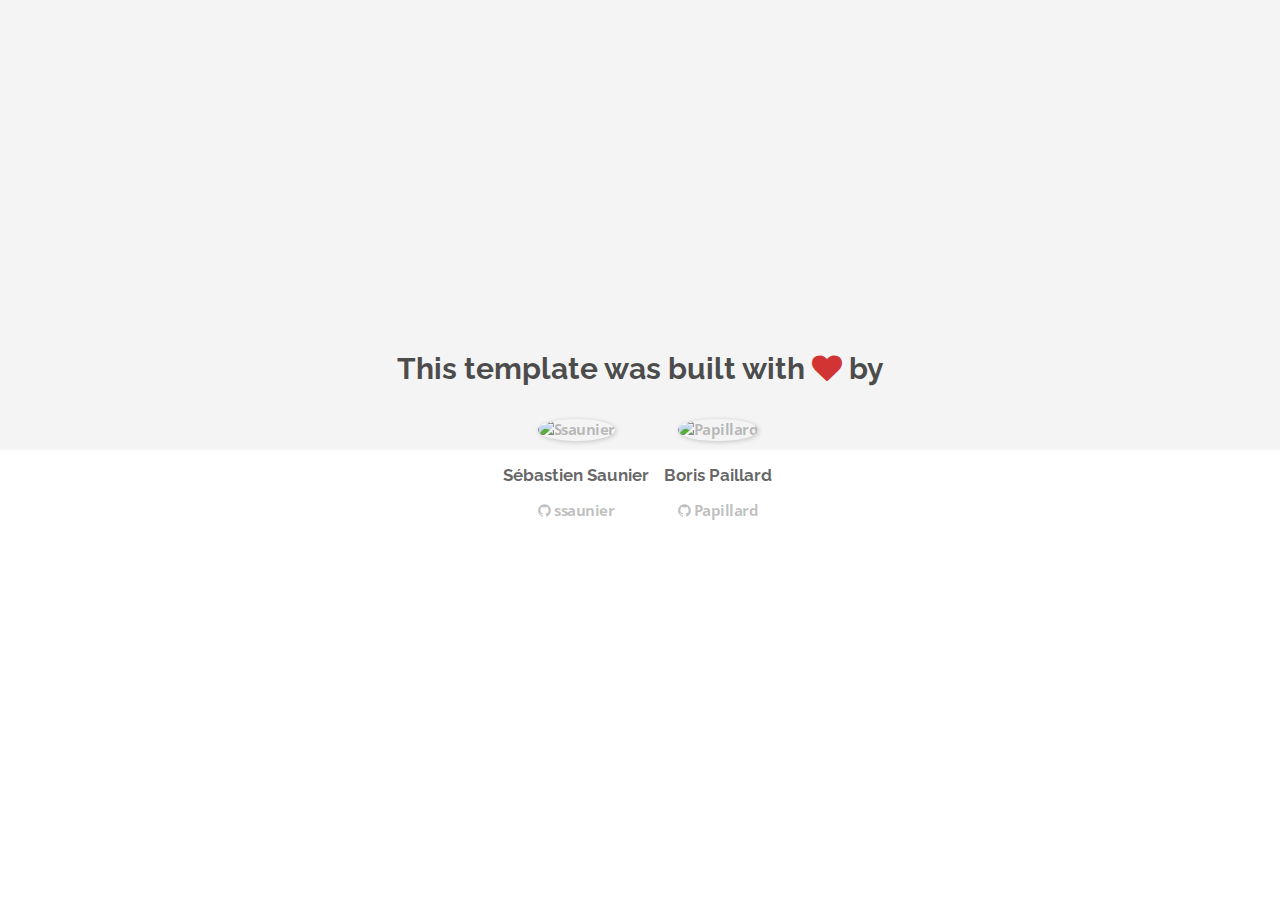
==== about.html @ 6f1a7b97 "Automated commit at 2018-03-19 13:56:42 UTC by middleman-deploy 2.0.0-alpha" ====
<!doctype html>
<html>
  <head>
    <meta charset="utf-8">
    <meta http-equiv="x-ua-compatible" content="ie=edge">
    <meta name="viewport"
          content="width=device-width, initial-scale=1, shrink-to-fit=no">
    <!-- Use the title from a page's frontmatter if it has one -->
    <title>Le Wagon - Middleman - About</title>
    <link href="stylesheets/application-3c48b980.css" rel="stylesheet" />
    <script src="javascripts/application-93de88c9.js"></script>
    <link href="images/favicon-f15af148.png" rel="icon" type="image/png" />
  </head>
  <body>
    <div id="about">
  <div class="about-content">
    <h1>This template was built with <i class="fa fa-heart"></i> by</h1>
    <ul class="list-inline">
        <li>
<a href="https://kitt.lewagon.com/alumni/ssaunier" target="_blank">            <img src="https://kitt.lewagon.com/placeholder/users/ssaunier" class="img-circle" alt="Ssaunier" />
</a>          <h2>Sébastien Saunier</h2>
          <p>
<a href="https://github.com/ssaunier" target="_blank">              <i class="fa fa-github"></i> ssaunier
</a>          </p>
        </li>
        <li>
<a href="https://kitt.lewagon.com/alumni/Papillard" target="_blank">            <img src="https://kitt.lewagon.com/placeholder/users/Papillard" class="img-circle" alt="Papillard" />
</a>          <h2>Boris Paillard</h2>
          <p>
<a href="https://github.com/Papillard" target="_blank">              <i class="fa fa-github"></i> Papillard
</a>          </p>
        </li>
    </ul>
  </div>
</div>

  </body>
</html>
---- stylesheets/application-3c48b980.css ----
@import url("https://fonts.googleapis.com/css?family=Open+Sans:400,300,700|Raleway:400,100,300,700,500");/*!
 * Bootstrap v3.3.7 (http://getbootstrap.com)
 * Copyright 2011-2016 Twitter, Inc.
 * Licensed under MIT (https://github.com/twbs/bootstrap/blob/master/LICENSE)
 *//*! normalize.css v3.0.3 | MIT License | github.com/necolas/normalize.css */html{font-family:sans-serif;-ms-text-size-adjust:100%;-webkit-text-size-adjust:100%}body{margin:0}article,aside,details,figcaption,figure,footer,header,hgroup,main,menu,nav,section,summary{display:block}audio,canvas,progress,video{display:inline-block;vertical-align:baseline}audio:not([controls]){display:none;height:0}[hidden],template{display:none}a{background-color:transparent}a:active,a:hover{outline:0}abbr[title]{border-bottom:1px dotted}b,strong{font-weight:bold}dfn{font-style:italic}h1{font-size:2em;margin:0.67em 0}mark{background:#ff0;color:#000}small{font-size:80%}sub,sup{font-size:75%;line-height:0;position:relative;vertical-align:baseline}sup{top:-0.5em}sub{bottom:-0.25em}img{border:0}svg:not(:root){overflow:hidden}figure{margin:1em 40px}hr{-webkit-box-sizing:content-box;box-sizing:content-box;height:0}pre{overflow:auto}code,kbd,pre,samp{font-family:monospace, monospace;font-size:1em}button,input,optgroup,select,textarea{color:inherit;font:inherit;margin:0}button{overflow:visible}button,select{text-transform:none}button,html input[type="button"],input[type="reset"],input[type="submit"]{-webkit-appearance:button;cursor:pointer}button[disabled],html input[disabled]{cursor:default}button::-moz-focus-inner,input::-moz-focus-inner{border:0;padding:0}input{line-height:normal}input[type="checkbox"],input[type="radio"]{-webkit-box-sizing:border-box;box-sizing:border-box;padding:0}input[type="number"]::-webkit-inner-spin-button,input[type="number"]::-webkit-outer-spin-button{height:auto}input[type="search"]{-webkit-appearance:textfield;-webkit-box-sizing:content-box;box-sizing:content-box}input[type="search"]::-webkit-search-cancel-button,input[type="search"]::-webkit-search-decoration{-webkit-appearance:none}fieldset{border:1px solid #c0c0c0;margin:0 2px;padding:0.35em 0.625em 0.75em}legend{border:0;padding:0}textarea{overflow:auto}optgroup{font-weight:bold}table{border-collapse:collapse;border-spacing:0}td,th{padding:0}/*! Source: https://github.com/h5bp/html5-boilerplate/blob/master/src/css/main.css */@media print{*,*:before,*:after{background:transparent !important;color:#000 !important;-webkit-box-shadow:none !important;box-shadow:none !important;text-shadow:none !important}a,a:visited{text-decoration:underline}a[href]:after{content:" (" attr(href) ")"}abbr[title]:after{content:" (" attr(title) ")"}a[href^="#"]:after,a[href^="javascript:"]:after{content:""}pre,blockquote{border:1px solid #999;page-break-inside:avoid}thead{display:table-header-group}tr,img{page-break-inside:avoid}img{max-width:100% !important}p,h2,h3{orphans:3;widows:3}h2,h3{page-break-after:avoid}.navbar{display:none}.btn>.caret,.dropup>.btn>.caret{border-top-color:#000 !important}.label{border:1px solid #000}.table{border-collapse:collapse !important}.table td,.table th{background-color:#fff !important}.table-bordered th,.table-bordered td{border:1px solid #ddd !important}}@font-face{font-family:'Glyphicons Halflings';src:url("../assets/bootstrap/glyphicons-halflings-regular-86b6f62b.eot");src:url("../assets/bootstrap/glyphicons-halflings-regular-86b6f62b.eot?#iefix") format("embedded-opentype"),url("../assets/bootstrap/glyphicons-halflings-regular-ca35b697.woff2") format("woff2"),url("../assets/bootstrap/glyphicons-halflings-regular-278e49a8.woff") format("woff"),url("../assets/bootstrap/glyphicons-halflings-regular-44bc1850.ttf") format("truetype"),url("../assets/bootstrap/glyphicons-halflings-regular-de51a849.svg#glyphicons_halflingsregular") format("svg")}.glyphicon{position:relative;top:1px;display:inline-block;font-family:'Glyphicons Halflings';font-style:normal;font-weight:normal;line-height:1;-webkit-font-smoothing:antialiased;-moz-osx-font-smoothing:grayscale}.glyphicon-asterisk:before{content:"\002a"}.glyphicon-plus:before{content:"\002b"}.glyphicon-euro:before,.glyphicon-eur:before{content:"\20ac"}.glyphicon-minus:before{content:"\2212"}.glyphicon-cloud:before{content:"\2601"}.glyphicon-envelope:before{content:"\2709"}.glyphicon-pencil:before{content:"\270f"}.glyphicon-glass:before{content:"\e001"}.glyphicon-music:before{content:"\e002"}.glyphicon-search:before{content:"\e003"}.glyphicon-heart:before{content:"\e005"}.glyphicon-star:before{content:"\e006"}.glyphicon-star-empty:before{content:"\e007"}.glyphicon-user:before{content:"\e008"}.glyphicon-film:before{content:"\e009"}.glyphicon-th-large:before{content:"\e010"}.glyphicon-th:before{content:"\e011"}.glyphicon-th-list:before{content:"\e012"}.glyphicon-ok:before{content:"\e013"}.glyphicon-remove:before{content:"\e014"}.glyphicon-zoom-in:before{content:"\e015"}.glyphicon-zoom-out:before{content:"\e016"}.glyphicon-off:before{content:"\e017"}.glyphicon-signal:before{content:"\e018"}.glyphicon-cog:before{content:"\e019"}.glyphicon-trash:before{content:"\e020"}.glyphicon-home:before{content:"\e021"}.glyphicon-file:before{content:"\e022"}.glyphicon-time:before{content:"\e023"}.glyphicon-road:before{content:"\e024"}.glyphicon-download-alt:before{content:"\e025"}.glyphicon-download:before{content:"\e026"}.glyphicon-upload:before{content:"\e027"}.glyphicon-inbox:before{content:"\e028"}.glyphicon-play-circle:before{content:"\e029"}.glyphicon-repeat:before{content:"\e030"}.glyphicon-refresh:before{content:"\e031"}.glyphicon-list-alt:before{content:"\e032"}.glyphicon-lock:before{content:"\e033"}.glyphicon-flag:before{content:"\e034"}.glyphicon-headphones:before{content:"\e035"}.glyphicon-volume-off:before{content:"\e036"}.glyphicon-volume-down:before{content:"\e037"}.glyphicon-volume-up:before{content:"\e038"}.glyphicon-qrcode:before{content:"\e039"}.glyphicon-barcode:before{content:"\e040"}.glyphicon-tag:before{content:"\e041"}.glyphicon-tags:before{content:"\e042"}.glyphicon-book:before{content:"\e043"}.glyphicon-bookmark:before{content:"\e044"}.glyphicon-print:before{content:"\e045"}.glyphicon-camera:before{content:"\e046"}.glyphicon-font:before{content:"\e047"}.glyphicon-bold:before{content:"\e048"}.glyphicon-italic:before{content:"\e049"}.glyphicon-text-height:before{content:"\e050"}.glyphicon-text-width:before{content:"\e051"}.glyphicon-align-left:before{content:"\e052"}.glyphicon-align-center:before{content:"\e053"}.glyphicon-align-right:before{content:"\e054"}.glyphicon-align-justify:before{content:"\e055"}.glyphicon-list:before{content:"\e056"}.glyphicon-indent-left:before{content:"\e057"}.glyphicon-indent-right:before{content:"\e058"}.glyphicon-facetime-video:before{content:"\e059"}.glyphicon-picture:before{content:"\e060"}.glyphicon-map-marker:before{content:"\e062"}.glyphicon-adjust:before{content:"\e063"}.glyphicon-tint:before{content:"\e064"}.glyphicon-edit:before{content:"\e065"}.glyphicon-share:before{content:"\e066"}.glyphicon-check:before{content:"\e067"}.glyphicon-move:before{content:"\e068"}.glyphicon-step-backward:before{content:"\e069"}.glyphicon-fast-backward:before{content:"\e070"}.glyphicon-backward:before{content:"\e071"}.glyphicon-play:before{content:"\e072"}.glyphicon-pause:before{content:"\e073"}.glyphicon-stop:before{content:"\e074"}.glyphicon-forward:before{content:"\e075"}.glyphicon-fast-forward:before{content:"\e076"}.glyphicon-step-forward:before{content:"\e077"}.glyphicon-eject:before{content:"\e078"}.glyphicon-chevron-left:before{content:"\e079"}.glyphicon-chevron-right:before{content:"\e080"}.glyphicon-plus-sign:before{content:"\e081"}.glyphicon-minus-sign:before{content:"\e082"}.glyphicon-remove-sign:before{content:"\e083"}.glyphicon-ok-sign:before{content:"\e084"}.glyphicon-question-sign:before{content:"\e085"}.glyphicon-info-sign:before{content:"\e086"}.glyphicon-screenshot:before{content:"\e087"}.glyphicon-remove-circle:before{content:"\e088"}.glyphicon-ok-circle:before{content:"\e089"}.glyphicon-ban-circle:before{content:"\e090"}.glyphicon-arrow-left:before{content:"\e091"}.glyphicon-arrow-right:before{content:"\e092"}.glyphicon-arrow-up:before{content:"\e093"}.glyphicon-arrow-down:before{content:"\e094"}.glyphicon-share-alt:before{content:"\e095"}.glyphicon-resize-full:before{content:"\e096"}.glyphicon-resize-small:before{content:"\e097"}.glyphicon-exclamation-sign:before{content:"\e101"}.glyphicon-gift:before{content:"\e102"}.glyphicon-leaf:before{content:"\e103"}.glyphicon-fire:before{content:"\e104"}.glyphicon-eye-open:before{content:"\e105"}.glyphicon-eye-close:before{content:"\e106"}.glyphicon-warning-sign:before{content:"\e107"}.glyphicon-plane:before{content:"\e108"}.glyphicon-calendar:before{content:"\e109"}.glyphicon-random:before{content:"\e110"}.glyphicon-comment:before{content:"\e111"}.glyphicon-magnet:before{content:"\e112"}.glyphicon-chevron-up:before{content:"\e113"}.glyphicon-chevron-down:before{content:"\e114"}.glyphicon-retweet:before{content:"\e115"}.glyphicon-shopping-cart:before{content:"\e116"}.glyphicon-folder-close:before{content:"\e117"}.glyphicon-folder-open:before{content:"\e118"}.glyphicon-resize-vertical:before{content:"\e119"}.glyphicon-resize-horizontal:before{content:"\e120"}.glyphicon-hdd:before{content:"\e121"}.glyphicon-bullhorn:before{content:"\e122"}.glyphicon-bell:before{content:"\e123"}.glyphicon-certificate:before{content:"\e124"}.glyphicon-thumbs-up:before{content:"\e125"}.glyphicon-thumbs-down:before{content:"\e126"}.glyphicon-hand-right:before{content:"\e127"}.glyphicon-hand-left:before{content:"\e128"}.glyphicon-hand-up:before{content:"\e129"}.glyphicon-hand-down:before{content:"\e130"}.glyphicon-circle-arrow-right:before{content:"\e131"}.glyphicon-circle-arrow-left:before{content:"\e132"}.glyphicon-circle-arrow-up:before{content:"\e133"}.glyphicon-circle-arrow-down:before{content:"\e134"}.glyphicon-globe:before{content:"\e135"}.glyphicon-wrench:before{content:"\e136"}.glyphicon-tasks:before{content:"\e137"}.glyphicon-filter:before{content:"\e138"}.glyphicon-briefcase:before{content:"\e139"}.glyphicon-fullscreen:before{content:"\e140"}.glyphicon-dashboard:before{content:"\e141"}.glyphicon-paperclip:before{content:"\e142"}.glyphicon-heart-empty:before{content:"\e143"}.glyphicon-link:before{content:"\e144"}.glyphicon-phone:before{content:"\e145"}.glyphicon-pushpin:before{content:"\e146"}.glyphicon-usd:before{content:"\e148"}.glyphicon-gbp:before{content:"\e149"}.glyphicon-sort:before{content:"\e150"}.glyphicon-sort-by-alphabet:before{content:"\e151"}.glyphicon-sort-by-alphabet-alt:before{content:"\e152"}.glyphicon-sort-by-order:before{content:"\e153"}.glyphicon-sort-by-order-alt:before{content:"\e154"}.glyphicon-sort-by-attributes:before{content:"\e155"}.glyphicon-sort-by-attributes-alt:before{content:"\e156"}.glyphicon-unchecked:before{content:"\e157"}.glyphicon-expand:before{content:"\e158"}.glyphicon-collapse-down:before{content:"\e159"}.glyphicon-collapse-up:before{content:"\e160"}.glyphicon-log-in:before{content:"\e161"}.glyphicon-flash:before{content:"\e162"}.glyphicon-log-out:before{content:"\e163"}.glyphicon-new-window:before{content:"\e164"}.glyphicon-record:before{content:"\e165"}.glyphicon-save:before{content:"\e166"}.glyphicon-open:before{content:"\e167"}.glyphicon-saved:before{content:"\e168"}.glyphicon-import:before{content:"\e169"}.glyphicon-export:before{content:"\e170"}.glyphicon-send:before{content:"\e171"}.glyphicon-floppy-disk:before{content:"\e172"}.glyphicon-floppy-saved:before{content:"\e173"}.glyphicon-floppy-remove:before{content:"\e174"}.glyphicon-floppy-save:before{content:"\e175"}.glyphicon-floppy-open:before{content:"\e176"}.glyphicon-credit-card:before{content:"\e177"}.glyphicon-transfer:before{content:"\e178"}.glyphicon-cutlery:before{content:"\e179"}.glyphicon-header:before{content:"\e180"}.glyphicon-compressed:before{content:"\e181"}.glyphicon-earphone:before{content:"\e182"}.glyphicon-phone-alt:before{content:"\e183"}.glyphicon-tower:before{content:"\e184"}.glyphicon-stats:before{content:"\e185"}.glyphicon-sd-video:before{content:"\e186"}.glyphicon-hd-video:before{content:"\e187"}.glyphicon-subtitles:before{content:"\e188"}.glyphicon-sound-stereo:before{content:"\e189"}.glyphicon-sound-dolby:before{content:"\e190"}.glyphicon-sound-5-1:before{content:"\e191"}.glyphicon-sound-6-1:before{content:"\e192"}.glyphicon-sound-7-1:before{content:"\e193"}.glyphicon-copyright-mark:before{content:"\e194"}.glyphicon-registration-mark:before{content:"\e195"}.glyphicon-cloud-download:before{content:"\e197"}.glyphicon-cloud-upload:before{content:"\e198"}.glyphicon-tree-conifer:before{content:"\e199"}.glyphicon-tree-deciduous:before{content:"\e200"}.glyphicon-cd:before{content:"\e201"}.glyphicon-save-file:before{content:"\e202"}.glyphicon-open-file:before{content:"\e203"}.glyphicon-level-up:before{content:"\e204"}.glyphicon-copy:before{content:"\e205"}.glyphicon-paste:before{content:"\e206"}.glyphicon-alert:before{content:"\e209"}.glyphicon-equalizer:before{content:"\e210"}.glyphicon-king:before{content:"\e211"}.glyphicon-queen:before{content:"\e212"}.glyphicon-pawn:before{content:"\e213"}.glyphicon-bishop:before{content:"\e214"}.glyphicon-knight:before{content:"\e215"}.glyphicon-baby-formula:before{content:"\e216"}.glyphicon-tent:before{content:"\26fa"}.glyphicon-blackboard:before{content:"\e218"}.glyphicon-bed:before{content:"\e219"}.glyphicon-apple:before{content:"\f8ff"}.glyphicon-erase:before{content:"\e221"}.glyphicon-hourglass:before{content:"\231b"}.glyphicon-lamp:before{content:"\e223"}.glyphicon-duplicate:before{content:"\e224"}.glyphicon-piggy-bank:before{content:"\e225"}.glyphicon-scissors:before{content:"\e226"}.glyphicon-bitcoin:before{content:"\e227"}.glyphicon-btc:before{content:"\e227"}.glyphicon-xbt:before{content:"\e227"}.glyphicon-yen:before{content:"\00a5"}.glyphicon-jpy:before{content:"\00a5"}.glyphicon-ruble:before{content:"\20bd"}.glyphicon-rub:before{content:"\20bd"}.glyphicon-scale:before{content:"\e230"}.glyphicon-ice-lolly:before{content:"\e231"}.glyphicon-ice-lolly-tasted:before{content:"\e232"}.glyphicon-education:before{content:"\e233"}.glyphicon-option-horizontal:before{content:"\e234"}.glyphicon-option-vertical:before{content:"\e235"}.glyphicon-menu-hamburger:before{content:"\e236"}.glyphicon-modal-window:before{content:"\e237"}.glyphicon-oil:before{content:"\e238"}.glyphicon-grain:before{content:"\e239"}.glyphicon-sunglasses:before{content:"\e240"}.glyphicon-text-size:before{content:"\e241"}.glyphicon-text-color:before{content:"\e242"}.glyphicon-text-background:before{content:"\e243"}.glyphicon-object-align-top:before{content:"\e244"}.glyphicon-object-align-bottom:before{content:"\e245"}.glyphicon-object-align-horizontal:before{content:"\e246"}.glyphicon-object-align-left:before{content:"\e247"}.glyphicon-object-align-vertical:before{content:"\e248"}.glyphicon-object-align-right:before{content:"\e249"}.glyphicon-triangle-right:before{content:"\e250"}.glyphicon-triangle-left:before{content:"\e251"}.glyphicon-triangle-bottom:before{content:"\e252"}.glyphicon-triangle-top:before{content:"\e253"}.glyphicon-console:before{content:"\e254"}.glyphicon-superscript:before{content:"\e255"}.glyphicon-subscript:before{content:"\e256"}.glyphicon-menu-left:before{content:"\e257"}.glyphicon-menu-right:before{content:"\e258"}.glyphicon-menu-down:before{content:"\e259"}.glyphicon-menu-up:before{content:"\e260"}*{-webkit-box-sizing:border-box;box-sizing:border-box}*:before,*:after{-webkit-box-sizing:border-box;box-sizing:border-box}html{font-size:10px;-webkit-tap-highlight-color:transparent}body{font-family:"Open Sans", "Helvetica", "sans-serif";font-size:18px;line-height:1.42857143;color:#333333;background-color:#F4F4F4}input,button,select,textarea{font-family:inherit;font-size:inherit;line-height:inherit}a{color:#469AE0;text-decoration:none}a:hover,a:focus{color:#1f74ba;text-decoration:underline}a:focus{outline:5px auto -webkit-focus-ring-color;outline-offset:-2px}figure{margin:0}img{vertical-align:middle}.img-responsive{display:block;max-width:100%;height:auto}.img-rounded{border-radius:2px}.img-thumbnail{padding:4px;line-height:1.42857143;background-color:#F4F4F4;border:1px solid #ddd;border-radius:2px;-webkit-transition:all 0.2s ease-in-out;transition:all 0.2s ease-in-out;display:inline-block;max-width:100%;height:auto}.img-circle{border-radius:50%}hr{margin-top:25px;margin-bottom:25px;border:0;border-top:1px solid #eeeeee}.sr-only{position:absolute;width:1px;height:1px;margin:-1px;padding:0;overflow:hidden;clip:rect(0, 0, 0, 0);border:0}.sr-only-focusable:active,.sr-only-focusable:focus{position:static;width:auto;height:auto;margin:0;overflow:visible;clip:auto}[role="button"]{cursor:pointer}h1,h2,h3,h4,h5,h6,.h1,.h2,.h3,.h4,.h5,.h6{font-family:"Raleway", "Helvetica", "sans-serif";font-weight:500;line-height:1.1;color:inherit}h1 small,h1 .small,h2 small,h2 .small,h3 small,h3 .small,h4 small,h4 .small,h5 small,h5 .small,h6 small,h6 .small,.h1 small,.h1 .small,.h2 small,.h2 .small,.h3 small,.h3 .small,.h4 small,.h4 .small,.h5 small,.h5 .small,.h6 small,.h6 .small{font-weight:normal;line-height:1;color:#777777}h1,.h1,h2,.h2,h3,.h3{margin-top:25px;margin-bottom:12.5px}h1 small,h1 .small,.h1 small,.h1 .small,h2 small,h2 .small,.h2 small,.h2 .small,h3 small,h3 .small,.h3 small,.h3 .small{font-size:65%}h4,.h4,h5,.h5,h6,.h6{margin-top:12.5px;margin-bottom:12.5px}h4 small,h4 .small,.h4 small,.h4 .small,h5 small,h5 .small,.h5 small,.h5 .small,h6 small,h6 .small,.h6 small,.h6 .small{font-size:75%}h1,.h1{font-size:46px}h2,.h2{font-size:38px}h3,.h3{font-size:31px}h4,.h4{font-size:23px}h5,.h5{font-size:18px}h6,.h6{font-size:16px}p{margin:0 0 12.5px}.lead{margin-bottom:25px;font-size:20px;font-weight:300;line-height:1.4}@media (min-width: 768px){.lead{font-size:27px}}small,.small{font-size:88%}mark,.mark{background-color:#fcf8e3;padding:.2em}.text-left{text-align:left}.text-right{text-align:right}.text-center{text-align:center}.text-justify{text-align:justify}.text-nowrap{white-space:nowrap}.text-lowercase{text-transform:lowercase}.text-uppercase,.initialism{text-transform:uppercase}.text-capitalize{text-transform:capitalize}.text-muted{color:#777777}.text-primary{color:#469AE0}a.text-primary:hover,a.text-primary:focus{color:#2381d0}.text-success{color:#3c763d}a.text-success:hover,a.text-success:focus{color:#2b542c}.text-info{color:#31708f}a.text-info:hover,a.text-info:focus{color:#245269}.text-warning{color:#8a6d3b}a.text-warning:hover,a.text-warning:focus{color:#66512c}.text-danger{color:#a94442}a.text-danger:hover,a.text-danger:focus{color:#843534}.bg-primary{color:#fff}.bg-primary{background-color:#469AE0}a.bg-primary:hover,a.bg-primary:focus{background-color:#2381d0}.bg-success{background-color:#dff0d8}a.bg-success:hover,a.bg-success:focus{background-color:#c1e2b3}.bg-info{background-color:#d9edf7}a.bg-info:hover,a.bg-info:focus{background-color:#afd9ee}.bg-warning{background-color:#fcf8e3}a.bg-warning:hover,a.bg-warning:focus{background-color:#f7ecb5}.bg-danger{background-color:#f2dede}a.bg-danger:hover,a.bg-danger:focus{background-color:#e4b9b9}.page-header{padding-bottom:11.5px;margin:50px 0 25px;border-bottom:1px solid #eeeeee}ul,ol{margin-top:0;margin-bottom:12.5px}ul ul,ul ol,ol ul,ol ol{margin-bottom:0}.list-unstyled{padding-left:0;list-style:none}.list-inline{padding-left:0;list-style:none;margin-left:-5px}.list-inline>li{display:inline-block;padding-left:5px;padding-right:5px}dl{margin-top:0;margin-bottom:25px}dt,dd{line-height:1.42857143}dt{font-weight:bold}dd{margin-left:0}.dl-horizontal dd:before,.dl-horizontal dd:after{content:" ";display:table}.dl-horizontal dd:after{clear:both}@media (min-width: 768px){.dl-horizontal dt{float:left;width:160px;clear:left;text-align:right;overflow:hidden;text-overflow:ellipsis;white-space:nowrap}.dl-horizontal dd{margin-left:180px}}abbr[title],abbr[data-original-title]{cursor:help;border-bottom:1px dotted #777777}.initialism{font-size:90%}blockquote{padding:12.5px 25px;margin:0 0 25px;font-size:22.5px;border-left:5px solid #eeeeee}blockquote p:last-child,blockquote ul:last-child,blockquote ol:last-child{margin-bottom:0}blockquote footer,blockquote small,blockquote .small{display:block;font-size:80%;line-height:1.42857143;color:#777777}blockquote footer:before,blockquote small:before,blockquote .small:before{content:'\2014 \00A0'}.blockquote-reverse,blockquote.pull-right{padding-right:15px;padding-left:0;border-right:5px solid #eeeeee;border-left:0;text-align:right}.blockquote-reverse footer:before,.blockquote-reverse small:before,.blockquote-reverse .small:before,blockquote.pull-right footer:before,blockquote.pull-right small:before,blockquote.pull-right .small:before{content:''}.blockquote-reverse footer:after,.blockquote-reverse small:after,.blockquote-reverse .small:after,blockquote.pull-right footer:after,blockquote.pull-right small:after,blockquote.pull-right .small:after{content:'\00A0 \2014'}address{margin-bottom:25px;font-style:normal;line-height:1.42857143}code,kbd,pre,samp{font-family:Menlo, Monaco, Consolas, "Courier New", monospace}code{padding:2px 4px;font-size:90%;color:#c7254e;background-color:#f9f2f4;border-radius:2px}kbd{padding:2px 4px;font-size:90%;color:#fff;background-color:#333;border-radius:2px;-webkit-box-shadow:inset 0 -1px 0 rgba(0,0,0,0.25);box-shadow:inset 0 -1px 0 rgba(0,0,0,0.25)}kbd kbd{padding:0;font-size:100%;font-weight:bold;-webkit-box-shadow:none;box-shadow:none}pre{display:block;padding:12px;margin:0 0 12.5px;font-size:17px;line-height:1.42857143;word-break:break-all;word-wrap:break-word;color:#333333;background-color:#f5f5f5;border:1px solid #ccc;border-radius:2px}pre code{padding:0;font-size:inherit;color:inherit;white-space:pre-wrap;background-color:transparent;border-radius:0}.pre-scrollable{max-height:340px;overflow-y:scroll}.container{margin-right:auto;margin-left:auto;padding-left:15px;padding-right:15px}.container:before,.container:after{content:" ";display:table}.container:after{clear:both}@media (min-width: 768px){.container{width:750px}}@media (min-width: 992px){.container{width:970px}}@media (min-width: 1200px){.container{width:1170px}}.container-fluid{margin-right:auto;margin-left:auto;padding-left:15px;padding-right:15px}.container-fluid:before,.container-fluid:after{content:" ";display:table}.container-fluid:after{clear:both}.row{margin-left:-15px;margin-right:-15px}.row:before,.row:after{content:" ";display:table}.row:after{clear:both}.col-xs-1,.col-sm-1,.col-md-1,.col-lg-1,.col-xs-2,.col-sm-2,.col-md-2,.col-lg-2,.col-xs-3,.col-sm-3,.col-md-3,.col-lg-3,.col-xs-4,.col-sm-4,.col-md-4,.col-lg-4,.col-xs-5,.col-sm-5,.col-md-5,.col-lg-5,.col-xs-6,.col-sm-6,.col-md-6,.col-lg-6,.col-xs-7,.col-sm-7,.col-md-7,.col-lg-7,.col-xs-8,.col-sm-8,.col-md-8,.col-lg-8,.col-xs-9,.col-sm-9,.col-md-9,.col-lg-9,.col-xs-10,.col-sm-10,.col-md-10,.col-lg-10,.col-xs-11,.col-sm-11,.col-md-11,.col-lg-11,.col-xs-12,.col-sm-12,.col-md-12,.col-lg-12{position:relative;min-height:1px;padding-left:15px;padding-right:15px}.col-xs-1,.col-xs-2,.col-xs-3,.col-xs-4,.col-xs-5,.col-xs-6,.col-xs-7,.col-xs-8,.col-xs-9,.col-xs-10,.col-xs-11,.col-xs-12{float:left}.col-xs-1{width:8.33333333%}.col-xs-2{width:16.66666667%}.col-xs-3{width:25%}.col-xs-4{width:33.33333333%}.col-xs-5{width:41.66666667%}.col-xs-6{width:50%}.col-xs-7{width:58.33333333%}.col-xs-8{width:66.66666667%}.col-xs-9{width:75%}.col-xs-10{width:83.33333333%}.col-xs-11{width:91.66666667%}.col-xs-12{width:100%}.col-xs-pull-0{right:auto}.col-xs-pull-1{right:8.33333333%}.col-xs-pull-2{right:16.66666667%}.col-xs-pull-3{right:25%}.col-xs-pull-4{right:33.33333333%}.col-xs-pull-5{right:41.66666667%}.col-xs-pull-6{right:50%}.col-xs-pull-7{right:58.33333333%}.col-xs-pull-8{right:66.66666667%}.col-xs-pull-9{right:75%}.col-xs-pull-10{right:83.33333333%}.col-xs-pull-11{right:91.66666667%}.col-xs-pull-12{right:100%}.col-xs-push-0{left:auto}.col-xs-push-1{left:8.33333333%}.col-xs-push-2{left:16.66666667%}.col-xs-push-3{left:25%}.col-xs-push-4{left:33.33333333%}.col-xs-push-5{left:41.66666667%}.col-xs-push-6{left:50%}.col-xs-push-7{left:58.33333333%}.col-xs-push-8{left:66.66666667%}.col-xs-push-9{left:75%}.col-xs-push-10{left:83.33333333%}.col-xs-push-11{left:91.66666667%}.col-xs-push-12{left:100%}.col-xs-offset-0{margin-left:0%}.col-xs-offset-1{margin-left:8.33333333%}.col-xs-offset-2{margin-left:16.66666667%}.col-xs-offset-3{margin-left:25%}.col-xs-offset-4{margin-left:33.33333333%}.col-xs-offset-5{margin-left:41.66666667%}.col-xs-offset-6{margin-left:50%}.col-xs-offset-7{margin-left:58.33333333%}.col-xs-offset-8{margin-left:66.66666667%}.col-xs-offset-9{margin-left:75%}.col-xs-offset-10{margin-left:83.33333333%}.col-xs-offset-11{margin-left:91.66666667%}.col-xs-offset-12{margin-left:100%}@media (min-width: 768px){.col-sm-1,.col-sm-2,.col-sm-3,.col-sm-4,.col-sm-5,.col-sm-6,.col-sm-7,.col-sm-8,.col-sm-9,.col-sm-10,.col-sm-11,.col-sm-12{float:left}.col-sm-1{width:8.33333333%}.col-sm-2{width:16.66666667%}.col-sm-3{width:25%}.col-sm-4{width:33.33333333%}.col-sm-5{width:41.66666667%}.col-sm-6{width:50%}.col-sm-7{width:58.33333333%}.col-sm-8{width:66.66666667%}.col-sm-9{width:75%}.col-sm-10{width:83.33333333%}.col-sm-11{width:91.66666667%}.col-sm-12{width:100%}.col-sm-pull-0{right:auto}.col-sm-pull-1{right:8.33333333%}.col-sm-pull-2{right:16.66666667%}.col-sm-pull-3{right:25%}.col-sm-pull-4{right:33.33333333%}.col-sm-pull-5{right:41.66666667%}.col-sm-pull-6{right:50%}.col-sm-pull-7{right:58.33333333%}.col-sm-pull-8{right:66.66666667%}.col-sm-pull-9{right:75%}.col-sm-pull-10{right:83.33333333%}.col-sm-pull-11{right:91.66666667%}.col-sm-pull-12{right:100%}.col-sm-push-0{left:auto}.col-sm-push-1{left:8.33333333%}.col-sm-push-2{left:16.66666667%}.col-sm-push-3{left:25%}.col-sm-push-4{left:33.33333333%}.col-sm-push-5{left:41.66666667%}.col-sm-push-6{left:50%}.col-sm-push-7{left:58.33333333%}.col-sm-push-8{left:66.66666667%}.col-sm-push-9{left:75%}.col-sm-push-10{left:83.33333333%}.col-sm-push-11{left:91.66666667%}.col-sm-push-12{left:100%}.col-sm-offset-0{margin-left:0%}.col-sm-offset-1{margin-left:8.33333333%}.col-sm-offset-2{margin-left:16.66666667%}.col-sm-offset-3{margin-left:25%}.col-sm-offset-4{margin-left:33.33333333%}.col-sm-offset-5{margin-left:41.66666667%}.col-sm-offset-6{margin-left:50%}.col-sm-offset-7{margin-left:58.33333333%}.col-sm-offset-8{margin-left:66.66666667%}.col-sm-offset-9{margin-left:75%}.col-sm-offset-10{margin-left:83.33333333%}.col-sm-offset-11{margin-left:91.66666667%}.col-sm-offset-12{margin-left:100%}}@media (min-width: 992px){.col-md-1,.col-md-2,.col-md-3,.col-md-4,.col-md-5,.col-md-6,.col-md-7,.col-md-8,.col-md-9,.col-md-10,.col-md-11,.col-md-12{float:left}.col-md-1{width:8.33333333%}.col-md-2{width:16.66666667%}.col-md-3{width:25%}.col-md-4{width:33.33333333%}.col-md-5{width:41.66666667%}.col-md-6{width:50%}.col-md-7{width:58.33333333%}.col-md-8{width:66.66666667%}.col-md-9{width:75%}.col-md-10{width:83.33333333%}.col-md-11{width:91.66666667%}.col-md-12{width:100%}.col-md-pull-0{right:auto}.col-md-pull-1{right:8.33333333%}.col-md-pull-2{right:16.66666667%}.col-md-pull-3{right:25%}.col-md-pull-4{right:33.33333333%}.col-md-pull-5{right:41.66666667%}.col-md-pull-6{right:50%}.col-md-pull-7{right:58.33333333%}.col-md-pull-8{right:66.66666667%}.col-md-pull-9{right:75%}.col-md-pull-10{right:83.33333333%}.col-md-pull-11{right:91.66666667%}.col-md-pull-12{right:100%}.col-md-push-0{left:auto}.col-md-push-1{left:8.33333333%}.col-md-push-2{left:16.66666667%}.col-md-push-3{left:25%}.col-md-push-4{left:33.33333333%}.col-md-push-5{left:41.66666667%}.col-md-push-6{left:50%}.col-md-push-7{left:58.33333333%}.col-md-push-8{left:66.66666667%}.col-md-push-9{left:75%}.col-md-push-10{left:83.33333333%}.col-md-push-11{left:91.66666667%}.col-md-push-12{left:100%}.col-md-offset-0{margin-left:0%}.col-md-offset-1{margin-left:8.33333333%}.col-md-offset-2{margin-left:16.66666667%}.col-md-offset-3{margin-left:25%}.col-md-offset-4{margin-left:33.33333333%}.col-md-offset-5{margin-left:41.66666667%}.col-md-offset-6{margin-left:50%}.col-md-offset-7{margin-left:58.33333333%}.col-md-offset-8{margin-left:66.66666667%}.col-md-offset-9{margin-left:75%}.col-md-offset-10{margin-left:83.33333333%}.col-md-offset-11{margin-left:91.66666667%}.col-md-offset-12{margin-left:100%}}@media (min-width: 1200px){.col-lg-1,.col-lg-2,.col-lg-3,.col-lg-4,.col-lg-5,.col-lg-6,.col-lg-7,.col-lg-8,.col-lg-9,.col-lg-10,.col-lg-11,.col-lg-12{float:left}.col-lg-1{width:8.33333333%}.col-lg-2{width:16.66666667%}.col-lg-3{width:25%}.col-lg-4{width:33.33333333%}.col-lg-5{width:41.66666667%}.col-lg-6{width:50%}.col-lg-7{width:58.33333333%}.col-lg-8{width:66.66666667%}.col-lg-9{width:75%}.col-lg-10{width:83.33333333%}.col-lg-11{width:91.66666667%}.col-lg-12{width:100%}.col-lg-pull-0{right:auto}.col-lg-pull-1{right:8.33333333%}.col-lg-pull-2{right:16.66666667%}.col-lg-pull-3{right:25%}.col-lg-pull-4{right:33.33333333%}.col-lg-pull-5{right:41.66666667%}.col-lg-pull-6{right:50%}.col-lg-pull-7{right:58.33333333%}.col-lg-pull-8{right:66.66666667%}.col-lg-pull-9{right:75%}.col-lg-pull-10{right:83.33333333%}.col-lg-pull-11{right:91.66666667%}.col-lg-pull-12{right:100%}.col-lg-push-0{left:auto}.col-lg-push-1{left:8.33333333%}.col-lg-push-2{left:16.66666667%}.col-lg-push-3{left:25%}.col-lg-push-4{left:33.33333333%}.col-lg-push-5{left:41.66666667%}.col-lg-push-6{left:50%}.col-lg-push-7{left:58.33333333%}.col-lg-push-8{left:66.66666667%}.col-lg-push-9{left:75%}.col-lg-push-10{left:83.33333333%}.col-lg-push-11{left:91.66666667%}.col-lg-push-12{left:100%}.col-lg-offset-0{margin-left:0%}.col-lg-offset-1{margin-left:8.33333333%}.col-lg-offset-2{margin-left:16.66666667%}.col-lg-offset-3{margin-left:25%}.col-lg-offset-4{margin-left:33.33333333%}.col-lg-offset-5{margin-left:41.66666667%}.col-lg-offset-6{margin-left:50%}.col-lg-offset-7{margin-left:58.33333333%}.col-lg-offset-8{margin-left:66.66666667%}.col-lg-offset-9{margin-left:75%}.col-lg-offset-10{margin-left:83.33333333%}.col-lg-offset-11{margin-left:91.66666667%}.col-lg-offset-12{margin-left:100%}}table{background-color:transparent}caption{padding-top:8px;padding-bottom:8px;color:#777777;text-align:left}th{text-align:left}.table{width:100%;max-width:100%;margin-bottom:25px}.table>thead>tr>th,.table>thead>tr>td,.table>tbody>tr>th,.table>tbody>tr>td,.table>tfoot>tr>th,.table>tfoot>tr>td{padding:8px;line-height:1.42857143;vertical-align:top;border-top:1px solid #ddd}.table>thead>tr>th{vertical-align:bottom;border-bottom:2px solid #ddd}.table>caption+thead>tr:first-child>th,.table>caption+thead>tr:first-child>td,.table>colgroup+thead>tr:first-child>th,.table>colgroup+thead>tr:first-child>td,.table>thead:first-child>tr:first-child>th,.table>thead:first-child>tr:first-child>td{border-top:0}.table>tbody+tbody{border-top:2px solid #ddd}.table .table{background-color:#F4F4F4}.table-condensed>thead>tr>th,.table-condensed>thead>tr>td,.table-condensed>tbody>tr>th,.table-condensed>tbody>tr>td,.table-condensed>tfoot>tr>th,.table-condensed>tfoot>tr>td{padding:5px}.table-bordered{border:1px solid #ddd}.table-bordered>thead>tr>th,.table-bordered>thead>tr>td,.table-bordered>tbody>tr>th,.table-bordered>tbody>tr>td,.table-bordered>tfoot>tr>th,.table-bordered>tfoot>tr>td{border:1px solid #ddd}.table-bordered>thead>tr>th,.table-bordered>thead>tr>td{border-bottom-width:2px}.table-striped>tbody>tr:nth-of-type(odd){background-color:#f9f9f9}.table-hover>tbody>tr:hover{background-color:#f5f5f5}table col[class*="col-"]{position:static;float:none;display:table-column}table td[class*="col-"],table th[class*="col-"]{position:static;float:none;display:table-cell}.table>thead>tr>td.active,.table>thead>tr>th.active,.table>thead>tr.active>td,.table>thead>tr.active>th,.table>tbody>tr>td.active,.table>tbody>tr>th.active,.table>tbody>tr.active>td,.table>tbody>tr.active>th,.table>tfoot>tr>td.active,.table>tfoot>tr>th.active,.table>tfoot>tr.active>td,.table>tfoot>tr.active>th{background-color:#f5f5f5}.table-hover>tbody>tr>td.active:hover,.table-hover>tbody>tr>th.active:hover,.table-hover>tbody>tr.active:hover>td,.table-hover>tbody>tr:hover>.active,.table-hover>tbody>tr.active:hover>th{background-color:#e8e8e8}.table>thead>tr>td.success,.table>thead>tr>th.success,.table>thead>tr.success>td,.table>thead>tr.success>th,.table>tbody>tr>td.success,.table>tbody>tr>th.success,.table>tbody>tr.success>td,.table>tbody>tr.success>th,.table>tfoot>tr>td.success,.table>tfoot>tr>th.success,.table>tfoot>tr.success>td,.table>tfoot>tr.success>th{background-color:#dff0d8}.table-hover>tbody>tr>td.success:hover,.table-hover>tbody>tr>th.success:hover,.table-hover>tbody>tr.success:hover>td,.table-hover>tbody>tr:hover>.success,.table-hover>tbody>tr.success:hover>th{background-color:#d0e9c6}.table>thead>tr>td.info,.table>thead>tr>th.info,.table>thead>tr.info>td,.table>thead>tr.info>th,.table>tbody>tr>td.info,.table>tbody>tr>th.info,.table>tbody>tr.info>td,.table>tbody>tr.info>th,.table>tfoot>tr>td.info,.table>tfoot>tr>th.info,.table>tfoot>tr.info>td,.table>tfoot>tr.info>th{background-color:#d9edf7}.table-hover>tbody>tr>td.info:hover,.table-hover>tbody>tr>th.info:hover,.table-hover>tbody>tr.info:hover>td,.table-hover>tbody>tr:hover>.info,.table-hover>tbody>tr.info:hover>th{background-color:#c4e3f3}.table>thead>tr>td.warning,.table>thead>tr>th.warning,.table>thead>tr.warning>td,.table>thead>tr.warning>th,.table>tbody>tr>td.warning,.table>tbody>tr>th.warning,.table>tbody>tr.warning>td,.table>tbody>tr.warning>th,.table>tfoot>tr>td.warning,.table>tfoot>tr>th.warning,.table>tfoot>tr.warning>td,.table>tfoot>tr.warning>th{background-color:#fcf8e3}.table-hover>tbody>tr>td.warning:hover,.table-hover>tbody>tr>th.warning:hover,.table-hover>tbody>tr.warning:hover>td,.table-hover>tbody>tr:hover>.warning,.table-hover>tbody>tr.warning:hover>th{background-color:#faf2cc}.table>thead>tr>td.danger,.table>thead>tr>th.danger,.table>thead>tr.danger>td,.table>thead>tr.danger>th,.table>tbody>tr>td.danger,.table>tbody>tr>th.danger,.table>tbody>tr.danger>td,.table>tbody>tr.danger>th,.table>tfoot>tr>td.danger,.table>tfoot>tr>th.danger,.table>tfoot>tr.danger>td,.table>tfoot>tr.danger>th{background-color:#f2dede}.table-hover>tbody>tr>td.danger:hover,.table-hover>tbody>tr>th.danger:hover,.table-hover>tbody>tr.danger:hover>td,.table-hover>tbody>tr:hover>.danger,.table-hover>tbody>tr.danger:hover>th{background-color:#ebcccc}.table-responsive{overflow-x:auto;min-height:0.01%}@media screen and (max-width: 767px){.table-responsive{width:100%;margin-bottom:18.75px;overflow-y:hidden;-ms-overflow-style:-ms-autohiding-scrollbar;border:1px solid #ddd}.table-responsive>.table{margin-bottom:0}.table-responsive>.table>thead>tr>th,.table-responsive>.table>thead>tr>td,.table-responsive>.table>tbody>tr>th,.table-responsive>.table>tbody>tr>td,.table-responsive>.table>tfoot>tr>th,.table-responsive>.table>tfoot>tr>td{white-space:nowrap}.table-responsive>.table-bordered{border:0}.table-responsive>.table-bordered>thead>tr>th:first-child,.table-responsive>.table-bordered>thead>tr>td:first-child,.table-responsive>.table-bordered>tbody>tr>th:first-child,.table-responsive>.table-bordered>tbody>tr>td:first-child,.table-responsive>.table-bordered>tfoot>tr>th:first-child,.table-responsive>.table-bordered>tfoot>tr>td:first-child{border-left:0}.table-responsive>.table-bordered>thead>tr>th:last-child,.table-responsive>.table-bordered>thead>tr>td:last-child,.table-responsive>.table-bordered>tbody>tr>th:last-child,.table-responsive>.table-bordered>tbody>tr>td:last-child,.table-responsive>.table-bordered>tfoot>tr>th:last-child,.table-responsive>.table-bordered>tfoot>tr>td:last-child{border-right:0}.table-responsive>.table-bordered>tbody>tr:last-child>th,.table-responsive>.table-bordered>tbody>tr:last-child>td,.table-responsive>.table-bordered>tfoot>tr:last-child>th,.table-responsive>.table-bordered>tfoot>tr:last-child>td{border-bottom:0}}fieldset{padding:0;margin:0;border:0;min-width:0}legend{display:block;width:100%;padding:0;margin-bottom:25px;font-size:27px;line-height:inherit;color:#333333;border:0;border-bottom:1px solid #e5e5e5}label{display:inline-block;max-width:100%;margin-bottom:5px;font-weight:bold}input[type="search"]{-webkit-box-sizing:border-box;box-sizing:border-box}input[type="radio"],input[type="checkbox"]{margin:4px 0 0;margin-top:1px \9;line-height:normal}input[type="file"]{display:block}input[type="range"]{display:block;width:100%}select[multiple],select[size]{height:auto}input[type="file"]:focus,input[type="radio"]:focus,input[type="checkbox"]:focus{outline:5px auto -webkit-focus-ring-color;outline-offset:-2px}output{display:block;padding-top:7px;font-size:18px;line-height:1.42857143;color:#000000}.form-control{display:block;width:100%;height:39px;padding:6px 12px;font-size:18px;line-height:1.42857143;color:#000000;background-color:#fff;background-image:none;border:1px solid #ccc;border-radius:2px;-webkit-box-shadow:inset 0 1px 1px rgba(0,0,0,0.075);box-shadow:inset 0 1px 1px rgba(0,0,0,0.075);-webkit-transition:border-color ease-in-out 0.15s, box-shadow ease-in-out 0.15s;-webkit-transition:border-color ease-in-out 0.15s, -webkit-box-shadow ease-in-out 0.15s;transition:border-color ease-in-out 0.15s, -webkit-box-shadow ease-in-out 0.15s;transition:border-color ease-in-out 0.15s, box-shadow ease-in-out 0.15s;transition:border-color ease-in-out 0.15s, box-shadow ease-in-out 0.15s, -webkit-box-shadow ease-in-out 0.15s}.form-control:focus{border-color:#66afe9;outline:0;-webkit-box-shadow:inset 0 1px 1px rgba(0,0,0,0.075),0 0 8px rgba(102,175,233,0.6);box-shadow:inset 0 1px 1px rgba(0,0,0,0.075),0 0 8px rgba(102,175,233,0.6)}.form-control::-moz-placeholder{color:#999;opacity:1}.form-control:-ms-input-placeholder{color:#999}.form-control::-webkit-input-placeholder{color:#999}.form-control::-ms-expand{border:0;background-color:transparent}.form-control[disabled],.form-control[readonly],fieldset[disabled] .form-control{background-color:#eeeeee;opacity:1}.form-control[disabled],fieldset[disabled] .form-control{cursor:not-allowed}textarea.form-control{height:auto}input[type="search"]{-webkit-appearance:none}@media screen and (-webkit-min-device-pixel-ratio: 0){input[type="date"].form-control,input[type="time"].form-control,input[type="datetime-local"].form-control,input[type="month"].form-control{line-height:39px}input[type="date"].input-sm,.input-group-sm>input[type="date"].form-control,.input-group-sm>input[type="date"].input-group-addon,.input-group-sm>.input-group-btn>input[type="date"].btn,.input-group-sm input[type="date"],input[type="time"].input-sm,.input-group-sm>input[type="time"].form-control,.input-group-sm>input[type="time"].input-group-addon,.input-group-sm>.input-group-btn>input[type="time"].btn,.input-group-sm input[type="time"],input[type="datetime-local"].input-sm,.input-group-sm>input[type="datetime-local"].form-control,.input-group-sm>input[type="datetime-local"].input-group-addon,.input-group-sm>.input-group-btn>input[type="datetime-local"].btn,.input-group-sm input[type="datetime-local"],input[type="month"].input-sm,.input-group-sm>input[type="month"].form-control,.input-group-sm>input[type="month"].input-group-addon,.input-group-sm>.input-group-btn>input[type="month"].btn,.input-group-sm input[type="month"]{line-height:36px}input[type="date"].input-lg,.input-group-lg>input[type="date"].form-control,.input-group-lg>input[type="date"].input-group-addon,.input-group-lg>.input-group-btn>input[type="date"].btn,.input-group-lg input[type="date"],input[type="time"].input-lg,.input-group-lg>input[type="time"].form-control,.input-group-lg>input[type="time"].input-group-addon,.input-group-lg>.input-group-btn>input[type="time"].btn,.input-group-lg input[type="time"],input[type="datetime-local"].input-lg,.input-group-lg>input[type="datetime-local"].form-control,.input-group-lg>input[type="datetime-local"].input-group-addon,.input-group-lg>.input-group-btn>input[type="datetime-local"].btn,.input-group-lg input[type="datetime-local"],input[type="month"].input-lg,.input-group-lg>input[type="month"].form-control,.input-group-lg>input[type="month"].input-group-addon,.input-group-lg>.input-group-btn>input[type="month"].btn,.input-group-lg input[type="month"]{line-height:53px}}.form-group{margin-bottom:15px}.radio,.checkbox{position:relative;display:block;margin-top:10px;margin-bottom:10px}.radio label,.checkbox label{min-height:25px;padding-left:20px;margin-bottom:0;font-weight:normal;cursor:pointer}.radio input[type="radio"],.radio-inline input[type="radio"],.checkbox input[type="checkbox"],.checkbox-inline input[type="checkbox"]{position:absolute;margin-left:-20px;margin-top:4px \9}.radio+.radio,.checkbox+.checkbox{margin-top:-5px}.radio-inline,.checkbox-inline{position:relative;display:inline-block;padding-left:20px;margin-bottom:0;vertical-align:middle;font-weight:normal;cursor:pointer}.radio-inline+.radio-inline,.checkbox-inline+.checkbox-inline{margin-top:0;margin-left:10px}input[type="radio"][disabled],input[type="radio"].disabled,fieldset[disabled] input[type="radio"],input[type="checkbox"][disabled],input[type="checkbox"].disabled,fieldset[disabled] input[type="checkbox"]{cursor:not-allowed}.radio-inline.disabled,fieldset[disabled] .radio-inline,.checkbox-inline.disabled,fieldset[disabled] .checkbox-inline{cursor:not-allowed}.radio.disabled label,fieldset[disabled] .radio label,.checkbox.disabled label,fieldset[disabled] .checkbox label{cursor:not-allowed}.form-control-static{padding-top:7px;padding-bottom:7px;margin-bottom:0;min-height:43px}.form-control-static.input-lg,.input-group-lg>.form-control-static.form-control,.input-group-lg>.form-control-static.input-group-addon,.input-group-lg>.input-group-btn>.form-control-static.btn,.form-control-static.input-sm,.input-group-sm>.form-control-static.form-control,.input-group-sm>.form-control-static.input-group-addon,.input-group-sm>.input-group-btn>.form-control-static.btn{padding-left:0;padding-right:0}.input-sm,.input-group-sm>.form-control,.input-group-sm>.input-group-addon,.input-group-sm>.input-group-btn>.btn{height:36px;padding:5px 10px;font-size:16px;line-height:1.5;border-radius:2px}select.input-sm,.input-group-sm>select.form-control,.input-group-sm>select.input-group-addon,.input-group-sm>.input-group-btn>select.btn{height:36px;line-height:36px}textarea.input-sm,.input-group-sm>textarea.form-control,.input-group-sm>textarea.input-group-addon,.input-group-sm>.input-group-btn>textarea.btn,select[multiple].input-sm,.input-group-sm>select[multiple].form-control,.input-group-sm>select[multiple].input-group-addon,.input-group-sm>.input-group-btn>select[multiple].btn{height:auto}.form-group-sm .form-control{height:36px;padding:5px 10px;font-size:16px;line-height:1.5;border-radius:2px}.form-group-sm select.form-control{height:36px;line-height:36px}.form-group-sm textarea.form-control,.form-group-sm select[multiple].form-control{height:auto}.form-group-sm .form-control-static{height:36px;min-height:41px;padding:6px 10px;font-size:16px;line-height:1.5}.input-lg,.input-group-lg>.form-control,.input-group-lg>.input-group-addon,.input-group-lg>.input-group-btn>.btn{height:53px;padding:10px 16px;font-size:23px;line-height:1.3333333;border-radius:2px}select.input-lg,.input-group-lg>select.form-control,.input-group-lg>select.input-group-addon,.input-group-lg>.input-group-btn>select.btn{height:53px;line-height:53px}textarea.input-lg,.input-group-lg>textarea.form-control,.input-group-lg>textarea.input-group-addon,.input-group-lg>.input-group-btn>textarea.btn,select[multiple].input-lg,.input-group-lg>select[multiple].form-control,.input-group-lg>select[multiple].input-group-addon,.input-group-lg>.input-group-btn>select[multiple].btn{height:auto}.form-group-lg .form-control{height:53px;padding:10px 16px;font-size:23px;line-height:1.3333333;border-radius:2px}.form-group-lg select.form-control{height:53px;line-height:53px}.form-group-lg textarea.form-control,.form-group-lg select[multiple].form-control{height:auto}.form-group-lg .form-control-static{height:53px;min-height:48px;padding:11px 16px;font-size:23px;line-height:1.3333333}.has-feedback{position:relative}.has-feedback .form-control{padding-right:48.75px}.form-control-feedback{position:absolute;top:0;right:0;z-index:2;display:block;width:39px;height:39px;line-height:39px;text-align:center;pointer-events:none}.input-lg+.form-control-feedback,.input-group-lg>.form-control+.form-control-feedback,.input-group-lg>.input-group-addon+.form-control-feedback,.input-group-lg>.input-group-btn>.btn+.form-control-feedback,.input-group-lg+.form-control-feedback,.form-group-lg .form-control+.form-control-feedback{width:53px;height:53px;line-height:53px}.input-sm+.form-control-feedback,.input-group-sm>.form-control+.form-control-feedback,.input-group-sm>.input-group-addon+.form-control-feedback,.input-group-sm>.input-group-btn>.btn+.form-control-feedback,.input-group-sm+.form-control-feedback,.form-group-sm .form-control+.form-control-feedback{width:36px;height:36px;line-height:36px}.has-success .help-block,.has-success .control-label,.has-success .radio,.has-success .checkbox,.has-success .radio-inline,.has-success .checkbox-inline,.has-success.radio label,.has-success.checkbox label,.has-success.radio-inline label,.has-success.checkbox-inline label{color:#3c763d}.has-success .form-control{border-color:#3c763d;-webkit-box-shadow:inset 0 1px 1px rgba(0,0,0,0.075);box-shadow:inset 0 1px 1px rgba(0,0,0,0.075)}.has-success .form-control:focus{border-color:#2b542c;-webkit-box-shadow:inset 0 1px 1px rgba(0,0,0,0.075),0 0 6px #67b168;box-shadow:inset 0 1px 1px rgba(0,0,0,0.075),0 0 6px #67b168}.has-success .input-group-addon{color:#3c763d;border-color:#3c763d;background-color:#dff0d8}.has-success .form-control-feedback{color:#3c763d}.has-warning .help-block,.has-warning .control-label,.has-warning .radio,.has-warning .checkbox,.has-warning .radio-inline,.has-warning .checkbox-inline,.has-warning.radio label,.has-warning.checkbox label,.has-warning.radio-inline label,.has-warning.checkbox-inline label{color:#8a6d3b}.has-warning .form-control{border-color:#8a6d3b;-webkit-box-shadow:inset 0 1px 1px rgba(0,0,0,0.075);box-shadow:inset 0 1px 1px rgba(0,0,0,0.075)}.has-warning .form-control:focus{border-color:#66512c;-webkit-box-shadow:inset 0 1px 1px rgba(0,0,0,0.075),0 0 6px #c0a16b;box-shadow:inset 0 1px 1px rgba(0,0,0,0.075),0 0 6px #c0a16b}.has-warning .input-group-addon{color:#8a6d3b;border-color:#8a6d3b;background-color:#fcf8e3}.has-warning .form-control-feedback{color:#8a6d3b}.has-error .help-block,.has-error .control-label,.has-error .radio,.has-error .checkbox,.has-error .radio-inline,.has-error .checkbox-inline,.has-error.radio label,.has-error.checkbox label,.has-error.radio-inline label,.has-error.checkbox-inline label{color:#a94442}.has-error .form-control{border-color:#a94442;-webkit-box-shadow:inset 0 1px 1px rgba(0,0,0,0.075);box-shadow:inset 0 1px 1px rgba(0,0,0,0.075)}.has-error .form-control:focus{border-color:#843534;-webkit-box-shadow:inset 0 1px 1px rgba(0,0,0,0.075),0 0 6px #ce8483;box-shadow:inset 0 1px 1px rgba(0,0,0,0.075),0 0 6px #ce8483}.has-error .input-group-addon{color:#a94442;border-color:#a94442;background-color:#f2dede}.has-error .form-control-feedback{color:#a94442}.has-feedback label ~ .form-control-feedback{top:30px}.has-feedback label.sr-only ~ .form-control-feedback{top:0}.help-block{display:block;margin-top:5px;margin-bottom:10px;color:#737373}@media (min-width: 768px){.form-inline .form-group{display:inline-block;margin-bottom:0;vertical-align:middle}.form-inline .form-control{display:inline-block;width:auto;vertical-align:middle}.form-inline .form-control-static{display:inline-block}.form-inline .input-group{display:inline-table;vertical-align:middle}.form-inline .input-group .input-group-addon,.form-inline .input-group .input-group-btn,.form-inline .input-group .form-control{width:auto}.form-inline .input-group>.form-control{width:100%}.form-inline .control-label{margin-bottom:0;vertical-align:middle}.form-inline .radio,.form-inline .checkbox{display:inline-block;margin-top:0;margin-bottom:0;vertical-align:middle}.form-inline .radio label,.form-inline .checkbox label{padding-left:0}.form-inline .radio input[type="radio"],.form-inline .checkbox input[type="checkbox"]{position:relative;margin-left:0}.form-inline .has-feedback .form-control-feedback{top:0}}.form-horizontal .radio,.form-horizontal .checkbox,.form-horizontal .radio-inline,.form-horizontal .checkbox-inline{margin-top:0;margin-bottom:0;padding-top:7px}.form-horizontal .radio,.form-horizontal .checkbox{min-height:32px}.form-horizontal .form-group{margin-left:-15px;margin-right:-15px}.form-horizontal .form-group:before,.form-horizontal .form-group:after{content:" ";display:table}.form-horizontal .form-group:after{clear:both}@media (min-width: 768px){.form-horizontal .control-label{text-align:right;margin-bottom:0;padding-top:7px}}.form-horizontal .has-feedback .form-control-feedback{right:15px}@media (min-width: 768px){.form-horizontal .form-group-lg .control-label{padding-top:11px;font-size:23px}}@media (min-width: 768px){.form-horizontal .form-group-sm .control-label{padding-top:6px;font-size:16px}}.btn{display:inline-block;margin-bottom:0;font-weight:normal;text-align:center;vertical-align:middle;-ms-touch-action:manipulation;touch-action:manipulation;cursor:pointer;background-image:none;border:1px solid transparent;white-space:nowrap;padding:6px 12px;font-size:18px;line-height:1.42857143;border-radius:2px;-webkit-user-select:none;-moz-user-select:none;-ms-user-select:none;user-select:none}.btn:focus,.btn.focus,.btn:active:focus,.btn:active.focus,.btn.active:focus,.btn.active.focus{outline:5px auto -webkit-focus-ring-color;outline-offset:-2px}.btn:hover,.btn:focus,.btn.focus{color:#333;text-decoration:none}.btn:active,.btn.active{outline:0;background-image:none;-webkit-box-shadow:inset 0 3px 5px rgba(0,0,0,0.125);box-shadow:inset 0 3px 5px rgba(0,0,0,0.125)}.btn.disabled,.btn[disabled],fieldset[disabled] .btn{cursor:not-allowed;opacity:0.65;filter:alpha(opacity=65);-webkit-box-shadow:none;box-shadow:none}a.btn.disabled,fieldset[disabled] a.btn{pointer-events:none}.btn-default{color:#333;background-color:#fff;border-color:#ccc}.btn-default:focus,.btn-default.focus{color:#333;background-color:#e6e6e6;border-color:#8c8c8c}.btn-default:hover{color:#333;background-color:#e6e6e6;border-color:#adadad}.btn-default:active,.btn-default.active,.open>.btn-default.dropdown-toggle{color:#333;background-color:#e6e6e6;border-color:#adadad}.btn-default:active:hover,.btn-default:active:focus,.btn-default:active.focus,.btn-default.active:hover,.btn-default.active:focus,.btn-default.active.focus,.open>.btn-default.dropdown-toggle:hover,.open>.btn-default.dropdown-toggle:focus,.open>.btn-default.dropdown-toggle.focus{color:#333;background-color:#d4d4d4;border-color:#8c8c8c}.btn-default:active,.btn-default.active,.open>.btn-default.dropdown-toggle{background-image:none}.btn-default.disabled:hover,.btn-default.disabled:focus,.btn-default.disabled.focus,.btn-default[disabled]:hover,.btn-default[disabled]:focus,.btn-default[disabled].focus,fieldset[disabled] .btn-default:hover,fieldset[disabled] .btn-default:focus,fieldset[disabled] .btn-default.focus{background-color:#fff;border-color:#ccc}.btn-default .badge{color:#fff;background-color:#333}.btn-primary{color:#fff;background-color:#469AE0;border-color:#308edc}.btn-primary:focus,.btn-primary.focus{color:#fff;background-color:#2381d0;border-color:#144b79}.btn-primary:hover{color:#fff;background-color:#2381d0;border-color:#1e6eb2}.btn-primary:active,.btn-primary.active,.open>.btn-primary.dropdown-toggle{color:#fff;background-color:#2381d0;border-color:#1e6eb2}.btn-primary:active:hover,.btn-primary:active:focus,.btn-primary:active.focus,.btn-primary.active:hover,.btn-primary.active:focus,.btn-primary.active.focus,.open>.btn-primary.dropdown-toggle:hover,.open>.btn-primary.dropdown-toggle:focus,.open>.btn-primary.dropdown-toggle.focus{color:#fff;background-color:#1e6eb2;border-color:#144b79}.btn-primary:active,.btn-primary.active,.open>.btn-primary.dropdown-toggle{background-image:none}.btn-primary.disabled:hover,.btn-primary.disabled:focus,.btn-primary.disabled.focus,.btn-primary[disabled]:hover,.btn-primary[disabled]:focus,.btn-primary[disabled].focus,fieldset[disabled] .btn-primary:hover,fieldset[disabled] .btn-primary:focus,fieldset[disabled] .btn-primary.focus{background-color:#469AE0;border-color:#308edc}.btn-primary .badge{color:#469AE0;background-color:#fff}.btn-success{color:#fff;background-color:#32B796;border-color:#2da386}.btn-success:focus,.btn-success.focus{color:#fff;background-color:#278f75;border-color:#113f34}.btn-success:hover{color:#fff;background-color:#278f75;border-color:#1f735e}.btn-success:active,.btn-success.active,.open>.btn-success.dropdown-toggle{color:#fff;background-color:#278f75;border-color:#1f735e}.btn-success:active:hover,.btn-success:active:focus,.btn-success:active.focus,.btn-success.active:hover,.btn-success.active:focus,.btn-success.active.focus,.open>.btn-success.dropdown-toggle:hover,.open>.btn-success.dropdown-toggle:focus,.open>.btn-success.dropdown-toggle.focus{color:#fff;background-color:#1f735e;border-color:#113f34}.btn-success:active,.btn-success.active,.open>.btn-success.dropdown-toggle{background-image:none}.btn-success.disabled:hover,.btn-success.disabled:focus,.btn-success.disabled.focus,.btn-success[disabled]:hover,.btn-success[disabled]:focus,.btn-success[disabled].focus,fieldset[disabled] .btn-success:hover,fieldset[disabled] .btn-success:focus,fieldset[disabled] .btn-success.focus{background-color:#32B796;border-color:#2da386}.btn-success .badge{color:#32B796;background-color:#fff}.btn-info{color:#fff;background-color:#FDB631;border-color:#fdad18}.btn-info:focus,.btn-info.focus{color:#fff;background-color:#f9a302;border-color:#946101}.btn-info:hover{color:#fff;background-color:#f9a302;border-color:#d58c02}.btn-info:active,.btn-info.active,.open>.btn-info.dropdown-toggle{color:#fff;background-color:#f9a302;border-color:#d58c02}.btn-info:active:hover,.btn-info:active:focus,.btn-info:active.focus,.btn-info.active:hover,.btn-info.active:focus,.btn-info.active.focus,.open>.btn-info.dropdown-toggle:hover,.open>.btn-info.dropdown-toggle:focus,.open>.btn-info.dropdown-toggle.focus{color:#fff;background-color:#d58c02;border-color:#946101}.btn-info:active,.btn-info.active,.open>.btn-info.dropdown-toggle{background-image:none}.btn-info.disabled:hover,.btn-info.disabled:focus,.btn-info.disabled.focus,.btn-info[disabled]:hover,.btn-info[disabled]:focus,.btn-info[disabled].focus,fieldset[disabled] .btn-info:hover,fieldset[disabled] .btn-info:focus,fieldset[disabled] .btn-info.focus{background-color:#FDB631;border-color:#fdad18}.btn-info .badge{color:#FDB631;background-color:#fff}.btn-warning{color:#fff;background-color:#E67E22;border-color:#d67118}.btn-warning:focus,.btn-warning.focus{color:#fff;background-color:#bf6516;border-color:#64350b}.btn-warning:hover{color:#fff;background-color:#bf6516;border-color:#9f5412}.btn-warning:active,.btn-warning.active,.open>.btn-warning.dropdown-toggle{color:#fff;background-color:#bf6516;border-color:#9f5412}.btn-warning:active:hover,.btn-warning:active:focus,.btn-warning:active.focus,.btn-warning.active:hover,.btn-warning.active:focus,.btn-warning.active.focus,.open>.btn-warning.dropdown-toggle:hover,.open>.btn-warning.dropdown-toggle:focus,.open>.btn-warning.dropdown-toggle.focus{color:#fff;background-color:#9f5412;border-color:#64350b}.btn-warning:active,.btn-warning.active,.open>.btn-warning.dropdown-toggle{background-image:none}.btn-warning.disabled:hover,.btn-warning.disabled:focus,.btn-warning.disabled.focus,.btn-warning[disabled]:hover,.btn-warning[disabled]:focus,.btn-warning[disabled].focus,fieldset[disabled] .btn-warning:hover,fieldset[disabled] .btn-warning:focus,fieldset[disabled] .btn-warning.focus{background-color:#E67E22;border-color:#d67118}.btn-warning .badge{color:#E67E22;background-color:#fff}.btn-danger{color:#fff;background-color:#EE5F5B;border-color:#ec4844}.btn-danger:focus,.btn-danger.focus{color:#fff;background-color:#e9322d;border-color:#9f1411}.btn-danger:hover{color:#fff;background-color:#e9322d;border-color:#dc1c17}.btn-danger:active,.btn-danger.active,.open>.btn-danger.dropdown-toggle{color:#fff;background-color:#e9322d;border-color:#dc1c17}.btn-danger:active:hover,.btn-danger:active:focus,.btn-danger:active.focus,.btn-danger.active:hover,.btn-danger.active:focus,.btn-danger.active.focus,.open>.btn-danger.dropdown-toggle:hover,.open>.btn-danger.dropdown-toggle:focus,.open>.btn-danger.dropdown-toggle.focus{color:#fff;background-color:#dc1c17;border-color:#9f1411}.btn-danger:active,.btn-danger.active,.open>.btn-danger.dropdown-toggle{background-image:none}.btn-danger.disabled:hover,.btn-danger.disabled:focus,.btn-danger.disabled.focus,.btn-danger[disabled]:hover,.btn-danger[disabled]:focus,.btn-danger[disabled].focus,fieldset[disabled] .btn-danger:hover,fieldset[disabled] .btn-danger:focus,fieldset[disabled] .btn-danger.focus{background-color:#EE5F5B;border-color:#ec4844}.btn-danger .badge{color:#EE5F5B;background-color:#fff}.btn-link{color:#469AE0;font-weight:normal;border-radius:0}.btn-link,.btn-link:active,.btn-link.active,.btn-link[disabled],fieldset[disabled] .btn-link{background-color:transparent;-webkit-box-shadow:none;box-shadow:none}.btn-link,.btn-link:hover,.btn-link:focus,.btn-link:active{border-color:transparent}.btn-link:hover,.btn-link:focus{color:#1f74ba;text-decoration:underline;background-color:transparent}.btn-link[disabled]:hover,.btn-link[disabled]:focus,fieldset[disabled] .btn-link:hover,fieldset[disabled] .btn-link:focus{color:#777777;text-decoration:none}.btn-lg,.btn-group-lg>.btn{padding:10px 16px;font-size:23px;line-height:1.3333333;border-radius:2px}.btn-sm,.btn-group-sm>.btn{padding:5px 10px;font-size:16px;line-height:1.5;border-radius:2px}.btn-xs,.btn-group-xs>.btn{padding:1px 5px;font-size:16px;line-height:1.5;border-radius:2px}.btn-block{display:block;width:100%}.btn-block+.btn-block{margin-top:5px}input[type="submit"].btn-block,input[type="reset"].btn-block,input[type="button"].btn-block{width:100%}.fade{opacity:0;-webkit-transition:opacity 0.15s linear;transition:opacity 0.15s linear}.fade.in{opacity:1}.collapse{display:none}.collapse.in{display:block}tr.collapse.in{display:table-row}tbody.collapse.in{display:table-row-group}.collapsing{position:relative;height:0;overflow:hidden;-webkit-transition-property:height, visibility;transition-property:height, visibility;-webkit-transition-duration:0.35s;transition-duration:0.35s;-webkit-transition-timing-function:ease;transition-timing-function:ease}.caret{display:inline-block;width:0;height:0;margin-left:2px;vertical-align:middle;border-top:4px dashed;border-top:4px solid \9;border-right:4px solid transparent;border-left:4px solid transparent}.dropup,.dropdown{position:relative}.dropdown-toggle:focus{outline:0}.dropdown-menu{position:absolute;top:100%;left:0;z-index:1000;display:none;float:left;min-width:160px;padding:5px 0;margin:2px 0 0;list-style:none;font-size:18px;text-align:left;background-color:#fff;border:1px solid #ccc;border:1px solid rgba(0,0,0,0.15);border-radius:2px;-webkit-box-shadow:0 6px 12px rgba(0,0,0,0.175);box-shadow:0 6px 12px rgba(0,0,0,0.175);background-clip:padding-box}.dropdown-menu.pull-right{right:0;left:auto}.dropdown-menu .divider{height:1px;margin:11.5px 0;overflow:hidden;background-color:#e5e5e5}.dropdown-menu>li>a{display:block;padding:3px 20px;clear:both;font-weight:normal;line-height:1.42857143;color:#333333;white-space:nowrap}.dropdown-menu>li>a:hover,.dropdown-menu>li>a:focus{text-decoration:none;color:#262626;background-color:#f5f5f5}.dropdown-menu>.active>a,.dropdown-menu>.active>a:hover,.dropdown-menu>.active>a:focus{color:#fff;text-decoration:none;outline:0;background-color:#469AE0}.dropdown-menu>.disabled>a,.dropdown-menu>.disabled>a:hover,.dropdown-menu>.disabled>a:focus{color:#777777}.dropdown-menu>.disabled>a:hover,.dropdown-menu>.disabled>a:focus{text-decoration:none;background-color:transparent;background-image:none;filter:progid:DXImageTransform.Microsoft.gradient(enabled = false);cursor:not-allowed}.open>.dropdown-menu{display:block}.open>a{outline:0}.dropdown-menu-right{left:auto;right:0}.dropdown-menu-left{left:0;right:auto}.dropdown-header{display:block;padding:3px 20px;font-size:16px;line-height:1.42857143;color:#777777;white-space:nowrap}.dropdown-backdrop{position:fixed;left:0;right:0;bottom:0;top:0;z-index:990}.pull-right>.dropdown-menu{right:0;left:auto}.dropup .caret,.navbar-fixed-bottom .dropdown .caret{border-top:0;border-bottom:4px dashed;border-bottom:4px solid \9;content:""}.dropup .dropdown-menu,.navbar-fixed-bottom .dropdown .dropdown-menu{top:auto;bottom:100%;margin-bottom:2px}@media (min-width: 768px){.navbar-right .dropdown-menu{right:0;left:auto}.navbar-right .dropdown-menu-left{left:0;right:auto}}.btn-group,.btn-group-vertical{position:relative;display:inline-block;vertical-align:middle}.btn-group>.btn,.btn-group-vertical>.btn{position:relative;float:left}.btn-group>.btn:hover,.btn-group>.btn:focus,.btn-group>.btn:active,.btn-group>.btn.active,.btn-group-vertical>.btn:hover,.btn-group-vertical>.btn:focus,.btn-group-vertical>.btn:active,.btn-group-vertical>.btn.active{z-index:2}.btn-group .btn+.btn,.btn-group .btn+.btn-group,.btn-group .btn-group+.btn,.btn-group .btn-group+.btn-group{margin-left:-1px}.btn-toolbar{margin-left:-5px}.btn-toolbar:before,.btn-toolbar:after{content:" ";display:table}.btn-toolbar:after{clear:both}.btn-toolbar .btn,.btn-toolbar .btn-group,.btn-toolbar .input-group{float:left}.btn-toolbar>.btn,.btn-toolbar>.btn-group,.btn-toolbar>.input-group{margin-left:5px}.btn-group>.btn:not(:first-child):not(:last-child):not(.dropdown-toggle){border-radius:0}.btn-group>.btn:first-child{margin-left:0}.btn-group>.btn:first-child:not(:last-child):not(.dropdown-toggle){border-bottom-right-radius:0;border-top-right-radius:0}.btn-group>.btn:last-child:not(:first-child),.btn-group>.dropdown-toggle:not(:first-child){border-bottom-left-radius:0;border-top-left-radius:0}.btn-group>.btn-group{float:left}.btn-group>.btn-group:not(:first-child):not(:last-child)>.btn{border-radius:0}.btn-group>.btn-group:first-child:not(:last-child)>.btn:last-child,.btn-group>.btn-group:first-child:not(:last-child)>.dropdown-toggle{border-bottom-right-radius:0;border-top-right-radius:0}.btn-group>.btn-group:last-child:not(:first-child)>.btn:first-child{border-bottom-left-radius:0;border-top-left-radius:0}.btn-group .dropdown-toggle:active,.btn-group.open .dropdown-toggle{outline:0}.btn-group>.btn+.dropdown-toggle{padding-left:8px;padding-right:8px}.btn-group>.btn-lg+.dropdown-toggle,.btn-group-lg.btn-group>.btn+.dropdown-toggle{padding-left:12px;padding-right:12px}.btn-group.open .dropdown-toggle{-webkit-box-shadow:inset 0 3px 5px rgba(0,0,0,0.125);box-shadow:inset 0 3px 5px rgba(0,0,0,0.125)}.btn-group.open .dropdown-toggle.btn-link{-webkit-box-shadow:none;box-shadow:none}.btn .caret{margin-left:0}.btn-lg .caret,.btn-group-lg>.btn .caret{border-width:5px 5px 0;border-bottom-width:0}.dropup .btn-lg .caret,.dropup .btn-group-lg>.btn .caret{border-width:0 5px 5px}.btn-group-vertical>.btn,.btn-group-vertical>.btn-group,.btn-group-vertical>.btn-group>.btn{display:block;float:none;width:100%;max-width:100%}.btn-group-vertical>.btn-group:before,.btn-group-vertical>.btn-group:after{content:" ";display:table}.btn-group-vertical>.btn-group:after{clear:both}.btn-group-vertical>.btn-group>.btn{float:none}.btn-group-vertical>.btn+.btn,.btn-group-vertical>.btn+.btn-group,.btn-group-vertical>.btn-group+.btn,.btn-group-vertical>.btn-group+.btn-group{margin-top:-1px;margin-left:0}.btn-group-vertical>.btn:not(:first-child):not(:last-child){border-radius:0}.btn-group-vertical>.btn:first-child:not(:last-child){border-top-right-radius:2px;border-top-left-radius:2px;border-bottom-right-radius:0;border-bottom-left-radius:0}.btn-group-vertical>.btn:last-child:not(:first-child){border-top-right-radius:0;border-top-left-radius:0;border-bottom-right-radius:2px;border-bottom-left-radius:2px}.btn-group-vertical>.btn-group:not(:first-child):not(:last-child)>.btn{border-radius:0}.btn-group-vertical>.btn-group:first-child:not(:last-child)>.btn:last-child,.btn-group-vertical>.btn-group:first-child:not(:last-child)>.dropdown-toggle{border-bottom-right-radius:0;border-bottom-left-radius:0}.btn-group-vertical>.btn-group:last-child:not(:first-child)>.btn:first-child{border-top-right-radius:0;border-top-left-radius:0}.btn-group-justified{display:table;width:100%;table-layout:fixed;border-collapse:separate}.btn-group-justified>.btn,.btn-group-justified>.btn-group{float:none;display:table-cell;width:1%}.btn-group-justified>.btn-group .btn{width:100%}.btn-group-justified>.btn-group .dropdown-menu{left:auto}[data-toggle="buttons"]>.btn input[type="radio"],[data-toggle="buttons"]>.btn input[type="checkbox"],[data-toggle="buttons"]>.btn-group>.btn input[type="radio"],[data-toggle="buttons"]>.btn-group>.btn input[type="checkbox"]{position:absolute;clip:rect(0, 0, 0, 0);pointer-events:none}.input-group{position:relative;display:table;border-collapse:separate}.input-group[class*="col-"]{float:none;padding-left:0;padding-right:0}.input-group .form-control{position:relative;z-index:2;float:left;width:100%;margin-bottom:0}.input-group .form-control:focus{z-index:3}.input-group-addon,.input-group-btn,.input-group .form-control{display:table-cell}.input-group-addon:not(:first-child):not(:last-child),.input-group-btn:not(:first-child):not(:last-child),.input-group .form-control:not(:first-child):not(:last-child){border-radius:0}.input-group-addon,.input-group-btn{width:1%;white-space:nowrap;vertical-align:middle}.input-group-addon{padding:6px 12px;font-size:18px;font-weight:normal;line-height:1;color:#000000;text-align:center;background-color:#eeeeee;border:1px solid #ccc;border-radius:2px}.input-group-addon.input-sm,.input-group-sm>.input-group-addon,.input-group-sm>.input-group-btn>.input-group-addon.btn{padding:5px 10px;font-size:16px;border-radius:2px}.input-group-addon.input-lg,.input-group-lg>.input-group-addon,.input-group-lg>.input-group-btn>.input-group-addon.btn{padding:10px 16px;font-size:23px;border-radius:2px}.input-group-addon input[type="radio"],.input-group-addon input[type="checkbox"]{margin-top:0}.input-group .form-control:first-child,.input-group-addon:first-child,.input-group-btn:first-child>.btn,.input-group-btn:first-child>.btn-group>.btn,.input-group-btn:first-child>.dropdown-toggle,.input-group-btn:last-child>.btn:not(:last-child):not(.dropdown-toggle),.input-group-btn:last-child>.btn-group:not(:last-child)>.btn{border-bottom-right-radius:0;border-top-right-radius:0}.input-group-addon:first-child{border-right:0}.input-group .form-control:last-child,.input-group-addon:last-child,.input-group-btn:last-child>.btn,.input-group-btn:last-child>.btn-group>.btn,.input-group-btn:last-child>.dropdown-toggle,.input-group-btn:first-child>.btn:not(:first-child),.input-group-btn:first-child>.btn-group:not(:first-child)>.btn{border-bottom-left-radius:0;border-top-left-radius:0}.input-group-addon:last-child{border-left:0}.input-group-btn{position:relative;font-size:0;white-space:nowrap}.input-group-btn>.btn{position:relative}.input-group-btn>.btn+.btn{margin-left:-1px}.input-group-btn>.btn:hover,.input-group-btn>.btn:focus,.input-group-btn>.btn:active{z-index:2}.input-group-btn:first-child>.btn,.input-group-btn:first-child>.btn-group{margin-right:-1px}.input-group-btn:last-child>.btn,.input-group-btn:last-child>.btn-group{z-index:2;margin-left:-1px}.nav{margin-bottom:0;padding-left:0;list-style:none}.nav:before,.nav:after{content:" ";display:table}.nav:after{clear:both}.nav>li{position:relative;display:block}.nav>li>a{position:relative;display:block;padding:10px 15px}.nav>li>a:hover,.nav>li>a:focus{text-decoration:none;background-color:#eeeeee}.nav>li.disabled>a{color:#777777}.nav>li.disabled>a:hover,.nav>li.disabled>a:focus{color:#777777;text-decoration:none;background-color:transparent;cursor:not-allowed}.nav .open>a,.nav .open>a:hover,.nav .open>a:focus{background-color:#eeeeee;border-color:#469AE0}.nav .nav-divider{height:1px;margin:11.5px 0;overflow:hidden;background-color:#e5e5e5}.nav>li>a>img{max-width:none}.nav-tabs{border-bottom:1px solid #ddd}.nav-tabs>li{float:left;margin-bottom:-1px}.nav-tabs>li>a{margin-right:2px;line-height:1.42857143;border:1px solid transparent;border-radius:2px 2px 0 0}.nav-tabs>li>a:hover{border-color:#eeeeee #eeeeee #ddd}.nav-tabs>li.active>a,.nav-tabs>li.active>a:hover,.nav-tabs>li.active>a:focus{color:#000000;background-color:#F4F4F4;border:1px solid #ddd;border-bottom-color:transparent;cursor:default}.nav-pills>li{float:left}.nav-pills>li>a{border-radius:2px}.nav-pills>li+li{margin-left:2px}.nav-pills>li.active>a,.nav-pills>li.active>a:hover,.nav-pills>li.active>a:focus{color:#fff;background-color:#469AE0}.nav-stacked>li{float:none}.nav-stacked>li+li{margin-top:2px;margin-left:0}.nav-justified,.nav-tabs.nav-justified{width:100%}.nav-justified>li,.nav-tabs.nav-justified>li{float:none}.nav-justified>li>a,.nav-tabs.nav-justified>li>a{text-align:center;margin-bottom:5px}.nav-justified>.dropdown .dropdown-menu{top:auto;left:auto}@media (min-width: 768px){.nav-justified>li,.nav-tabs.nav-justified>li{display:table-cell;width:1%}.nav-justified>li>a,.nav-tabs.nav-justified>li>a{margin-bottom:0}}.nav-tabs-justified,.nav-tabs.nav-justified{border-bottom:0}.nav-tabs-justified>li>a,.nav-tabs.nav-justified>li>a{margin-right:0;border-radius:2px}.nav-tabs-justified>.active>a,.nav-tabs.nav-justified>.active>a,.nav-tabs-justified>.active>a:hover,.nav-tabs.nav-justified>.active>a:hover,.nav-tabs-justified>.active>a:focus,.nav-tabs.nav-justified>.active>a:focus{border:1px solid #ddd}@media (min-width: 768px){.nav-tabs-justified>li>a,.nav-tabs.nav-justified>li>a{border-bottom:1px solid #ddd;border-radius:2px 2px 0 0}.nav-tabs-justified>.active>a,.nav-tabs.nav-justified>.active>a,.nav-tabs-justified>.active>a:hover,.nav-tabs.nav-justified>.active>a:hover,.nav-tabs-justified>.active>a:focus,.nav-tabs.nav-justified>.active>a:focus{border-bottom-color:#F4F4F4}}.tab-content>.tab-pane{display:none}.tab-content>.active{display:block}.nav-tabs .dropdown-menu{margin-top:-1px;border-top-right-radius:0;border-top-left-radius:0}.navbar{position:relative;min-height:50px;margin-bottom:25px;border:1px solid transparent}.navbar:before,.navbar:after{content:" ";display:table}.navbar:after{clear:both}@media (min-width: 768px){.navbar{border-radius:2px}}.navbar-header:before,.navbar-header:after{content:" ";display:table}.navbar-header:after{clear:both}@media (min-width: 768px){.navbar-header{float:left}}.navbar-collapse{overflow-x:visible;padding-right:15px;padding-left:15px;border-top:1px solid transparent;-webkit-box-shadow:inset 0 1px 0 rgba(255,255,255,0.1);box-shadow:inset 0 1px 0 rgba(255,255,255,0.1);-webkit-overflow-scrolling:touch}.navbar-collapse:before,.navbar-collapse:after{content:" ";display:table}.navbar-collapse:after{clear:both}.navbar-collapse.in{overflow-y:auto}@media (min-width: 768px){.navbar-collapse{width:auto;border-top:0;-webkit-box-shadow:none;box-shadow:none}.navbar-collapse.collapse{display:block !important;height:auto !important;padding-bottom:0;overflow:visible !important}.navbar-collapse.in{overflow-y:visible}.navbar-fixed-top .navbar-collapse,.navbar-static-top .navbar-collapse,.navbar-fixed-bottom .navbar-collapse{padding-left:0;padding-right:0}}.navbar-fixed-top .navbar-collapse,.navbar-fixed-bottom .navbar-collapse{max-height:340px}@media (max-device-width: 480px) and (orientation: landscape){.navbar-fixed-top .navbar-collapse,.navbar-fixed-bottom .navbar-collapse{max-height:200px}}.container>.navbar-header,.container>.navbar-collapse,.container-fluid>.navbar-header,.container-fluid>.navbar-collapse{margin-right:-15px;margin-left:-15px}@media (min-width: 768px){.container>.navbar-header,.container>.navbar-collapse,.container-fluid>.navbar-header,.container-fluid>.navbar-collapse{margin-right:0;margin-left:0}}.navbar-static-top{z-index:1000;border-width:0 0 1px}@media (min-width: 768px){.navbar-static-top{border-radius:0}}.navbar-fixed-top,.navbar-fixed-bottom{position:fixed;right:0;left:0;z-index:1030}@media (min-width: 768px){.navbar-fixed-top,.navbar-fixed-bottom{border-radius:0}}.navbar-fixed-top{top:0;border-width:0 0 1px}.navbar-fixed-bottom{bottom:0;margin-bottom:0;border-width:1px 0 0}.navbar-brand{float:left;padding:12.5px 15px;font-size:23px;line-height:25px;height:50px}.navbar-brand:hover,.navbar-brand:focus{text-decoration:none}.navbar-brand>img{display:block}@media (min-width: 768px){.navbar>.container .navbar-brand,.navbar>.container-fluid .navbar-brand{margin-left:-15px}}.navbar-toggle{position:relative;float:right;margin-right:15px;padding:9px 10px;margin-top:8px;margin-bottom:8px;background-color:transparent;background-image:none;border:1px solid transparent;border-radius:2px}.navbar-toggle:focus{outline:0}.navbar-toggle .icon-bar{display:block;width:22px;height:2px;border-radius:1px}.navbar-toggle .icon-bar+.icon-bar{margin-top:4px}@media (min-width: 768px){.navbar-toggle{display:none}}.navbar-nav{margin:6.25px -15px}.navbar-nav>li>a{padding-top:10px;padding-bottom:10px;line-height:25px}@media (max-width: 767px){.navbar-nav .open .dropdown-menu{position:static;float:none;width:auto;margin-top:0;background-color:transparent;border:0;-webkit-box-shadow:none;box-shadow:none}.navbar-nav .open .dropdown-menu>li>a,.navbar-nav .open .dropdown-menu .dropdown-header{padding:5px 15px 5px 25px}.navbar-nav .open .dropdown-menu>li>a{line-height:25px}.navbar-nav .open .dropdown-menu>li>a:hover,.navbar-nav .open .dropdown-menu>li>a:focus{background-image:none}}@media (min-width: 768px){.navbar-nav{float:left;margin:0}.navbar-nav>li{float:left}.navbar-nav>li>a{padding-top:12.5px;padding-bottom:12.5px}}.navbar-form{margin-left:-15px;margin-right:-15px;padding:10px 15px;border-top:1px solid transparent;border-bottom:1px solid transparent;-webkit-box-shadow:inset 0 1px 0 rgba(255,255,255,0.1),0 1px 0 rgba(255,255,255,0.1);box-shadow:inset 0 1px 0 rgba(255,255,255,0.1),0 1px 0 rgba(255,255,255,0.1);margin-top:5.5px;margin-bottom:5.5px}@media (min-width: 768px){.navbar-form .form-group{display:inline-block;margin-bottom:0;vertical-align:middle}.navbar-form .form-control{display:inline-block;width:auto;vertical-align:middle}.navbar-form .form-control-static{display:inline-block}.navbar-form .input-group{display:inline-table;vertical-align:middle}.navbar-form .input-group .input-group-addon,.navbar-form .input-group .input-group-btn,.navbar-form .input-group .form-control{width:auto}.navbar-form .input-group>.form-control{width:100%}.navbar-form .control-label{margin-bottom:0;vertical-align:middle}.navbar-form .radio,.navbar-form .checkbox{display:inline-block;margin-top:0;margin-bottom:0;vertical-align:middle}.navbar-form .radio label,.navbar-form .checkbox label{padding-left:0}.navbar-form .radio input[type="radio"],.navbar-form .checkbox input[type="checkbox"]{position:relative;margin-left:0}.navbar-form .has-feedback .form-control-feedback{top:0}}@media (max-width: 767px){.navbar-form .form-group{margin-bottom:5px}.navbar-form .form-group:last-child{margin-bottom:0}}@media (min-width: 768px){.navbar-form{width:auto;border:0;margin-left:0;margin-right:0;padding-top:0;padding-bottom:0;-webkit-box-shadow:none;box-shadow:none}}.navbar-nav>li>.dropdown-menu{margin-top:0;border-top-right-radius:0;border-top-left-radius:0}.navbar-fixed-bottom .navbar-nav>li>.dropdown-menu{margin-bottom:0;border-top-right-radius:2px;border-top-left-radius:2px;border-bottom-right-radius:0;border-bottom-left-radius:0}.navbar-btn{margin-top:5.5px;margin-bottom:5.5px}.navbar-btn.btn-sm,.btn-group-sm>.navbar-btn.btn{margin-top:7px;margin-bottom:7px}.navbar-btn.btn-xs,.btn-group-xs>.navbar-btn.btn{margin-top:14px;margin-bottom:14px}.navbar-text{margin-top:12.5px;margin-bottom:12.5px}@media (min-width: 768px){.navbar-text{float:left;margin-left:15px;margin-right:15px}}@media (min-width: 768px){.navbar-left{float:left !important}.navbar-right{float:right !important;margin-right:-15px}.navbar-right ~ .navbar-right{margin-right:0}}.navbar-default{background-color:#f8f8f8;border-color:#e7e7e7}.navbar-default .navbar-brand{color:#777}.navbar-default .navbar-brand:hover,.navbar-default .navbar-brand:focus{color:#5e5e5e;background-color:transparent}.navbar-default .navbar-text{color:#777}.navbar-default .navbar-nav>li>a{color:#777}.navbar-default .navbar-nav>li>a:hover,.navbar-default .navbar-nav>li>a:focus{color:#333;background-color:transparent}.navbar-default .navbar-nav>.active>a,.navbar-default .navbar-nav>.active>a:hover,.navbar-default .navbar-nav>.active>a:focus{color:#555;background-color:#e7e7e7}.navbar-default .navbar-nav>.disabled>a,.navbar-default .navbar-nav>.disabled>a:hover,.navbar-default .navbar-nav>.disabled>a:focus{color:#ccc;background-color:transparent}.navbar-default .navbar-toggle{border-color:#ddd}.navbar-default .navbar-toggle:hover,.navbar-default .navbar-toggle:focus{background-color:#ddd}.navbar-default .navbar-toggle .icon-bar{background-color:#888}.navbar-default .navbar-collapse,.navbar-default .navbar-form{border-color:#e7e7e7}.navbar-default .navbar-nav>.open>a,.navbar-default .navbar-nav>.open>a:hover,.navbar-default .navbar-nav>.open>a:focus{background-color:#e7e7e7;color:#555}@media (max-width: 767px){.navbar-default .navbar-nav .open .dropdown-menu>li>a{color:#777}.navbar-default .navbar-nav .open .dropdown-menu>li>a:hover,.navbar-default .navbar-nav .open .dropdown-menu>li>a:focus{color:#333;background-color:transparent}.navbar-default .navbar-nav .open .dropdown-menu>.active>a,.navbar-default .navbar-nav .open .dropdown-menu>.active>a:hover,.navbar-default .navbar-nav .open .dropdown-menu>.active>a:focus{color:#555;background-color:#e7e7e7}.navbar-default .navbar-nav .open .dropdown-menu>.disabled>a,.navbar-default .navbar-nav .open .dropdown-menu>.disabled>a:hover,.navbar-default .navbar-nav .open .dropdown-menu>.disabled>a:focus{color:#ccc;background-color:transparent}}.navbar-default .navbar-link{color:#777}.navbar-default .navbar-link:hover{color:#333}.navbar-default .btn-link{color:#777}.navbar-default .btn-link:hover,.navbar-default .btn-link:focus{color:#333}.navbar-default .btn-link[disabled]:hover,.navbar-default .btn-link[disabled]:focus,fieldset[disabled] .navbar-default .btn-link:hover,fieldset[disabled] .navbar-default .btn-link:focus{color:#ccc}.navbar-inverse{background-color:#222;border-color:#090909}.navbar-inverse .navbar-brand{color:#9d9d9d}.navbar-inverse .navbar-brand:hover,.navbar-inverse .navbar-brand:focus{color:#fff;background-color:transparent}.navbar-inverse .navbar-text{color:#9d9d9d}.navbar-inverse .navbar-nav>li>a{color:#9d9d9d}.navbar-inverse .navbar-nav>li>a:hover,.navbar-inverse .navbar-nav>li>a:focus{color:#fff;background-color:transparent}.navbar-inverse .navbar-nav>.active>a,.navbar-inverse .navbar-nav>.active>a:hover,.navbar-inverse .navbar-nav>.active>a:focus{color:#fff;background-color:#090909}.navbar-inverse .navbar-nav>.disabled>a,.navbar-inverse .navbar-nav>.disabled>a:hover,.navbar-inverse .navbar-nav>.disabled>a:focus{color:#444;background-color:transparent}.navbar-inverse .navbar-toggle{border-color:#333}.navbar-inverse .navbar-toggle:hover,.navbar-inverse .navbar-toggle:focus{background-color:#333}.navbar-inverse .navbar-toggle .icon-bar{background-color:#fff}.navbar-inverse .navbar-collapse,.navbar-inverse .navbar-form{border-color:#101010}.navbar-inverse .navbar-nav>.open>a,.navbar-inverse .navbar-nav>.open>a:hover,.navbar-inverse .navbar-nav>.open>a:focus{background-color:#090909;color:#fff}@media (max-width: 767px){.navbar-inverse .navbar-nav .open .dropdown-menu>.dropdown-header{border-color:#090909}.navbar-inverse .navbar-nav .open .dropdown-menu .divider{background-color:#090909}.navbar-inverse .navbar-nav .open .dropdown-menu>li>a{color:#9d9d9d}.navbar-inverse .navbar-nav .open .dropdown-menu>li>a:hover,.navbar-inverse .navbar-nav .open .dropdown-menu>li>a:focus{color:#fff;background-color:transparent}.navbar-inverse .navbar-nav .open .dropdown-menu>.active>a,.navbar-inverse .navbar-nav .open .dropdown-menu>.active>a:hover,.navbar-inverse .navbar-nav .open .dropdown-menu>.active>a:focus{color:#fff;background-color:#090909}.navbar-inverse .navbar-nav .open .dropdown-menu>.disabled>a,.navbar-inverse .navbar-nav .open .dropdown-menu>.disabled>a:hover,.navbar-inverse .navbar-nav .open .dropdown-menu>.disabled>a:focus{color:#444;background-color:transparent}}.navbar-inverse .navbar-link{color:#9d9d9d}.navbar-inverse .navbar-link:hover{color:#fff}.navbar-inverse .btn-link{color:#9d9d9d}.navbar-inverse .btn-link:hover,.navbar-inverse .btn-link:focus{color:#fff}.navbar-inverse .btn-link[disabled]:hover,.navbar-inverse .btn-link[disabled]:focus,fieldset[disabled] .navbar-inverse .btn-link:hover,fieldset[disabled] .navbar-inverse .btn-link:focus{color:#444}.breadcrumb{padding:8px 15px;margin-bottom:25px;list-style:none;background-color:#f5f5f5;border-radius:2px}.breadcrumb>li{display:inline-block}.breadcrumb>li+li:before{content:"/ ";padding:0 5px;color:#ccc}.breadcrumb>.active{color:#777777}.pagination{display:inline-block;padding-left:0;margin:25px 0;border-radius:2px}.pagination>li{display:inline}.pagination>li>a,.pagination>li>span{position:relative;float:left;padding:6px 12px;line-height:1.42857143;text-decoration:none;color:#469AE0;background-color:#fff;border:1px solid #ddd;margin-left:-1px}.pagination>li:first-child>a,.pagination>li:first-child>span{margin-left:0;border-bottom-left-radius:2px;border-top-left-radius:2px}.pagination>li:last-child>a,.pagination>li:last-child>span{border-bottom-right-radius:2px;border-top-right-radius:2px}.pagination>li>a:hover,.pagination>li>a:focus,.pagination>li>span:hover,.pagination>li>span:focus{z-index:2;color:#1f74ba;background-color:#eeeeee;border-color:#ddd}.pagination>.active>a,.pagination>.active>a:hover,.pagination>.active>a:focus,.pagination>.active>span,.pagination>.active>span:hover,.pagination>.active>span:focus{z-index:3;color:#fff;background-color:#469AE0;border-color:#469AE0;cursor:default}.pagination>.disabled>span,.pagination>.disabled>span:hover,.pagination>.disabled>span:focus,.pagination>.disabled>a,.pagination>.disabled>a:hover,.pagination>.disabled>a:focus{color:#777777;background-color:#fff;border-color:#ddd;cursor:not-allowed}.pagination-lg>li>a,.pagination-lg>li>span{padding:10px 16px;font-size:23px;line-height:1.3333333}.pagination-lg>li:first-child>a,.pagination-lg>li:first-child>span{border-bottom-left-radius:2px;border-top-left-radius:2px}.pagination-lg>li:last-child>a,.pagination-lg>li:last-child>span{border-bottom-right-radius:2px;border-top-right-radius:2px}.pagination-sm>li>a,.pagination-sm>li>span{padding:5px 10px;font-size:16px;line-height:1.5}.pagination-sm>li:first-child>a,.pagination-sm>li:first-child>span{border-bottom-left-radius:2px;border-top-left-radius:2px}.pagination-sm>li:last-child>a,.pagination-sm>li:last-child>span{border-bottom-right-radius:2px;border-top-right-radius:2px}.pager{padding-left:0;margin:25px 0;list-style:none;text-align:center}.pager:before,.pager:after{content:" ";display:table}.pager:after{clear:both}.pager li{display:inline}.pager li>a,.pager li>span{display:inline-block;padding:5px 14px;background-color:#fff;border:1px solid #ddd;border-radius:15px}.pager li>a:hover,.pager li>a:focus{text-decoration:none;background-color:#eeeeee}.pager .next>a,.pager .next>span{float:right}.pager .previous>a,.pager .previous>span{float:left}.pager .disabled>a,.pager .disabled>a:hover,.pager .disabled>a:focus,.pager .disabled>span{color:#777777;background-color:#fff;cursor:not-allowed}.label{display:inline;padding:.2em .6em .3em;font-size:75%;font-weight:bold;line-height:1;color:#fff;text-align:center;white-space:nowrap;vertical-align:baseline;border-radius:.25em}.label:empty{display:none}.btn .label{position:relative;top:-1px}a.label:hover,a.label:focus{color:#fff;text-decoration:none;cursor:pointer}.label-default{background-color:#777777}.label-default[href]:hover,.label-default[href]:focus{background-color:#5e5e5e}.label-primary{background-color:#469AE0}.label-primary[href]:hover,.label-primary[href]:focus{background-color:#2381d0}.label-success{background-color:#32B796}.label-success[href]:hover,.label-success[href]:focus{background-color:#278f75}.label-info{background-color:#FDB631}.label-info[href]:hover,.label-info[href]:focus{background-color:#f9a302}.label-warning{background-color:#E67E22}.label-warning[href]:hover,.label-warning[href]:focus{background-color:#bf6516}.label-danger{background-color:#EE5F5B}.label-danger[href]:hover,.label-danger[href]:focus{background-color:#e9322d}.badge{display:inline-block;min-width:10px;padding:3px 7px;font-size:16px;font-weight:bold;color:#fff;line-height:1;vertical-align:middle;white-space:nowrap;text-align:center;background-color:#777777;border-radius:10px}.badge:empty{display:none}.btn .badge{position:relative;top:-1px}.btn-xs .badge,.btn-group-xs>.btn .badge,.btn-group-xs>.btn .badge{top:0;padding:1px 5px}.list-group-item.active>.badge,.nav-pills>.active>a>.badge{color:#469AE0;background-color:#fff}.list-group-item>.badge{float:right}.list-group-item>.badge+.badge{margin-right:5px}.nav-pills>li>a>.badge{margin-left:3px}a.badge:hover,a.badge:focus{color:#fff;text-decoration:none;cursor:pointer}.jumbotron{padding-top:30px;padding-bottom:30px;margin-bottom:30px;color:inherit;background-color:#eeeeee}.jumbotron h1,.jumbotron .h1{color:inherit}.jumbotron p{margin-bottom:15px;font-size:27px;font-weight:200}.jumbotron>hr{border-top-color:#d5d5d5}.container .jumbotron,.container-fluid .jumbotron{border-radius:2px;padding-left:15px;padding-right:15px}.jumbotron .container{max-width:100%}@media screen and (min-width: 768px){.jumbotron{padding-top:48px;padding-bottom:48px}.container .jumbotron,.container-fluid .jumbotron{padding-left:60px;padding-right:60px}.jumbotron h1,.jumbotron .h1{font-size:81px}}.thumbnail{display:block;padding:4px;margin-bottom:25px;line-height:1.42857143;background-color:#F4F4F4;border:1px solid #ddd;border-radius:2px;-webkit-transition:border 0.2s ease-in-out;transition:border 0.2s ease-in-out}.thumbnail>img,.thumbnail a>img{display:block;max-width:100%;height:auto;margin-left:auto;margin-right:auto}.thumbnail .caption{padding:9px;color:#333333}a.thumbnail:hover,a.thumbnail:focus,a.thumbnail.active{border-color:#469AE0}.alert{padding:15px;margin-bottom:25px;border:1px solid transparent;border-radius:2px}.alert h4{margin-top:0;color:inherit}.alert .alert-link{font-weight:bold}.alert>p,.alert>ul{margin-bottom:0}.alert>p+p{margin-top:5px}.alert-dismissable,.alert-dismissible{padding-right:35px}.alert-dismissable .close,.alert-dismissible .close{position:relative;top:-2px;right:-21px;color:inherit}.alert-success{background-color:#dff0d8;border-color:#d6e9c6;color:#3c763d}.alert-success hr{border-top-color:#c9e2b3}.alert-success .alert-link{color:#2b542c}.alert-info{background-color:#d9edf7;border-color:#bce8f1;color:#31708f}.alert-info hr{border-top-color:#a6e1ec}.alert-info .alert-link{color:#245269}.alert-warning{background-color:#fcf8e3;border-color:#faebcc;color:#8a6d3b}.alert-warning hr{border-top-color:#f7e1b5}.alert-warning .alert-link{color:#66512c}.alert-danger{background-color:#f2dede;border-color:#ebccd1;color:#a94442}.alert-danger hr{border-top-color:#e4b9c0}.alert-danger .alert-link{color:#843534}@-webkit-keyframes progress-bar-stripes{from{background-position:40px 0}to{background-position:0 0}}@keyframes progress-bar-stripes{from{background-position:40px 0}to{background-position:0 0}}.progress{overflow:hidden;height:25px;margin-bottom:25px;background-color:#f5f5f5;border-radius:2px;-webkit-box-shadow:inset 0 1px 2px rgba(0,0,0,0.1);box-shadow:inset 0 1px 2px rgba(0,0,0,0.1)}.progress-bar{float:left;width:0%;height:100%;font-size:16px;line-height:25px;color:#fff;text-align:center;background-color:#469AE0;-webkit-box-shadow:inset 0 -1px 0 rgba(0,0,0,0.15);box-shadow:inset 0 -1px 0 rgba(0,0,0,0.15);-webkit-transition:width 0.6s ease;transition:width 0.6s ease}.progress-striped .progress-bar,.progress-bar-striped{background-image:linear-gradient(45deg, rgba(255,255,255,0.15) 25%, transparent 25%, transparent 50%, rgba(255,255,255,0.15) 50%, rgba(255,255,255,0.15) 75%, transparent 75%, transparent);background-size:40px 40px}.progress.active .progress-bar,.progress-bar.active{-webkit-animation:progress-bar-stripes 2s linear infinite;animation:progress-bar-stripes 2s linear infinite}.progress-bar-success{background-color:#32B796}.progress-striped .progress-bar-success{background-image:linear-gradient(45deg, rgba(255,255,255,0.15) 25%, transparent 25%, transparent 50%, rgba(255,255,255,0.15) 50%, rgba(255,255,255,0.15) 75%, transparent 75%, transparent)}.progress-bar-info{background-color:#FDB631}.progress-striped .progress-bar-info{background-image:linear-gradient(45deg, rgba(255,255,255,0.15) 25%, transparent 25%, transparent 50%, rgba(255,255,255,0.15) 50%, rgba(255,255,255,0.15) 75%, transparent 75%, transparent)}.progress-bar-warning{background-color:#E67E22}.progress-striped .progress-bar-warning{background-image:linear-gradient(45deg, rgba(255,255,255,0.15) 25%, transparent 25%, transparent 50%, rgba(255,255,255,0.15) 50%, rgba(255,255,255,0.15) 75%, transparent 75%, transparent)}.progress-bar-danger{background-color:#EE5F5B}.progress-striped .progress-bar-danger{background-image:linear-gradient(45deg, rgba(255,255,255,0.15) 25%, transparent 25%, transparent 50%, rgba(255,255,255,0.15) 50%, rgba(255,255,255,0.15) 75%, transparent 75%, transparent)}.media{margin-top:15px}.media:first-child{margin-top:0}.media,.media-body{zoom:1;overflow:hidden}.media-body{width:10000px}.media-object{display:block}.media-object.img-thumbnail{max-width:none}.media-right,.media>.pull-right{padding-left:10px}.media-left,.media>.pull-left{padding-right:10px}.media-left,.media-right,.media-body{display:table-cell;vertical-align:top}.media-middle{vertical-align:middle}.media-bottom{vertical-align:bottom}.media-heading{margin-top:0;margin-bottom:5px}.media-list{padding-left:0;list-style:none}.list-group{margin-bottom:20px;padding-left:0}.list-group-item{position:relative;display:block;padding:10px 15px;margin-bottom:-1px;background-color:#fff;border:1px solid #ddd}.list-group-item:first-child{border-top-right-radius:2px;border-top-left-radius:2px}.list-group-item:last-child{margin-bottom:0;border-bottom-right-radius:2px;border-bottom-left-radius:2px}a.list-group-item,button.list-group-item{color:#555}a.list-group-item .list-group-item-heading,button.list-group-item .list-group-item-heading{color:#333}a.list-group-item:hover,a.list-group-item:focus,button.list-group-item:hover,button.list-group-item:focus{text-decoration:none;color:#555;background-color:#f5f5f5}button.list-group-item{width:100%;text-align:left}.list-group-item.disabled,.list-group-item.disabled:hover,.list-group-item.disabled:focus{background-color:#eeeeee;color:#777777;cursor:not-allowed}.list-group-item.disabled .list-group-item-heading,.list-group-item.disabled:hover .list-group-item-heading,.list-group-item.disabled:focus .list-group-item-heading{color:inherit}.list-group-item.disabled .list-group-item-text,.list-group-item.disabled:hover .list-group-item-text,.list-group-item.disabled:focus .list-group-item-text{color:#777777}.list-group-item.active,.list-group-item.active:hover,.list-group-item.active:focus{z-index:2;color:#fff;background-color:#469AE0;border-color:#469AE0}.list-group-item.active .list-group-item-heading,.list-group-item.active .list-group-item-heading>small,.list-group-item.active .list-group-item-heading>.small,.list-group-item.active:hover .list-group-item-heading,.list-group-item.active:hover .list-group-item-heading>small,.list-group-item.active:hover .list-group-item-heading>.small,.list-group-item.active:focus .list-group-item-heading,.list-group-item.active:focus .list-group-item-heading>small,.list-group-item.active:focus .list-group-item-heading>.small{color:inherit}.list-group-item.active .list-group-item-text,.list-group-item.active:hover .list-group-item-text,.list-group-item.active:focus .list-group-item-text{color:#f5f9fd}.list-group-item-success{color:#3c763d;background-color:#dff0d8}a.list-group-item-success,button.list-group-item-success{color:#3c763d}a.list-group-item-success .list-group-item-heading,button.list-group-item-success .list-group-item-heading{color:inherit}a.list-group-item-success:hover,a.list-group-item-success:focus,button.list-group-item-success:hover,button.list-group-item-success:focus{color:#3c763d;background-color:#d0e9c6}a.list-group-item-success.active,a.list-group-item-success.active:hover,a.list-group-item-success.active:focus,button.list-group-item-success.active,button.list-group-item-success.active:hover,button.list-group-item-success.active:focus{color:#fff;background-color:#3c763d;border-color:#3c763d}.list-group-item-info{color:#31708f;background-color:#d9edf7}a.list-group-item-info,button.list-group-item-info{color:#31708f}a.list-group-item-info .list-group-item-heading,button.list-group-item-info .list-group-item-heading{color:inherit}a.list-group-item-info:hover,a.list-group-item-info:focus,button.list-group-item-info:hover,button.list-group-item-info:focus{color:#31708f;background-color:#c4e3f3}a.list-group-item-info.active,a.list-group-item-info.active:hover,a.list-group-item-info.active:focus,button.list-group-item-info.active,button.list-group-item-info.active:hover,button.list-group-item-info.active:focus{color:#fff;background-color:#31708f;border-color:#31708f}.list-group-item-warning{color:#8a6d3b;background-color:#fcf8e3}a.list-group-item-warning,button.list-group-item-warning{color:#8a6d3b}a.list-group-item-warning .list-group-item-heading,button.list-group-item-warning .list-group-item-heading{color:inherit}a.list-group-item-warning:hover,a.list-group-item-warning:focus,button.list-group-item-warning:hover,button.list-group-item-warning:focus{color:#8a6d3b;background-color:#faf2cc}a.list-group-item-warning.active,a.list-group-item-warning.active:hover,a.list-group-item-warning.active:focus,button.list-group-item-warning.active,button.list-group-item-warning.active:hover,button.list-group-item-warning.active:focus{color:#fff;background-color:#8a6d3b;border-color:#8a6d3b}.list-group-item-danger{color:#a94442;background-color:#f2dede}a.list-group-item-danger,button.list-group-item-danger{color:#a94442}a.list-group-item-danger .list-group-item-heading,button.list-group-item-danger .list-group-item-heading{color:inherit}a.list-group-item-danger:hover,a.list-group-item-danger:focus,button.list-group-item-danger:hover,button.list-group-item-danger:focus{color:#a94442;background-color:#ebcccc}a.list-group-item-danger.active,a.list-group-item-danger.active:hover,a.list-group-item-danger.active:focus,button.list-group-item-danger.active,button.list-group-item-danger.active:hover,button.list-group-item-danger.active:focus{color:#fff;background-color:#a94442;border-color:#a94442}.list-group-item-heading{margin-top:0;margin-bottom:5px}.list-group-item-text{margin-bottom:0;line-height:1.3}.panel{margin-bottom:25px;background-color:#fff;border:1px solid transparent;border-radius:2px;-webkit-box-shadow:0 1px 1px rgba(0,0,0,0.05);box-shadow:0 1px 1px rgba(0,0,0,0.05)}.panel-body{padding:15px}.panel-body:before,.panel-body:after{content:" ";display:table}.panel-body:after{clear:both}.panel-heading{padding:10px 15px;border-bottom:1px solid transparent;border-top-right-radius:1px;border-top-left-radius:1px}.panel-heading>.dropdown .dropdown-toggle{color:inherit}.panel-title{margin-top:0;margin-bottom:0;font-size:21px;color:inherit}.panel-title>a,.panel-title>small,.panel-title>.small,.panel-title>small>a,.panel-title>.small>a{color:inherit}.panel-footer{padding:10px 15px;background-color:#f5f5f5;border-top:1px solid #ddd;border-bottom-right-radius:1px;border-bottom-left-radius:1px}.panel>.list-group,.panel>.panel-collapse>.list-group{margin-bottom:0}.panel>.list-group .list-group-item,.panel>.panel-collapse>.list-group .list-group-item{border-width:1px 0;border-radius:0}.panel>.list-group:first-child .list-group-item:first-child,.panel>.panel-collapse>.list-group:first-child .list-group-item:first-child{border-top:0;border-top-right-radius:1px;border-top-left-radius:1px}.panel>.list-group:last-child .list-group-item:last-child,.panel>.panel-collapse>.list-group:last-child .list-group-item:last-child{border-bottom:0;border-bottom-right-radius:1px;border-bottom-left-radius:1px}.panel>.panel-heading+.panel-collapse>.list-group .list-group-item:first-child{border-top-right-radius:0;border-top-left-radius:0}.panel-heading+.list-group .list-group-item:first-child{border-top-width:0}.list-group+.panel-footer{border-top-width:0}.panel>.table,.panel>.table-responsive>.table,.panel>.panel-collapse>.table{margin-bottom:0}.panel>.table caption,.panel>.table-responsive>.table caption,.panel>.panel-collapse>.table caption{padding-left:15px;padding-right:15px}.panel>.table:first-child,.panel>.table-responsive:first-child>.table:first-child{border-top-right-radius:1px;border-top-left-radius:1px}.panel>.table:first-child>thead:first-child>tr:first-child,.panel>.table:first-child>tbody:first-child>tr:first-child,.panel>.table-responsive:first-child>.table:first-child>thead:first-child>tr:first-child,.panel>.table-responsive:first-child>.table:first-child>tbody:first-child>tr:first-child{border-top-left-radius:1px;border-top-right-radius:1px}.panel>.table:first-child>thead:first-child>tr:first-child td:first-child,.panel>.table:first-child>thead:first-child>tr:first-child th:first-child,.panel>.table:first-child>tbody:first-child>tr:first-child td:first-child,.panel>.table:first-child>tbody:first-child>tr:first-child th:first-child,.panel>.table-responsive:first-child>.table:first-child>thead:first-child>tr:first-child td:first-child,.panel>.table-responsive:first-child>.table:first-child>thead:first-child>tr:first-child th:first-child,.panel>.table-responsive:first-child>.table:first-child>tbody:first-child>tr:first-child td:first-child,.panel>.table-responsive:first-child>.table:first-child>tbody:first-child>tr:first-child th:first-child{border-top-left-radius:1px}.panel>.table:first-child>thead:first-child>tr:first-child td:last-child,.panel>.table:first-child>thead:first-child>tr:first-child th:last-child,.panel>.table:first-child>tbody:first-child>tr:first-child td:last-child,.panel>.table:first-child>tbody:first-child>tr:first-child th:last-child,.panel>.table-responsive:first-child>.table:first-child>thead:first-child>tr:first-child td:last-child,.panel>.table-responsive:first-child>.table:first-child>thead:first-child>tr:first-child th:last-child,.panel>.table-responsive:first-child>.table:first-child>tbody:first-child>tr:first-child td:last-child,.panel>.table-responsive:first-child>.table:first-child>tbody:first-child>tr:first-child th:last-child{border-top-right-radius:1px}.panel>.table:last-child,.panel>.table-responsive:last-child>.table:last-child{border-bottom-right-radius:1px;border-bottom-left-radius:1px}.panel>.table:last-child>tbody:last-child>tr:last-child,.panel>.table:last-child>tfoot:last-child>tr:last-child,.panel>.table-responsive:last-child>.table:last-child>tbody:last-child>tr:last-child,.panel>.table-responsive:last-child>.table:last-child>tfoot:last-child>tr:last-child{border-bottom-left-radius:1px;border-bottom-right-radius:1px}.panel>.table:last-child>tbody:last-child>tr:last-child td:first-child,.panel>.table:last-child>tbody:last-child>tr:last-child th:first-child,.panel>.table:last-child>tfoot:last-child>tr:last-child td:first-child,.panel>.table:last-child>tfoot:last-child>tr:last-child th:first-child,.panel>.table-responsive:last-child>.table:last-child>tbody:last-child>tr:last-child td:first-child,.panel>.table-responsive:last-child>.table:last-child>tbody:last-child>tr:last-child th:first-child,.panel>.table-responsive:last-child>.table:last-child>tfoot:last-child>tr:last-child td:first-child,.panel>.table-responsive:last-child>.table:last-child>tfoot:last-child>tr:last-child th:first-child{border-bottom-left-radius:1px}.panel>.table:last-child>tbody:last-child>tr:last-child td:last-child,.panel>.table:last-child>tbody:last-child>tr:last-child th:last-child,.panel>.table:last-child>tfoot:last-child>tr:last-child td:last-child,.panel>.table:last-child>tfoot:last-child>tr:last-child th:last-child,.panel>.table-responsive:last-child>.table:last-child>tbody:last-child>tr:last-child td:last-child,.panel>.table-responsive:last-child>.table:last-child>tbody:last-child>tr:last-child th:last-child,.panel>.table-responsive:last-child>.table:last-child>tfoot:last-child>tr:last-child td:last-child,.panel>.table-responsive:last-child>.table:last-child>tfoot:last-child>tr:last-child th:last-child{border-bottom-right-radius:1px}.panel>.panel-body+.table,.panel>.panel-body+.table-responsive,.panel>.table+.panel-body,.panel>.table-responsive+.panel-body{border-top:1px solid #ddd}.panel>.table>tbody:first-child>tr:first-child th,.panel>.table>tbody:first-child>tr:first-child td{border-top:0}.panel>.table-bordered,.panel>.table-responsive>.table-bordered{border:0}.panel>.table-bordered>thead>tr>th:first-child,.panel>.table-bordered>thead>tr>td:first-child,.panel>.table-bordered>tbody>tr>th:first-child,.panel>.table-bordered>tbody>tr>td:first-child,.panel>.table-bordered>tfoot>tr>th:first-child,.panel>.table-bordered>tfoot>tr>td:first-child,.panel>.table-responsive>.table-bordered>thead>tr>th:first-child,.panel>.table-responsive>.table-bordered>thead>tr>td:first-child,.panel>.table-responsive>.table-bordered>tbody>tr>th:first-child,.panel>.table-responsive>.table-bordered>tbody>tr>td:first-child,.panel>.table-responsive>.table-bordered>tfoot>tr>th:first-child,.panel>.table-responsive>.table-bordered>tfoot>tr>td:first-child{border-left:0}.panel>.table-bordered>thead>tr>th:last-child,.panel>.table-bordered>thead>tr>td:last-child,.panel>.table-bordered>tbody>tr>th:last-child,.panel>.table-bordered>tbody>tr>td:last-child,.panel>.table-bordered>tfoot>tr>th:last-child,.panel>.table-bordered>tfoot>tr>td:last-child,.panel>.table-responsive>.table-bordered>thead>tr>th:last-child,.panel>.table-responsive>.table-bordered>thead>tr>td:last-child,.panel>.table-responsive>.table-bordered>tbody>tr>th:last-child,.panel>.table-responsive>.table-bordered>tbody>tr>td:last-child,.panel>.table-responsive>.table-bordered>tfoot>tr>th:last-child,.panel>.table-responsive>.table-bordered>tfoot>tr>td:last-child{border-right:0}.panel>.table-bordered>thead>tr:first-child>td,.panel>.table-bordered>thead>tr:first-child>th,.panel>.table-bordered>tbody>tr:first-child>td,.panel>.table-bordered>tbody>tr:first-child>th,.panel>.table-responsive>.table-bordered>thead>tr:first-child>td,.panel>.table-responsive>.table-bordered>thead>tr:first-child>th,.panel>.table-responsive>.table-bordered>tbody>tr:first-child>td,.panel>.table-responsive>.table-bordered>tbody>tr:first-child>th{border-bottom:0}.panel>.table-bordered>tbody>tr:last-child>td,.panel>.table-bordered>tbody>tr:last-child>th,.panel>.table-bordered>tfoot>tr:last-child>td,.panel>.table-bordered>tfoot>tr:last-child>th,.panel>.table-responsive>.table-bordered>tbody>tr:last-child>td,.panel>.table-responsive>.table-bordered>tbody>tr:last-child>th,.panel>.table-responsive>.table-bordered>tfoot>tr:last-child>td,.panel>.table-responsive>.table-bordered>tfoot>tr:last-child>th{border-bottom:0}.panel>.table-responsive{border:0;margin-bottom:0}.panel-group{margin-bottom:25px}.panel-group .panel{margin-bottom:0;border-radius:2px}.panel-group .panel+.panel{margin-top:5px}.panel-group .panel-heading{border-bottom:0}.panel-group .panel-heading+.panel-collapse>.panel-body,.panel-group .panel-heading+.panel-collapse>.list-group{border-top:1px solid #ddd}.panel-group .panel-footer{border-top:0}.panel-group .panel-footer+.panel-collapse .panel-body{border-bottom:1px solid #ddd}.panel-default{border-color:#ddd}.panel-default>.panel-heading{color:#333333;background-color:#f5f5f5;border-color:#ddd}.panel-default>.panel-heading+.panel-collapse>.panel-body{border-top-color:#ddd}.panel-default>.panel-heading .badge{color:#f5f5f5;background-color:#333333}.panel-default>.panel-footer+.panel-collapse>.panel-body{border-bottom-color:#ddd}.panel-primary{border-color:#469AE0}.panel-primary>.panel-heading{color:#fff;background-color:#469AE0;border-color:#469AE0}.panel-primary>.panel-heading+.panel-collapse>.panel-body{border-top-color:#469AE0}.panel-primary>.panel-heading .badge{color:#469AE0;background-color:#fff}.panel-primary>.panel-footer+.panel-collapse>.panel-body{border-bottom-color:#469AE0}.panel-success{border-color:#d6e9c6}.panel-success>.panel-heading{color:#3c763d;background-color:#dff0d8;border-color:#d6e9c6}.panel-success>.panel-heading+.panel-collapse>.panel-body{border-top-color:#d6e9c6}.panel-success>.panel-heading .badge{color:#dff0d8;background-color:#3c763d}.panel-success>.panel-footer+.panel-collapse>.panel-body{border-bottom-color:#d6e9c6}.panel-info{border-color:#bce8f1}.panel-info>.panel-heading{color:#31708f;background-color:#d9edf7;border-color:#bce8f1}.panel-info>.panel-heading+.panel-collapse>.panel-body{border-top-color:#bce8f1}.panel-info>.panel-heading .badge{color:#d9edf7;background-color:#31708f}.panel-info>.panel-footer+.panel-collapse>.panel-body{border-bottom-color:#bce8f1}.panel-warning{border-color:#faebcc}.panel-warning>.panel-heading{color:#8a6d3b;background-color:#fcf8e3;border-color:#faebcc}.panel-warning>.panel-heading+.panel-collapse>.panel-body{border-top-color:#faebcc}.panel-warning>.panel-heading .badge{color:#fcf8e3;background-color:#8a6d3b}.panel-warning>.panel-footer+.panel-collapse>.panel-body{border-bottom-color:#faebcc}.panel-danger{border-color:#ebccd1}.panel-danger>.panel-heading{color:#a94442;background-color:#f2dede;border-color:#ebccd1}.panel-danger>.panel-heading+.panel-collapse>.panel-body{border-top-color:#ebccd1}.panel-danger>.panel-heading .badge{color:#f2dede;background-color:#a94442}.panel-danger>.panel-footer+.panel-collapse>.panel-body{border-bottom-color:#ebccd1}.embed-responsive{position:relative;display:block;height:0;padding:0;overflow:hidden}.embed-responsive .embed-responsive-item,.embed-responsive iframe,.embed-responsive embed,.embed-responsive object,.embed-responsive video{position:absolute;top:0;left:0;bottom:0;height:100%;width:100%;border:0}.embed-responsive-16by9{padding-bottom:56.25%}.embed-responsive-4by3{padding-bottom:75%}.well{min-height:20px;padding:19px;margin-bottom:20px;background-color:#f5f5f5;border:1px solid #e3e3e3;border-radius:2px;-webkit-box-shadow:inset 0 1px 1px rgba(0,0,0,0.05);box-shadow:inset 0 1px 1px rgba(0,0,0,0.05)}.well blockquote{border-color:#ddd;border-color:rgba(0,0,0,0.15)}.well-lg{padding:24px;border-radius:2px}.well-sm{padding:9px;border-radius:2px}.close{float:right;font-size:27px;font-weight:bold;line-height:1;color:#000;text-shadow:0 1px 0 #fff;opacity:0.2;filter:alpha(opacity=20)}.close:hover,.close:focus{color:#000;text-decoration:none;cursor:pointer;opacity:0.5;filter:alpha(opacity=50)}button.close{padding:0;cursor:pointer;background:transparent;border:0;-webkit-appearance:none}.modal-open{overflow:hidden}.modal{display:none;overflow:hidden;position:fixed;top:0;right:0;bottom:0;left:0;z-index:1050;-webkit-overflow-scrolling:touch;outline:0}.modal.fade .modal-dialog{-webkit-transform:translate(0, -25%);transform:translate(0, -25%);-webkit-transition:-webkit-transform 0.3s ease-out;transition:-webkit-transform 0.3s ease-out;transition:transform 0.3s ease-out;transition:transform 0.3s ease-out, -webkit-transform 0.3s ease-out}.modal.in .modal-dialog{-webkit-transform:translate(0, 0);transform:translate(0, 0)}.modal-open .modal{overflow-x:hidden;overflow-y:auto}.modal-dialog{position:relative;width:auto;margin:10px}.modal-content{position:relative;background-color:#fff;border:1px solid #999;border:1px solid rgba(0,0,0,0.2);border-radius:2px;-webkit-box-shadow:0 3px 9px rgba(0,0,0,0.5);box-shadow:0 3px 9px rgba(0,0,0,0.5);background-clip:padding-box;outline:0}.modal-backdrop{position:fixed;top:0;right:0;bottom:0;left:0;z-index:1040;background-color:#000}.modal-backdrop.fade{opacity:0;filter:alpha(opacity=0)}.modal-backdrop.in{opacity:0.5;filter:alpha(opacity=50)}.modal-header{padding:15px;border-bottom:1px solid #e5e5e5}.modal-header:before,.modal-header:after{content:" ";display:table}.modal-header:after{clear:both}.modal-header .close{margin-top:-2px}.modal-title{margin:0;line-height:1.42857143}.modal-body{position:relative;padding:15px}.modal-footer{padding:15px;text-align:right;border-top:1px solid #e5e5e5}.modal-footer:before,.modal-footer:after{content:" ";display:table}.modal-footer:after{clear:both}.modal-footer .btn+.btn{margin-left:5px;margin-bottom:0}.modal-footer .btn-group .btn+.btn{margin-left:-1px}.modal-footer .btn-block+.btn-block{margin-left:0}.modal-scrollbar-measure{position:absolute;top:-9999px;width:50px;height:50px;overflow:scroll}@media (min-width: 768px){.modal-dialog{width:600px;margin:30px auto}.modal-content{-webkit-box-shadow:0 5px 15px rgba(0,0,0,0.5);box-shadow:0 5px 15px rgba(0,0,0,0.5)}.modal-sm{width:300px}}@media (min-width: 992px){.modal-lg{width:900px}}.tooltip{position:absolute;z-index:1070;display:block;font-family:"Open Sans", "Helvetica", "sans-serif";font-style:normal;font-weight:normal;letter-spacing:normal;line-break:auto;line-height:1.42857143;text-align:left;text-align:start;text-decoration:none;text-shadow:none;text-transform:none;white-space:normal;word-break:normal;word-spacing:normal;word-wrap:normal;font-size:16px;opacity:0;filter:alpha(opacity=0)}.tooltip.in{opacity:0.9;filter:alpha(opacity=90)}.tooltip.top{margin-top:-3px;padding:5px 0}.tooltip.right{margin-left:3px;padding:0 5px}.tooltip.bottom{margin-top:3px;padding:5px 0}.tooltip.left{margin-left:-3px;padding:0 5px}.tooltip-inner{max-width:200px;padding:3px 8px;color:#fff;text-align:center;background-color:#000;border-radius:2px}.tooltip-arrow{position:absolute;width:0;height:0;border-color:transparent;border-style:solid}.tooltip.top .tooltip-arrow{bottom:0;left:50%;margin-left:-5px;border-width:5px 5px 0;border-top-color:#000}.tooltip.top-left .tooltip-arrow{bottom:0;right:5px;margin-bottom:-5px;border-width:5px 5px 0;border-top-color:#000}.tooltip.top-right .tooltip-arrow{bottom:0;left:5px;margin-bottom:-5px;border-width:5px 5px 0;border-top-color:#000}.tooltip.right .tooltip-arrow{top:50%;left:0;margin-top:-5px;border-width:5px 5px 5px 0;border-right-color:#000}.tooltip.left .tooltip-arrow{top:50%;right:0;margin-top:-5px;border-width:5px 0 5px 5px;border-left-color:#000}.tooltip.bottom .tooltip-arrow{top:0;left:50%;margin-left:-5px;border-width:0 5px 5px;border-bottom-color:#000}.tooltip.bottom-left .tooltip-arrow{top:0;right:5px;margin-top:-5px;border-width:0 5px 5px;border-bottom-color:#000}.tooltip.bottom-right .tooltip-arrow{top:0;left:5px;margin-top:-5px;border-width:0 5px 5px;border-bottom-color:#000}.popover{position:absolute;top:0;left:0;z-index:1060;display:none;max-width:276px;padding:1px;font-family:"Open Sans", "Helvetica", "sans-serif";font-style:normal;font-weight:normal;letter-spacing:normal;line-break:auto;line-height:1.42857143;text-align:left;text-align:start;text-decoration:none;text-shadow:none;text-transform:none;white-space:normal;word-break:normal;word-spacing:normal;word-wrap:normal;font-size:18px;background-color:#fff;background-clip:padding-box;border:1px solid #ccc;border:1px solid rgba(0,0,0,0.2);border-radius:2px;-webkit-box-shadow:0 5px 10px rgba(0,0,0,0.2);box-shadow:0 5px 10px rgba(0,0,0,0.2)}.popover.top{margin-top:-10px}.popover.right{margin-left:10px}.popover.bottom{margin-top:10px}.popover.left{margin-left:-10px}.popover-title{margin:0;padding:8px 14px;font-size:18px;background-color:#f7f7f7;border-bottom:1px solid #ebebeb;border-radius:1px 1px 0 0}.popover-content{padding:9px 14px}.popover>.arrow,.popover>.arrow:after{position:absolute;display:block;width:0;height:0;border-color:transparent;border-style:solid}.popover>.arrow{border-width:11px}.popover>.arrow:after{border-width:10px;content:""}.popover.top>.arrow{left:50%;margin-left:-11px;border-bottom-width:0;border-top-color:#999999;border-top-color:rgba(0,0,0,0.25);bottom:-11px}.popover.top>.arrow:after{content:" ";bottom:1px;margin-left:-10px;border-bottom-width:0;border-top-color:#fff}.popover.right>.arrow{top:50%;left:-11px;margin-top:-11px;border-left-width:0;border-right-color:#999999;border-right-color:rgba(0,0,0,0.25)}.popover.right>.arrow:after{content:" ";left:1px;bottom:-10px;border-left-width:0;border-right-color:#fff}.popover.bottom>.arrow{left:50%;margin-left:-11px;border-top-width:0;border-bottom-color:#999999;border-bottom-color:rgba(0,0,0,0.25);top:-11px}.popover.bottom>.arrow:after{content:" ";top:1px;margin-left:-10px;border-top-width:0;border-bottom-color:#fff}.popover.left>.arrow{top:50%;right:-11px;margin-top:-11px;border-right-width:0;border-left-color:#999999;border-left-color:rgba(0,0,0,0.25)}.popover.left>.arrow:after{content:" ";right:1px;border-right-width:0;border-left-color:#fff;bottom:-10px}.carousel{position:relative}.carousel-inner{position:relative;overflow:hidden;width:100%}.carousel-inner>.item{display:none;position:relative;-webkit-transition:0.6s ease-in-out left;transition:0.6s ease-in-out left}.carousel-inner>.item>img,.carousel-inner>.item>a>img{display:block;max-width:100%;height:auto;line-height:1}@media all and (transform-3d), (-webkit-transform-3d){.carousel-inner>.item{-webkit-transition:-webkit-transform 0.6s ease-in-out;transition:-webkit-transform 0.6s ease-in-out;transition:transform 0.6s ease-in-out;transition:transform 0.6s ease-in-out, -webkit-transform 0.6s ease-in-out;-webkit-backface-visibility:hidden;backface-visibility:hidden;-webkit-perspective:1000px;perspective:1000px}.carousel-inner>.item.next,.carousel-inner>.item.active.right{-webkit-transform:translate3d(100%, 0, 0);transform:translate3d(100%, 0, 0);left:0}.carousel-inner>.item.prev,.carousel-inner>.item.active.left{-webkit-transform:translate3d(-100%, 0, 0);transform:translate3d(-100%, 0, 0);left:0}.carousel-inner>.item.next.left,.carousel-inner>.item.prev.right,.carousel-inner>.item.active{-webkit-transform:translate3d(0, 0, 0);transform:translate3d(0, 0, 0);left:0}}.carousel-inner>.active,.carousel-inner>.next,.carousel-inner>.prev{display:block}.carousel-inner>.active{left:0}.carousel-inner>.next,.carousel-inner>.prev{position:absolute;top:0;width:100%}.carousel-inner>.next{left:100%}.carousel-inner>.prev{left:-100%}.carousel-inner>.next.left,.carousel-inner>.prev.right{left:0}.carousel-inner>.active.left{left:-100%}.carousel-inner>.active.right{left:100%}.carousel-control{position:absolute;top:0;left:0;bottom:0;width:15%;opacity:0.5;filter:alpha(opacity=50);font-size:20px;color:#fff;text-align:center;text-shadow:0 1px 2px rgba(0,0,0,0.6);background-color:transparent}.carousel-control.left{background-image:-webkit-gradient(linear, left top, right top, from(rgba(0,0,0,0.5)), to(rgba(0,0,0,0.0001)));background-image:linear-gradient(to right, rgba(0,0,0,0.5) 0%, rgba(0,0,0,0.0001) 100%);background-repeat:repeat-x;filter:progid:DXImageTransform.Microsoft.gradient(startColorstr='#80000000', endColorstr='#00000000', GradientType=1)}.carousel-control.right{left:auto;right:0;background-image:-webkit-gradient(linear, left top, right top, from(rgba(0,0,0,0.0001)), to(rgba(0,0,0,0.5)));background-image:linear-gradient(to right, rgba(0,0,0,0.0001) 0%, rgba(0,0,0,0.5) 100%);background-repeat:repeat-x;filter:progid:DXImageTransform.Microsoft.gradient(startColorstr='#00000000', endColorstr='#80000000', GradientType=1)}.carousel-control:hover,.carousel-control:focus{outline:0;color:#fff;text-decoration:none;opacity:0.9;filter:alpha(opacity=90)}.carousel-control .icon-prev,.carousel-control .icon-next,.carousel-control .glyphicon-chevron-left,.carousel-control .glyphicon-chevron-right{position:absolute;top:50%;margin-top:-10px;z-index:5;display:inline-block}.carousel-control .icon-prev,.carousel-control .glyphicon-chevron-left{left:50%;margin-left:-10px}.carousel-control .icon-next,.carousel-control .glyphicon-chevron-right{right:50%;margin-right:-10px}.carousel-control .icon-prev,.carousel-control .icon-next{width:20px;height:20px;line-height:1;font-family:serif}.carousel-control .icon-prev:before{content:'\2039'}.carousel-control .icon-next:before{content:'\203a'}.carousel-indicators{position:absolute;bottom:10px;left:50%;z-index:15;width:60%;margin-left:-30%;padding-left:0;list-style:none;text-align:center}.carousel-indicators li{display:inline-block;width:10px;height:10px;margin:1px;text-indent:-999px;border:1px solid #fff;border-radius:10px;cursor:pointer;background-color:#000 \9;background-color:transparent}.carousel-indicators .active{margin:0;width:12px;height:12px;background-color:#fff}.carousel-caption{position:absolute;left:15%;right:15%;bottom:20px;z-index:10;padding-top:20px;padding-bottom:20px;color:#fff;text-align:center;text-shadow:0 1px 2px rgba(0,0,0,0.6)}.carousel-caption .btn{text-shadow:none}@media screen and (min-width: 768px){.carousel-control .glyphicon-chevron-left,.carousel-control .glyphicon-chevron-right,.carousel-control .icon-prev,.carousel-control .icon-next{width:30px;height:30px;margin-top:-10px;font-size:30px}.carousel-control .glyphicon-chevron-left,.carousel-control .icon-prev{margin-left:-10px}.carousel-control .glyphicon-chevron-right,.carousel-control .icon-next{margin-right:-10px}.carousel-caption{left:20%;right:20%;padding-bottom:30px}.carousel-indicators{bottom:20px}}.clearfix:before,.clearfix:after{content:" ";display:table}.clearfix:after{clear:both}.center-block{display:block;margin-left:auto;margin-right:auto}.pull-right{float:right !important}.pull-left{float:left !important}.hide{display:none !important}.show{display:block !important}.invisible{visibility:hidden}.text-hide{font:0/0 a;color:transparent;text-shadow:none;background-color:transparent;border:0}.hidden{display:none !important}.affix{position:fixed}@-ms-viewport{width:device-width}.visible-xs{display:none !important}.visible-sm{display:none !important}.visible-md{display:none !important}.visible-lg{display:none !important}.visible-xs-block,.visible-xs-inline,.visible-xs-inline-block,.visible-sm-block,.visible-sm-inline,.visible-sm-inline-block,.visible-md-block,.visible-md-inline,.visible-md-inline-block,.visible-lg-block,.visible-lg-inline,.visible-lg-inline-block{display:none !important}@media (max-width: 767px){.visible-xs{display:block !important}table.visible-xs{display:table !important}tr.visible-xs{display:table-row !important}th.visible-xs,td.visible-xs{display:table-cell !important}}@media (max-width: 767px){.visible-xs-block{display:block !important}}@media (max-width: 767px){.visible-xs-inline{display:inline !important}}@media (max-width: 767px){.visible-xs-inline-block{display:inline-block !important}}@media (min-width: 768px) and (max-width: 991px){.visible-sm{display:block !important}table.visible-sm{display:table !important}tr.visible-sm{display:table-row !important}th.visible-sm,td.visible-sm{display:table-cell !important}}@media (min-width: 768px) and (max-width: 991px){.visible-sm-block{display:block !important}}@media (min-width: 768px) and (max-width: 991px){.visible-sm-inline{display:inline !important}}@media (min-width: 768px) and (max-width: 991px){.visible-sm-inline-block{display:inline-block !important}}@media (min-width: 992px) and (max-width: 1199px){.visible-md{display:block !important}table.visible-md{display:table !important}tr.visible-md{display:table-row !important}th.visible-md,td.visible-md{display:table-cell !important}}@media (min-width: 992px) and (max-width: 1199px){.visible-md-block{display:block !important}}@media (min-width: 992px) and (max-width: 1199px){.visible-md-inline{display:inline !important}}@media (min-width: 992px) and (max-width: 1199px){.visible-md-inline-block{display:inline-block !important}}@media (min-width: 1200px){.visible-lg{display:block !important}table.visible-lg{display:table !important}tr.visible-lg{display:table-row !important}th.visible-lg,td.visible-lg{display:table-cell !important}}@media (min-width: 1200px){.visible-lg-block{display:block !important}}@media (min-width: 1200px){.visible-lg-inline{display:inline !important}}@media (min-width: 1200px){.visible-lg-inline-block{display:inline-block !important}}@media (max-width: 767px){.hidden-xs{display:none !important}}@media (min-width: 768px) and (max-width: 991px){.hidden-sm{display:none !important}}@media (min-width: 992px) and (max-width: 1199px){.hidden-md{display:none !important}}@media (min-width: 1200px){.hidden-lg{display:none !important}}.visible-print{display:none !important}@media print{.visible-print{display:block !important}table.visible-print{display:table !important}tr.visible-print{display:table-row !important}th.visible-print,td.visible-print{display:table-cell !important}}.visible-print-block{display:none !important}@media print{.visible-print-block{display:block !important}}.visible-print-inline{display:none !important}@media print{.visible-print-inline{display:inline !important}}.visible-print-inline-block{display:none !important}@media print{.visible-print-inline-block{display:inline-block !important}}@media print{.hidden-print{display:none !important}}/*!
 *  Font Awesome 4.2.0 by @davegandy - http://fontawesome.io - @fontawesome
 *  License - http://fontawesome.io/license (Font: SIL OFL 1.1, CSS: MIT License)
 */@font-face{font-family:'FontAwesome';src:url(../assets/fontawesome-webfont-01839790.eot?v=4.2.0);src:url(../assets/fontawesome-webfont-01839790.eot?#iefix&v=4.2.0) format("embedded-opentype"),url(../assets/fontawesome-webfont-7d65e022.woff?v=4.2.0) format("woff"),url(../assets/fontawesome-webfont-6225ccc4.ttf?v=4.2.0) format("truetype"),url(../assets/fontawesome-webfont-cd980eab.svg?v=4.2.0#fontawesomeregular) format("svg");font-weight:normal;font-style:normal}.fa{display:inline-block;font:normal normal normal 14px/1 FontAwesome;font-size:inherit;text-rendering:auto;-webkit-font-smoothing:antialiased;-moz-osx-font-smoothing:grayscale}.fa-lg{font-size:1.33333333em;line-height:0.75em;vertical-align:-15%}.fa-2x{font-size:2em}.fa-3x{font-size:3em}.fa-4x{font-size:4em}.fa-5x{font-size:5em}.fa-fw{width:1.28571429em;text-align:center}.fa-ul{padding-left:0;margin-left:2.14285714em;list-style-type:none}.fa-ul>li{position:relative}.fa-li{position:absolute;left:-2.14285714em;width:2.14285714em;top:0.14285714em;text-align:center}.fa-li.fa-lg{left:-1.85714286em}.fa-border{padding:.2em .25em .15em;border:solid 0.08em #eee;border-radius:.1em}.pull-right{float:right}.pull-left{float:left}.fa.pull-left{margin-right:.3em}.fa.pull-right{margin-left:.3em}.fa-spin{-webkit-animation:fa-spin 2s infinite linear;animation:fa-spin 2s infinite linear}@-webkit-keyframes fa-spin{0%{-webkit-transform:rotate(0deg);transform:rotate(0deg)}100%{-webkit-transform:rotate(359deg);transform:rotate(359deg)}}@keyframes fa-spin{0%{-webkit-transform:rotate(0deg);transform:rotate(0deg)}100%{-webkit-transform:rotate(359deg);transform:rotate(359deg)}}.fa-rotate-90{filter:progid:DXImageTransform.Microsoft.BasicImage(rotation=1);-webkit-transform:rotate(90deg);transform:rotate(90deg)}.fa-rotate-180{filter:progid:DXImageTransform.Microsoft.BasicImage(rotation=2);-webkit-transform:rotate(180deg);transform:rotate(180deg)}.fa-rotate-270{filter:progid:DXImageTransform.Microsoft.BasicImage(rotation=3);-webkit-transform:rotate(270deg);transform:rotate(270deg)}.fa-flip-horizontal{filter:progid:DXImageTransform.Microsoft.BasicImage(rotation=0);-webkit-transform:scale(-1, 1);transform:scale(-1, 1)}.fa-flip-vertical{filter:progid:DXImageTransform.Microsoft.BasicImage(rotation=2);-webkit-transform:scale(1, -1);transform:scale(1, -1)}:root .fa-rotate-90,:root .fa-rotate-180,:root .fa-rotate-270,:root .fa-flip-horizontal,:root .fa-flip-vertical{-webkit-filter:none;filter:none}.fa-stack{position:relative;display:inline-block;width:2em;height:2em;line-height:2em;vertical-align:middle}.fa-stack-1x,.fa-stack-2x{position:absolute;left:0;width:100%;text-align:center}.fa-stack-1x{line-height:inherit}.fa-stack-2x{font-size:2em}.fa-inverse{color:#fff}.fa-glass:before{content:""}.fa-music:before{content:""}.fa-search:before{content:""}.fa-envelope-o:before{content:""}.fa-heart:before{content:""}.fa-star:before{content:""}.fa-star-o:before{content:""}.fa-user:before{content:""}.fa-film:before{content:""}.fa-th-large:before{content:""}.fa-th:before{content:""}.fa-th-list:before{content:""}.fa-check:before{content:""}.fa-remove:before,.fa-close:before,.fa-times:before{content:""}.fa-search-plus:before{content:""}.fa-search-minus:before{content:""}.fa-power-off:before{content:""}.fa-signal:before{content:""}.fa-gear:before,.fa-cog:before{content:""}.fa-trash-o:before{content:""}.fa-home:before{content:""}.fa-file-o:before{content:""}.fa-clock-o:before{content:""}.fa-road:before{content:""}.fa-download:before{content:""}.fa-arrow-circle-o-down:before{content:""}.fa-arrow-circle-o-up:before{content:""}.fa-inbox:before{content:""}.fa-play-circle-o:before{content:""}.fa-rotate-right:before,.fa-repeat:before{content:""}.fa-refresh:before{content:""}.fa-list-alt:before{content:""}.fa-lock:before{content:""}.fa-flag:before{content:""}.fa-headphones:before{content:""}.fa-volume-off:before{content:""}.fa-volume-down:before{content:""}.fa-volume-up:before{content:""}.fa-qrcode:before{content:""}.fa-barcode:before{content:""}.fa-tag:before{content:""}.fa-tags:before{content:""}.fa-book:before{content:""}.fa-bookmark:before{content:""}.fa-print:before{content:""}.fa-camera:before{content:""}.fa-font:before{content:""}.fa-bold:before{content:""}.fa-italic:before{content:""}.fa-text-height:before{content:""}.fa-text-width:before{content:""}.fa-align-left:before{content:""}.fa-align-center:before{content:""}.fa-align-right:before{content:""}.fa-align-justify:before{content:""}.fa-list:before{content:""}.fa-dedent:before,.fa-outdent:before{content:""}.fa-indent:before{content:""}.fa-video-camera:before{content:""}.fa-photo:before,.fa-image:before,.fa-picture-o:before{content:""}.fa-pencil:before{content:""}.fa-map-marker:before{content:""}.fa-adjust:before{content:""}.fa-tint:before{content:""}.fa-edit:before,.fa-pencil-square-o:before{content:""}.fa-share-square-o:before{content:""}.fa-check-square-o:before{content:""}.fa-arrows:before{content:""}.fa-step-backward:before{content:""}.fa-fast-backward:before{content:""}.fa-backward:before{content:""}.fa-play:before{content:""}.fa-pause:before{content:""}.fa-stop:before{content:""}.fa-forward:before{content:""}.fa-fast-forward:before{content:""}.fa-step-forward:before{content:""}.fa-eject:before{content:""}.fa-chevron-left:before{content:""}.fa-chevron-right:before{content:""}.fa-plus-circle:before{content:""}.fa-minus-circle:before{content:""}.fa-times-circle:before{content:""}.fa-check-circle:before{content:""}.fa-question-circle:before{content:""}.fa-info-circle:before{content:""}.fa-crosshairs:before{content:""}.fa-times-circle-o:before{content:""}.fa-check-circle-o:before{content:""}.fa-ban:before{content:""}.fa-arrow-left:before{content:""}.fa-arrow-right:before{content:""}.fa-arrow-up:before{content:""}.fa-arrow-down:before{content:""}.fa-mail-forward:before,.fa-share:before{content:""}.fa-expand:before{content:""}.fa-compress:before{content:""}.fa-plus:before{content:""}.fa-minus:before{content:""}.fa-asterisk:before{content:""}.fa-exclamation-circle:before{content:""}.fa-gift:before{content:""}.fa-leaf:before{content:""}.fa-fire:before{content:""}.fa-eye:before{content:""}.fa-eye-slash:before{content:""}.fa-warning:before,.fa-exclamation-triangle:before{content:""}.fa-plane:before{content:""}.fa-calendar:before{content:""}.fa-random:before{content:""}.fa-comment:before{content:""}.fa-magnet:before{content:""}.fa-chevron-up:before{content:""}.fa-chevron-down:before{content:""}.fa-retweet:before{content:""}.fa-shopping-cart:before{content:""}.fa-folder:before{content:""}.fa-folder-open:before{content:""}.fa-arrows-v:before{content:""}.fa-arrows-h:before{content:""}.fa-bar-chart-o:before,.fa-bar-chart:before{content:""}.fa-twitter-square:before{content:""}.fa-facebook-square:before{content:""}.fa-camera-retro:before{content:""}.fa-key:before{content:""}.fa-gears:before,.fa-cogs:before{content:""}.fa-comments:before{content:""}.fa-thumbs-o-up:before{content:""}.fa-thumbs-o-down:before{content:""}.fa-star-half:before{content:""}.fa-heart-o:before{content:""}.fa-sign-out:before{content:""}.fa-linkedin-square:before{content:""}.fa-thumb-tack:before{content:""}.fa-external-link:before{content:""}.fa-sign-in:before{content:""}.fa-trophy:before{content:""}.fa-github-square:before{content:""}.fa-upload:before{content:""}.fa-lemon-o:before{content:""}.fa-phone:before{content:""}.fa-square-o:before{content:""}.fa-bookmark-o:before{content:""}.fa-phone-square:before{content:""}.fa-twitter:before{content:""}.fa-facebook:before{content:""}.fa-github:before{content:""}.fa-unlock:before{content:""}.fa-credit-card:before{content:""}.fa-rss:before{content:""}.fa-hdd-o:before{content:""}.fa-bullhorn:before{content:""}.fa-bell:before{content:""}.fa-certificate:before{content:""}.fa-hand-o-right:before{content:""}.fa-hand-o-left:before{content:""}.fa-hand-o-up:before{content:""}.fa-hand-o-down:before{content:""}.fa-arrow-circle-left:before{content:""}.fa-arrow-circle-right:before{content:""}.fa-arrow-circle-up:before{content:""}.fa-arrow-circle-down:before{content:""}.fa-globe:before{content:""}.fa-wrench:before{content:""}.fa-tasks:before{content:""}.fa-filter:before{content:""}.fa-briefcase:before{content:""}.fa-arrows-alt:before{content:""}.fa-group:before,.fa-users:before{content:""}.fa-chain:before,.fa-link:before{content:""}.fa-cloud:before{content:""}.fa-flask:before{content:""}.fa-cut:before,.fa-scissors:before{content:""}.fa-copy:before,.fa-files-o:before{content:""}.fa-paperclip:before{content:""}.fa-save:before,.fa-floppy-o:before{content:""}.fa-square:before{content:""}.fa-navicon:before,.fa-reorder:before,.fa-bars:before{content:""}.fa-list-ul:before{content:""}.fa-list-ol:before{content:""}.fa-strikethrough:before{content:""}.fa-underline:before{content:""}.fa-table:before{content:""}.fa-magic:before{content:""}.fa-truck:before{content:""}.fa-pinterest:before{content:""}.fa-pinterest-square:before{content:""}.fa-google-plus-square:before{content:""}.fa-google-plus:before{content:""}.fa-money:before{content:""}.fa-caret-down:before{content:""}.fa-caret-up:before{content:""}.fa-caret-left:before{content:""}.fa-caret-right:before{content:""}.fa-columns:before{content:""}.fa-unsorted:before,.fa-sort:before{content:""}.fa-sort-down:before,.fa-sort-desc:before{content:""}.fa-sort-up:before,.fa-sort-asc:before{content:""}.fa-envelope:before{content:""}.fa-linkedin:before{content:""}.fa-rotate-left:before,.fa-undo:before{content:""}.fa-legal:before,.fa-gavel:before{content:""}.fa-dashboard:before,.fa-tachometer:before{content:""}.fa-comment-o:before{content:""}.fa-comments-o:before{content:""}.fa-flash:before,.fa-bolt:before{content:""}.fa-sitemap:before{content:""}.fa-umbrella:before{content:""}.fa-paste:before,.fa-clipboard:before{content:""}.fa-lightbulb-o:before{content:""}.fa-exchange:before{content:""}.fa-cloud-download:before{content:""}.fa-cloud-upload:before{content:""}.fa-user-md:before{content:""}.fa-stethoscope:before{content:""}.fa-suitcase:before{content:""}.fa-bell-o:before{content:""}.fa-coffee:before{content:""}.fa-cutlery:before{content:""}.fa-file-text-o:before{content:""}.fa-building-o:before{content:""}.fa-hospital-o:before{content:""}.fa-ambulance:before{content:""}.fa-medkit:before{content:""}.fa-fighter-jet:before{content:""}.fa-beer:before{content:""}.fa-h-square:before{content:""}.fa-plus-square:before{content:""}.fa-angle-double-left:before{content:""}.fa-angle-double-right:before{content:""}.fa-angle-double-up:before{content:""}.fa-angle-double-down:before{content:""}.fa-angle-left:before{content:""}.fa-angle-right:before{content:""}.fa-angle-up:before{content:""}.fa-angle-down:before{content:""}.fa-desktop:before{content:""}.fa-laptop:before{content:""}.fa-tablet:before{content:""}.fa-mobile-phone:before,.fa-mobile:before{content:""}.fa-circle-o:before{content:""}.fa-quote-left:before{content:""}.fa-quote-right:before{content:""}.fa-spinner:before{content:""}.fa-circle:before{content:""}.fa-mail-reply:before,.fa-reply:before{content:""}.fa-github-alt:before{content:""}.fa-folder-o:before{content:""}.fa-folder-open-o:before{content:""}.fa-smile-o:before{content:""}.fa-frown-o:before{content:""}.fa-meh-o:before{content:""}.fa-gamepad:before{content:""}.fa-keyboard-o:before{content:""}.fa-flag-o:before{content:""}.fa-flag-checkered:before{content:""}.fa-terminal:before{content:""}.fa-code:before{content:""}.fa-mail-reply-all:before,.fa-reply-all:before{content:""}.fa-star-half-empty:before,.fa-star-half-full:before,.fa-star-half-o:before{content:""}.fa-location-arrow:before{content:""}.fa-crop:before{content:""}.fa-code-fork:before{content:""}.fa-unlink:before,.fa-chain-broken:before{content:""}.fa-question:before{content:""}.fa-info:before{content:""}.fa-exclamation:before{content:""}.fa-superscript:before{content:""}.fa-subscript:before{content:""}.fa-eraser:before{content:""}.fa-puzzle-piece:before{content:""}.fa-microphone:before{content:""}.fa-microphone-slash:before{content:""}.fa-shield:before{content:""}.fa-calendar-o:before{content:""}.fa-fire-extinguisher:before{content:""}.fa-rocket:before{content:""}.fa-maxcdn:before{content:""}.fa-chevron-circle-left:before{content:""}.fa-chevron-circle-right:before{content:""}.fa-chevron-circle-up:before{content:""}.fa-chevron-circle-down:before{content:""}.fa-html5:before{content:""}.fa-css3:before{content:""}.fa-anchor:before{content:""}.fa-unlock-alt:before{content:""}.fa-bullseye:before{content:""}.fa-ellipsis-h:before{content:""}.fa-ellipsis-v:before{content:""}.fa-rss-square:before{content:""}.fa-play-circle:before{content:""}.fa-ticket:before{content:""}.fa-minus-square:before{content:""}.fa-minus-square-o:before{content:""}.fa-level-up:before{content:""}.fa-level-down:before{content:""}.fa-check-square:before{content:""}.fa-pencil-square:before{content:""}.fa-external-link-square:before{content:""}.fa-share-square:before{content:""}.fa-compass:before{content:""}.fa-toggle-down:before,.fa-caret-square-o-down:before{content:""}.fa-toggle-up:before,.fa-caret-square-o-up:before{content:""}.fa-toggle-right:before,.fa-caret-square-o-right:before{content:""}.fa-euro:before,.fa-eur:before{content:""}.fa-gbp:before{content:""}.fa-dollar:before,.fa-usd:before{content:""}.fa-rupee:before,.fa-inr:before{content:""}.fa-cny:before,.fa-rmb:before,.fa-yen:before,.fa-jpy:before{content:""}.fa-ruble:before,.fa-rouble:before,.fa-rub:before{content:""}.fa-won:before,.fa-krw:before{content:""}.fa-bitcoin:before,.fa-btc:before{content:""}.fa-file:before{content:""}.fa-file-text:before{content:""}.fa-sort-alpha-asc:before{content:""}.fa-sort-alpha-desc:before{content:""}.fa-sort-amount-asc:before{content:""}.fa-sort-amount-desc:before{content:""}.fa-sort-numeric-asc:before{content:""}.fa-sort-numeric-desc:before{content:""}.fa-thumbs-up:before{content:""}.fa-thumbs-down:before{content:""}.fa-youtube-square:before{content:""}.fa-youtube:before{content:""}.fa-xing:before{content:""}.fa-xing-square:before{content:""}.fa-youtube-play:before{content:""}.fa-dropbox:before{content:""}.fa-stack-overflow:before{content:""}.fa-instagram:before{content:""}.fa-flickr:before{content:""}.fa-adn:before{content:""}.fa-bitbucket:before{content:""}.fa-bitbucket-square:before{content:""}.fa-tumblr:before{content:""}.fa-tumblr-square:before{content:""}.fa-long-arrow-down:before{content:""}.fa-long-arrow-up:before{content:""}.fa-long-arrow-left:before{content:""}.fa-long-arrow-right:before{content:""}.fa-apple:before{content:""}.fa-windows:before{content:""}.fa-android:before{content:""}.fa-linux:before{content:""}.fa-dribbble:before{content:""}.fa-skype:before{content:""}.fa-foursquare:before{content:""}.fa-trello:before{content:""}.fa-female:before{content:""}.fa-male:before{content:""}.fa-gittip:before{content:""}.fa-sun-o:before{content:""}.fa-moon-o:before{content:""}.fa-archive:before{content:""}.fa-bug:before{content:""}.fa-vk:before{content:""}.fa-weibo:before{content:""}.fa-renren:before{content:""}.fa-pagelines:before{content:""}.fa-stack-exchange:before{content:""}.fa-arrow-circle-o-right:before{content:""}.fa-arrow-circle-o-left:before{content:""}.fa-toggle-left:before,.fa-caret-square-o-left:before{content:""}.fa-dot-circle-o:before{content:""}.fa-wheelchair:before{content:""}.fa-vimeo-square:before{content:""}.fa-turkish-lira:before,.fa-try:before{content:""}.fa-plus-square-o:before{content:""}.fa-space-shuttle:before{content:""}.fa-slack:before{content:""}.fa-envelope-square:before{content:""}.fa-wordpress:before{content:""}.fa-openid:before{content:""}.fa-institution:before,.fa-bank:before,.fa-university:before{content:""}.fa-mortar-board:before,.fa-graduation-cap:before{content:""}.fa-yahoo:before{content:""}.fa-google:before{content:""}.fa-reddit:before{content:""}.fa-reddit-square:before{content:""}.fa-stumbleupon-circle:before{content:""}.fa-stumbleupon:before{content:""}.fa-delicious:before{content:""}.fa-digg:before{content:""}.fa-pied-piper:before{content:""}.fa-pied-piper-alt:before{content:""}.fa-drupal:before{content:""}.fa-joomla:before{content:""}.fa-language:before{content:""}.fa-fax:before{content:""}.fa-building:before{content:""}.fa-child:before{content:""}.fa-paw:before{content:""}.fa-spoon:before{content:""}.fa-cube:before{content:""}.fa-cubes:before{content:""}.fa-behance:before{content:""}.fa-behance-square:before{content:""}.fa-steam:before{content:""}.fa-steam-square:before{content:""}.fa-recycle:before{content:""}.fa-automobile:before,.fa-car:before{content:""}.fa-cab:before,.fa-taxi:before{content:""}.fa-tree:before{content:""}.fa-spotify:before{content:""}.fa-deviantart:before{content:""}.fa-soundcloud:before{content:""}.fa-database:before{content:""}.fa-file-pdf-o:before{content:""}.fa-file-word-o:before{content:""}.fa-file-excel-o:before{content:""}.fa-file-powerpoint-o:before{content:""}.fa-file-photo-o:before,.fa-file-picture-o:before,.fa-file-image-o:before{content:""}.fa-file-zip-o:before,.fa-file-archive-o:before{content:""}.fa-file-sound-o:before,.fa-file-audio-o:before{content:""}.fa-file-movie-o:before,.fa-file-video-o:before{content:""}.fa-file-code-o:before{content:""}.fa-vine:before{content:""}.fa-codepen:before{content:""}.fa-jsfiddle:before{content:""}.fa-life-bouy:before,.fa-life-buoy:before,.fa-life-saver:before,.fa-support:before,.fa-life-ring:before{content:""}.fa-circle-o-notch:before{content:""}.fa-ra:before,.fa-rebel:before{content:""}.fa-ge:before,.fa-empire:before{content:""}.fa-git-square:before{content:""}.fa-git:before{content:""}.fa-hacker-news:before{content:""}.fa-tencent-weibo:before{content:""}.fa-qq:before{content:""}.fa-wechat:before,.fa-weixin:before{content:""}.fa-send:before,.fa-paper-plane:before{content:""}.fa-send-o:before,.fa-paper-plane-o:before{content:""}.fa-history:before{content:""}.fa-circle-thin:before{content:""}.fa-header:before{content:""}.fa-paragraph:before{content:""}.fa-sliders:before{content:""}.fa-share-alt:before{content:""}.fa-share-alt-square:before{content:""}.fa-bomb:before{content:""}.fa-soccer-ball-o:before,.fa-futbol-o:before{content:""}.fa-tty:before{content:""}.fa-binoculars:before{content:""}.fa-plug:before{content:""}.fa-slideshare:before{content:""}.fa-twitch:before{content:""}.fa-yelp:before{content:""}.fa-newspaper-o:before{content:""}.fa-wifi:before{content:""}.fa-calculator:before{content:""}.fa-paypal:before{content:""}.fa-google-wallet:before{content:""}.fa-cc-visa:before{content:""}.fa-cc-mastercard:before{content:""}.fa-cc-discover:before{content:""}.fa-cc-amex:before{content:""}.fa-cc-paypal:before{content:""}.fa-cc-stripe:before{content:""}.fa-bell-slash:before{content:""}.fa-bell-slash-o:before{content:""}.fa-trash:before{content:""}.fa-copyright:before{content:""}.fa-at:before{content:""}.fa-eyedropper:before{content:""}.fa-paint-brush:before{content:""}.fa-birthday-cake:before{content:""}.fa-area-chart:before{content:""}.fa-pie-chart:before{content:""}.fa-line-chart:before{content:""}.fa-lastfm:before{content:""}.fa-lastfm-square:before{content:""}.fa-toggle-off:before{content:""}.fa-toggle-on:before{content:""}.fa-bicycle:before{content:""}.fa-bus:before{content:""}.fa-ioxhost:before{content:""}.fa-angellist:before{content:""}.fa-cc:before{content:""}.fa-shekel:before,.fa-sheqel:before,.fa-ils:before{content:""}.fa-meanpath:before{content:""}.alert{margin:0;text-align:center;color:white}.alert-info{background:#32B796}.alert-warning{background:#EE5F5B}.navbar-wagon{-webkit-box-shadow:0 1px 5px 0 rgba(0,0,0,0.07),0 1px 0 0 rgba(0,0,0,0.03);box-shadow:0 1px 5px 0 rgba(0,0,0,0.07),0 1px 0 0 rgba(0,0,0,0.03);background:white;-webkit-transition:all 0.3s ease;transition:all 0.3s ease;height:70px;padding:0px 30px;display:-webkit-box;display:-ms-flexbox;display:flex;-webkit-box-align:center;-ms-flex-align:center;align-items:center;-webkit-box-pack:justify;-ms-flex-pack:justify;justify-content:space-between}.navbar-wagon-brand img{height:50px}.navbar-wagon .avatar{height:35px;width:35px;border-radius:50%}.navbar-wagon-right{display:-webkit-box;display:-ms-flexbox;display:flex;-webkit-box-align:center;-ms-flex-align:center;align-items:center;-webkit-box-pack:justify;-ms-flex-pack:justify;justify-content:space-between}.navbar-wagon-item{cursor:pointer;padding:0 20px}.navbar-wagon-link{color:#616668;font-size:14px}.navbar-wagon-link:hover{color:#da552f;text-decoration:none}.navbar-wagon-dropdown-menu{margin-top:15px;-webkit-box-shadow:1px 1px 4px #E6E6E6;box-shadow:1px 1px 4px #E6E6E6;border-color:#E6E6E6}.navbar-wagon-dropdown-menu li>a{-webkit-transition:color 0.3s ease;transition:color 0.3s ease;font-weight:lighter !important;color:#999999 !important;font-size:15px !important;line-height:22px !important;padding:10px 20px}.navbar-wagon-dropdown-menu li>a:hover{background:transparent !important;color:black !important}.navbar-wagon-dropdown-menu:before{content:' ';height:10px;width:10px;position:absolute;right:10px;top:-6px;background-color:white;-webkit-transform:rotate(45deg);transform:rotate(45deg);border-left:1px solid #E6E6E6;border-top:1px solid #E6E6E6}#home{background-color:#D23333;color:white;height:100vh;display:-webkit-box;display:-ms-flexbox;display:flex;-webkit-box-align:center;-ms-flex-align:center;align-items:center;-ms-flex-pack:distribute;justify-content:space-around;text-align:center}#home p{margin-top:1.5em}#home a{color:rgba(0,0,0,0.4);font-weight:bold;font-size:16px}#about{height:100vh;display:-webkit-box;display:-ms-flexbox;display:flex;-webkit-box-align:center;-ms-flex-align:center;align-items:center;-ms-flex-pack:distribute;justify-content:space-around;text-align:center;background-image:-webkit-gradient(linear, left bottom, left top, color-stop(50%, #fff), color-stop(50%, #F4F4F4));background-image:linear-gradient(0deg, #fff 50%, #F4F4F4 50%)}#about img{width:150px;-webkit-box-shadow:1px 1px 5px rgba(0,0,0,0.2);box-shadow:1px 1px 5px rgba(0,0,0,0.2)}#about h1{font-size:30px;font-weight:bolder;margin-bottom:30px;margin-top:0px;color:rgba(0,0,0,0.7)}#about h2{font-size:17px;font-weight:bold;color:rgba(0,0,0,0.6)}#about a{color:rgba(0,0,0,0.25);font-weight:bold;letter-spacing:-0.5px;font-size:15px}#about .fa-heart{color:#D23333}
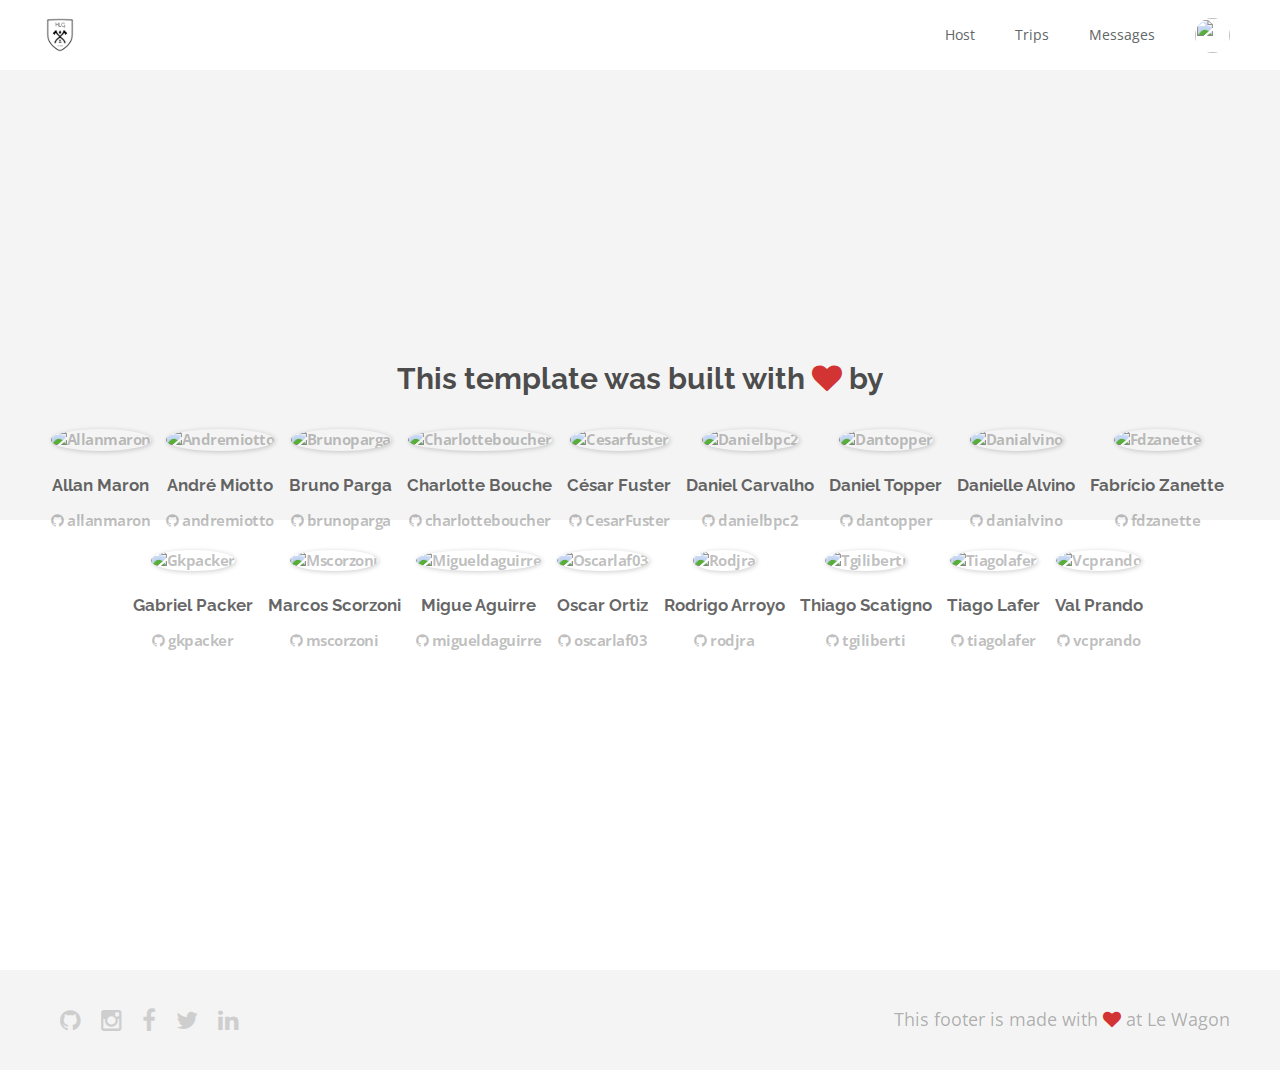
==== commit 5ed847ad: "Automated commit at 2018-03-19 17:03:56 UTC by middleman-deploy 2.0.0-alpha" ====
--- a/about.html
+++ b/about.html
@@ -7,32 +7,189 @@
           content="width=device-width, initial-scale=1, shrink-to-fit=no">
     <!-- Use the title from a page's frontmatter if it has one -->
     <title>Le Wagon - Middleman - About</title>
-    <link href="stylesheets/application-3c48b980.css" rel="stylesheet" />
+    <link href="stylesheets/application-3ba89e00.css" rel="stylesheet" />
     <script src="javascripts/application-93de88c9.js"></script>
     <link href="images/favicon-f15af148.png" rel="icon" type="image/png" />
   </head>
   <body>
+    <div class="navbar-wagon">
+  <!-- Logo -->
+  <a href="/" class="navbar-wagon-brand">
+    <img src="images/logo-37efecc7.png" alt="logo">
+  </a>
+
+  <!-- Right Navigation -->
+  <div class="navbar-wagon-right hidden-xs hidden-sm">
+
+    <a href="" class="navbar-wagon-item navbar-wagon-link">Host</a>
+    <a href="" class="navbar-wagon-item navbar-wagon-link">Trips</a>
+    <a href="" class="navbar-wagon-item navbar-wagon-link">Messages</a>
+
+    <!-- Profile picture with dropdown list -->
+    <div class="navbar-wagon-item">
+      <div class="dropdown">
+        <img src="https://kitt.lewagon.com/placeholder/users/ssaunier" class="avatar dropdown-toggle" id="navbar-wagon-menu" data-toggle="dropdown">
+        <ul class="dropdown-menu dropdown-menu-right navbar-wagon-dropdown-menu">
+          <li><a href="#">Profile</a></li>
+          <li><a href="#">Dashboard</a></li>
+          <li><a href="#">Log Out</a></li>
+        </ul>
+      </div>
+    </div>
+  </div>
+
+  <!-- Dropdown appearing on mobile only -->
+  <div class="navbar-wagon-item hidden-md hidden-lg">
+    <div class="dropdown">
+      <i class="fa fa-bars dropdown-toggle" data-toggle="dropdown"></i>
+      <ul class="dropdown-menu dropdown-menu-right navbar-wagon-dropdown-menu">
+        <li><a href="#">Host</a></li>
+        <li><a href="#">Trips</a></li>
+        <li><a href="#">Messagese</a></li>
+      </ul>
+    </div>
+  </div>
+</div>
+
     <div id="about">
   <div class="about-content">
     <h1>This template was built with <i class="fa fa-heart"></i> by</h1>
     <ul class="list-inline">
         <li>
-<a href="https://kitt.lewagon.com/alumni/ssaunier" target="_blank">            <img src="https://kitt.lewagon.com/placeholder/users/ssaunier" class="img-circle" alt="Ssaunier" />
-</a>          <h2>Sébastien Saunier</h2>
+<a href="https://kitt.lewagon.com/alumni/allanmaron" target="_blank">            <img src="https://kitt.lewagon.com/placeholder/users/allanmaron" class="img-circle" alt="Allanmaron" />
+</a>          <h2>Allan Maron</h2>
           <p>
-<a href="https://github.com/ssaunier" target="_blank">              <i class="fa fa-github"></i> ssaunier
+<a href="https://github.com/allanmaron" target="_blank">              <i class="fa fa-github"></i> allanmaron
 </a>          </p>
         </li>
         <li>
-<a href="https://kitt.lewagon.com/alumni/Papillard" target="_blank">            <img src="https://kitt.lewagon.com/placeholder/users/Papillard" class="img-circle" alt="Papillard" />
-</a>          <h2>Boris Paillard</h2>
+<a href="https://kitt.lewagon.com/alumni/andremiotto" target="_blank">            <img src="https://kitt.lewagon.com/placeholder/users/andremiotto" class="img-circle" alt="Andremiotto" />
+</a>          <h2>André Miotto</h2>
           <p>
-<a href="https://github.com/Papillard" target="_blank">              <i class="fa fa-github"></i> Papillard
+<a href="https://github.com/andremiotto" target="_blank">              <i class="fa fa-github"></i> andremiotto
+</a>          </p>
+        </li>
+        <li>
+<a href="https://kitt.lewagon.com/alumni/brunoparga" target="_blank">            <img src="https://kitt.lewagon.com/placeholder/users/brunoparga" class="img-circle" alt="Brunoparga" />
+</a>          <h2>Bruno Parga </h2>
+          <p>
+<a href="https://github.com/brunoparga" target="_blank">              <i class="fa fa-github"></i> brunoparga
+</a>          </p>
+        </li>
+        <li>
+<a href="https://kitt.lewagon.com/alumni/charlotteboucher" target="_blank">            <img src="https://kitt.lewagon.com/placeholder/users/charlotteboucher" class="img-circle" alt="Charlotteboucher" />
+</a>          <h2>Charlotte Bouche</h2>
+          <p>
+<a href="https://github.com/charlotteboucher" target="_blank">              <i class="fa fa-github"></i> charlotteboucher
+</a>          </p>
+        </li>
+        <li>
+<a href="https://kitt.lewagon.com/alumni/CesarFuster" target="_blank">            <img src="https://kitt.lewagon.com/placeholder/users/CesarFuster" class="img-circle" alt="Cesarfuster" />
+</a>          <h2>César Fuster</h2>
+          <p>
+<a href="https://github.com/CesarFuster" target="_blank">              <i class="fa fa-github"></i> CesarFuster
+</a>          </p>
+        </li>
+        <li>
+<a href="https://kitt.lewagon.com/alumni/danielbpc2" target="_blank">            <img src="https://kitt.lewagon.com/placeholder/users/danielbpc2" class="img-circle" alt="Danielbpc2" />
+</a>          <h2>Daniel Carvalho</h2>
+          <p>
+<a href="https://github.com/danielbpc2" target="_blank">              <i class="fa fa-github"></i> danielbpc2
+</a>          </p>
+        </li>
+        <li>
+<a href="https://kitt.lewagon.com/alumni/dantopper" target="_blank">            <img src="https://kitt.lewagon.com/placeholder/users/dantopper" class="img-circle" alt="Dantopper" />
+</a>          <h2>Daniel Topper</h2>
+          <p>
+<a href="https://github.com/dantopper" target="_blank">              <i class="fa fa-github"></i> dantopper
+</a>          </p>
+        </li>
+        <li>
+<a href="https://kitt.lewagon.com/alumni/danialvino" target="_blank">            <img src="https://kitt.lewagon.com/placeholder/users/danialvino" class="img-circle" alt="Danialvino" />
+</a>          <h2>Danielle Alvino</h2>
+          <p>
+<a href="https://github.com/danialvino" target="_blank">              <i class="fa fa-github"></i> danialvino
+</a>          </p>
+        </li>
+        <li>
+<a href="https://kitt.lewagon.com/alumni/fdzanette" target="_blank">            <img src="https://kitt.lewagon.com/placeholder/users/fdzanette" class="img-circle" alt="Fdzanette" />
+</a>          <h2>Fabrício Zanette</h2>
+          <p>
+<a href="https://github.com/fdzanette" target="_blank">              <i class="fa fa-github"></i> fdzanette
+</a>          </p>
+        </li>
+        <li>
+<a href="https://kitt.lewagon.com/alumni/gkpacker" target="_blank">            <img src="https://kitt.lewagon.com/placeholder/users/gkpacker" class="img-circle" alt="Gkpacker" />
+</a>          <h2>Gabriel Packer</h2>
+          <p>
+<a href="https://github.com/gkpacker" target="_blank">              <i class="fa fa-github"></i> gkpacker
+</a>          </p>
+        </li>
+        <li>
+<a href="https://kitt.lewagon.com/alumni/mscorzoni" target="_blank">            <img src="https://kitt.lewagon.com/placeholder/users/mscorzoni" class="img-circle" alt="Mscorzoni" />
+</a>          <h2>Marcos Scorzoni</h2>
+          <p>
+<a href="https://github.com/mscorzoni" target="_blank">              <i class="fa fa-github"></i> mscorzoni
+</a>          </p>
+        </li>
+        <li>
+<a href="https://kitt.lewagon.com/alumni/migueldaguirre" target="_blank">            <img src="https://kitt.lewagon.com/placeholder/users/migueldaguirre" class="img-circle" alt="Migueldaguirre" />
+</a>          <h2>Migue Aguirre</h2>
+          <p>
+<a href="https://github.com/migueldaguirre" target="_blank">              <i class="fa fa-github"></i> migueldaguirre
+</a>          </p>
+        </li>
+        <li>
+<a href="https://kitt.lewagon.com/alumni/oscarlaf03" target="_blank">            <img src="https://kitt.lewagon.com/placeholder/users/oscarlaf03" class="img-circle" alt="Oscarlaf03" />
+</a>          <h2>Oscar Ortiz</h2>
+          <p>
+<a href="https://github.com/oscarlaf03" target="_blank">              <i class="fa fa-github"></i> oscarlaf03
+</a>          </p>
+        </li>
+        <li>
+<a href="https://kitt.lewagon.com/alumni/rodjra" target="_blank">            <img src="https://kitt.lewagon.com/placeholder/users/rodjra" class="img-circle" alt="Rodjra" />
+</a>          <h2>Rodrigo Arroyo</h2>
+          <p>
+<a href="https://github.com/rodjra" target="_blank">              <i class="fa fa-github"></i> rodjra
+</a>          </p>
+        </li>
+        <li>
+<a href="https://kitt.lewagon.com/alumni/tgiliberti" target="_blank">            <img src="https://kitt.lewagon.com/placeholder/users/tgiliberti" class="img-circle" alt="Tgiliberti" />
+</a>          <h2>Thiago Scatigno</h2>
+          <p>
+<a href="https://github.com/tgiliberti" target="_blank">              <i class="fa fa-github"></i> tgiliberti
+</a>          </p>
+        </li>
+        <li>
+<a href="https://kitt.lewagon.com/alumni/tiagolafer" target="_blank">            <img src="https://kitt.lewagon.com/placeholder/users/tiagolafer" class="img-circle" alt="Tiagolafer" />
+</a>          <h2>Tiago Lafer</h2>
+          <p>
+<a href="https://github.com/tiagolafer" target="_blank">              <i class="fa fa-github"></i> tiagolafer
+</a>          </p>
+        </li>
+        <li>
+<a href="https://kitt.lewagon.com/alumni/vcprando" target="_blank">            <img src="https://kitt.lewagon.com/placeholder/users/vcprando" class="img-circle" alt="Vcprando" />
+</a>          <h2>Val Prando</h2>
+          <p>
+<a href="https://github.com/vcprando" target="_blank">              <i class="fa fa-github"></i> vcprando
 </a>          </p>
         </li>
     </ul>
   </div>
 </div>
 
+    <div class="footer">
+  <div class="footer-links">
+    <a href="#"><i class="fa fa-github"></i></a>
+    <a href="#"><i class="fa fa-instagram"></i></a>
+    <a href="#"><i class="fa fa-facebook"></i></a>
+    <a href="#"><i class="fa fa-twitter"></i></a>
+    <a href="#"><i class="fa fa-linkedin"></i></a>
+  </div>
+  <div class="footer-copyright">
+    This footer is made with <i class="fa fa-heart"></i> at Le Wagon
+  </div>
+</div>
+
   </body>
 </html>
--- a/stylesheets/application-3ba89e00.css
+++ b/stylesheets/application-3ba89e00.css
@@ -0,0 +1,8 @@
+@import url("https://fonts.googleapis.com/css?family=Open+Sans:400,300,700|Raleway:400,100,300,700,500");/*!
+ * Bootstrap v3.3.7 (http://getbootstrap.com)
+ * Copyright 2011-2016 Twitter, Inc.
+ * Licensed under MIT (https://github.com/twbs/bootstrap/blob/master/LICENSE)
+ *//*! normalize.css v3.0.3 | MIT License | github.com/necolas/normalize.css */html{font-family:sans-serif;-ms-text-size-adjust:100%;-webkit-text-size-adjust:100%}body{margin:0}article,aside,details,figcaption,figure,footer,header,hgroup,main,menu,nav,section,summary{display:block}audio,canvas,progress,video{display:inline-block;vertical-align:baseline}audio:not([controls]){display:none;height:0}[hidden],template{display:none}a{background-color:transparent}a:active,a:hover{outline:0}abbr[title]{border-bottom:1px dotted}b,strong{font-weight:bold}dfn{font-style:italic}h1{font-size:2em;margin:0.67em 0}mark{background:#ff0;color:#000}small{font-size:80%}sub,sup{font-size:75%;line-height:0;position:relative;vertical-align:baseline}sup{top:-0.5em}sub{bottom:-0.25em}img{border:0}svg:not(:root){overflow:hidden}figure{margin:1em 40px}hr{-webkit-box-sizing:content-box;box-sizing:content-box;height:0}pre{overflow:auto}code,kbd,pre,samp{font-family:monospace, monospace;font-size:1em}button,input,optgroup,select,textarea{color:inherit;font:inherit;margin:0}button{overflow:visible}button,select{text-transform:none}button,html input[type="button"],input[type="reset"],input[type="submit"]{-webkit-appearance:button;cursor:pointer}button[disabled],html input[disabled]{cursor:default}button::-moz-focus-inner,input::-moz-focus-inner{border:0;padding:0}input{line-height:normal}input[type="checkbox"],input[type="radio"]{-webkit-box-sizing:border-box;box-sizing:border-box;padding:0}input[type="number"]::-webkit-inner-spin-button,input[type="number"]::-webkit-outer-spin-button{height:auto}input[type="search"]{-webkit-appearance:textfield;-webkit-box-sizing:content-box;box-sizing:content-box}input[type="search"]::-webkit-search-cancel-button,input[type="search"]::-webkit-search-decoration{-webkit-appearance:none}fieldset{border:1px solid #c0c0c0;margin:0 2px;padding:0.35em 0.625em 0.75em}legend{border:0;padding:0}textarea{overflow:auto}optgroup{font-weight:bold}table{border-collapse:collapse;border-spacing:0}td,th{padding:0}/*! Source: https://github.com/h5bp/html5-boilerplate/blob/master/src/css/main.css */@media print{*,*:before,*:after{background:transparent !important;color:#000 !important;-webkit-box-shadow:none !important;box-shadow:none !important;text-shadow:none !important}a,a:visited{text-decoration:underline}a[href]:after{content:" (" attr(href) ")"}abbr[title]:after{content:" (" attr(title) ")"}a[href^="#"]:after,a[href^="javascript:"]:after{content:""}pre,blockquote{border:1px solid #999;page-break-inside:avoid}thead{display:table-header-group}tr,img{page-break-inside:avoid}img{max-width:100% !important}p,h2,h3{orphans:3;widows:3}h2,h3{page-break-after:avoid}.navbar{display:none}.btn>.caret,.dropup>.btn>.caret{border-top-color:#000 !important}.label{border:1px solid #000}.table{border-collapse:collapse !important}.table td,.table th{background-color:#fff !important}.table-bordered th,.table-bordered td{border:1px solid #ddd !important}}@font-face{font-family:'Glyphicons Halflings';src:url("../assets/bootstrap/glyphicons-halflings-regular-86b6f62b.eot");src:url("../assets/bootstrap/glyphicons-halflings-regular-86b6f62b.eot?#iefix") format("embedded-opentype"),url("../assets/bootstrap/glyphicons-halflings-regular-ca35b697.woff2") format("woff2"),url("../assets/bootstrap/glyphicons-halflings-regular-278e49a8.woff") format("woff"),url("../assets/bootstrap/glyphicons-halflings-regular-44bc1850.ttf") format("truetype"),url("../assets/bootstrap/glyphicons-halflings-regular-de51a849.svg#glyphicons_halflingsregular") format("svg")}.glyphicon{position:relative;top:1px;display:inline-block;font-family:'Glyphicons Halflings';font-style:normal;font-weight:normal;line-height:1;-webkit-font-smoothing:antialiased;-moz-osx-font-smoothing:grayscale}.glyphicon-asterisk:before{content:"\002a"}.glyphicon-plus:before{content:"\002b"}.glyphicon-euro:before,.glyphicon-eur:before{content:"\20ac"}.glyphicon-minus:before{content:"\2212"}.glyphicon-cloud:before{content:"\2601"}.glyphicon-envelope:before{content:"\2709"}.glyphicon-pencil:before{content:"\270f"}.glyphicon-glass:before{content:"\e001"}.glyphicon-music:before{content:"\e002"}.glyphicon-search:before{content:"\e003"}.glyphicon-heart:before{content:"\e005"}.glyphicon-star:before{content:"\e006"}.glyphicon-star-empty:before{content:"\e007"}.glyphicon-user:before{content:"\e008"}.glyphicon-film:before{content:"\e009"}.glyphicon-th-large:before{content:"\e010"}.glyphicon-th:before{content:"\e011"}.glyphicon-th-list:before{content:"\e012"}.glyphicon-ok:before{content:"\e013"}.glyphicon-remove:before{content:"\e014"}.glyphicon-zoom-in:before{content:"\e015"}.glyphicon-zoom-out:before{content:"\e016"}.glyphicon-off:before{content:"\e017"}.glyphicon-signal:before{content:"\e018"}.glyphicon-cog:before{content:"\e019"}.glyphicon-trash:before{content:"\e020"}.glyphicon-home:before{content:"\e021"}.glyphicon-file:before{content:"\e022"}.glyphicon-time:before{content:"\e023"}.glyphicon-road:before{content:"\e024"}.glyphicon-download-alt:before{content:"\e025"}.glyphicon-download:before{content:"\e026"}.glyphicon-upload:before{content:"\e027"}.glyphicon-inbox:before{content:"\e028"}.glyphicon-play-circle:before{content:"\e029"}.glyphicon-repeat:before{content:"\e030"}.glyphicon-refresh:before{content:"\e031"}.glyphicon-list-alt:before{content:"\e032"}.glyphicon-lock:before{content:"\e033"}.glyphicon-flag:before{content:"\e034"}.glyphicon-headphones:before{content:"\e035"}.glyphicon-volume-off:before{content:"\e036"}.glyphicon-volume-down:before{content:"\e037"}.glyphicon-volume-up:before{content:"\e038"}.glyphicon-qrcode:before{content:"\e039"}.glyphicon-barcode:before{content:"\e040"}.glyphicon-tag:before{content:"\e041"}.glyphicon-tags:before{content:"\e042"}.glyphicon-book:before{content:"\e043"}.glyphicon-bookmark:before{content:"\e044"}.glyphicon-print:before{content:"\e045"}.glyphicon-camera:before{content:"\e046"}.glyphicon-font:before{content:"\e047"}.glyphicon-bold:before{content:"\e048"}.glyphicon-italic:before{content:"\e049"}.glyphicon-text-height:before{content:"\e050"}.glyphicon-text-width:before{content:"\e051"}.glyphicon-align-left:before{content:"\e052"}.glyphicon-align-center:before{content:"\e053"}.glyphicon-align-right:before{content:"\e054"}.glyphicon-align-justify:before{content:"\e055"}.glyphicon-list:before{content:"\e056"}.glyphicon-indent-left:before{content:"\e057"}.glyphicon-indent-right:before{content:"\e058"}.glyphicon-facetime-video:before{content:"\e059"}.glyphicon-picture:before{content:"\e060"}.glyphicon-map-marker:before{content:"\e062"}.glyphicon-adjust:before{content:"\e063"}.glyphicon-tint:before{content:"\e064"}.glyphicon-edit:before{content:"\e065"}.glyphicon-share:before{content:"\e066"}.glyphicon-check:before{content:"\e067"}.glyphicon-move:before{content:"\e068"}.glyphicon-step-backward:before{content:"\e069"}.glyphicon-fast-backward:before{content:"\e070"}.glyphicon-backward:before{content:"\e071"}.glyphicon-play:before{content:"\e072"}.glyphicon-pause:before{content:"\e073"}.glyphicon-stop:before{content:"\e074"}.glyphicon-forward:before{content:"\e075"}.glyphicon-fast-forward:before{content:"\e076"}.glyphicon-step-forward:before{content:"\e077"}.glyphicon-eject:before{content:"\e078"}.glyphicon-chevron-left:before{content:"\e079"}.glyphicon-chevron-right:before{content:"\e080"}.glyphicon-plus-sign:before{content:"\e081"}.glyphicon-minus-sign:before{content:"\e082"}.glyphicon-remove-sign:before{content:"\e083"}.glyphicon-ok-sign:before{content:"\e084"}.glyphicon-question-sign:before{content:"\e085"}.glyphicon-info-sign:before{content:"\e086"}.glyphicon-screenshot:before{content:"\e087"}.glyphicon-remove-circle:before{content:"\e088"}.glyphicon-ok-circle:before{content:"\e089"}.glyphicon-ban-circle:before{content:"\e090"}.glyphicon-arrow-left:before{content:"\e091"}.glyphicon-arrow-right:before{content:"\e092"}.glyphicon-arrow-up:before{content:"\e093"}.glyphicon-arrow-down:before{content:"\e094"}.glyphicon-share-alt:before{content:"\e095"}.glyphicon-resize-full:before{content:"\e096"}.glyphicon-resize-small:before{content:"\e097"}.glyphicon-exclamation-sign:before{content:"\e101"}.glyphicon-gift:before{content:"\e102"}.glyphicon-leaf:before{content:"\e103"}.glyphicon-fire:before{content:"\e104"}.glyphicon-eye-open:before{content:"\e105"}.glyphicon-eye-close:before{content:"\e106"}.glyphicon-warning-sign:before{content:"\e107"}.glyphicon-plane:before{content:"\e108"}.glyphicon-calendar:before{content:"\e109"}.glyphicon-random:before{content:"\e110"}.glyphicon-comment:before{content:"\e111"}.glyphicon-magnet:before{content:"\e112"}.glyphicon-chevron-up:before{content:"\e113"}.glyphicon-chevron-down:before{content:"\e114"}.glyphicon-retweet:before{content:"\e115"}.glyphicon-shopping-cart:before{content:"\e116"}.glyphicon-folder-close:before{content:"\e117"}.glyphicon-folder-open:before{content:"\e118"}.glyphicon-resize-vertical:before{content:"\e119"}.glyphicon-resize-horizontal:before{content:"\e120"}.glyphicon-hdd:before{content:"\e121"}.glyphicon-bullhorn:before{content:"\e122"}.glyphicon-bell:before{content:"\e123"}.glyphicon-certificate:before{content:"\e124"}.glyphicon-thumbs-up:before{content:"\e125"}.glyphicon-thumbs-down:before{content:"\e126"}.glyphicon-hand-right:before{content:"\e127"}.glyphicon-hand-left:before{content:"\e128"}.glyphicon-hand-up:before{content:"\e129"}.glyphicon-hand-down:before{content:"\e130"}.glyphicon-circle-arrow-right:before{content:"\e131"}.glyphicon-circle-arrow-left:before{content:"\e132"}.glyphicon-circle-arrow-up:before{content:"\e133"}.glyphicon-circle-arrow-down:before{content:"\e134"}.glyphicon-globe:before{content:"\e135"}.glyphicon-wrench:before{content:"\e136"}.glyphicon-tasks:before{content:"\e137"}.glyphicon-filter:before{content:"\e138"}.glyphicon-briefcase:before{content:"\e139"}.glyphicon-fullscreen:before{content:"\e140"}.glyphicon-dashboard:before{content:"\e141"}.glyphicon-paperclip:before{content:"\e142"}.glyphicon-heart-empty:before{content:"\e143"}.glyphicon-link:before{content:"\e144"}.glyphicon-phone:before{content:"\e145"}.glyphicon-pushpin:before{content:"\e146"}.glyphicon-usd:before{content:"\e148"}.glyphicon-gbp:before{content:"\e149"}.glyphicon-sort:before{content:"\e150"}.glyphicon-sort-by-alphabet:before{content:"\e151"}.glyphicon-sort-by-alphabet-alt:before{content:"\e152"}.glyphicon-sort-by-order:before{content:"\e153"}.glyphicon-sort-by-order-alt:before{content:"\e154"}.glyphicon-sort-by-attributes:before{content:"\e155"}.glyphicon-sort-by-attributes-alt:before{content:"\e156"}.glyphicon-unchecked:before{content:"\e157"}.glyphicon-expand:before{content:"\e158"}.glyphicon-collapse-down:before{content:"\e159"}.glyphicon-collapse-up:before{content:"\e160"}.glyphicon-log-in:before{content:"\e161"}.glyphicon-flash:before{content:"\e162"}.glyphicon-log-out:before{content:"\e163"}.glyphicon-new-window:before{content:"\e164"}.glyphicon-record:before{content:"\e165"}.glyphicon-save:before{content:"\e166"}.glyphicon-open:before{content:"\e167"}.glyphicon-saved:before{content:"\e168"}.glyphicon-import:before{content:"\e169"}.glyphicon-export:before{content:"\e170"}.glyphicon-send:before{content:"\e171"}.glyphicon-floppy-disk:before{content:"\e172"}.glyphicon-floppy-saved:before{content:"\e173"}.glyphicon-floppy-remove:before{content:"\e174"}.glyphicon-floppy-save:before{content:"\e175"}.glyphicon-floppy-open:before{content:"\e176"}.glyphicon-credit-card:before{content:"\e177"}.glyphicon-transfer:before{content:"\e178"}.glyphicon-cutlery:before{content:"\e179"}.glyphicon-header:before{content:"\e180"}.glyphicon-compressed:before{content:"\e181"}.glyphicon-earphone:before{content:"\e182"}.glyphicon-phone-alt:before{content:"\e183"}.glyphicon-tower:before{content:"\e184"}.glyphicon-stats:before{content:"\e185"}.glyphicon-sd-video:before{content:"\e186"}.glyphicon-hd-video:before{content:"\e187"}.glyphicon-subtitles:before{content:"\e188"}.glyphicon-sound-stereo:before{content:"\e189"}.glyphicon-sound-dolby:before{content:"\e190"}.glyphicon-sound-5-1:before{content:"\e191"}.glyphicon-sound-6-1:before{content:"\e192"}.glyphicon-sound-7-1:before{content:"\e193"}.glyphicon-copyright-mark:before{content:"\e194"}.glyphicon-registration-mark:before{content:"\e195"}.glyphicon-cloud-download:before{content:"\e197"}.glyphicon-cloud-upload:before{content:"\e198"}.glyphicon-tree-conifer:before{content:"\e199"}.glyphicon-tree-deciduous:before{content:"\e200"}.glyphicon-cd:before{content:"\e201"}.glyphicon-save-file:before{content:"\e202"}.glyphicon-open-file:before{content:"\e203"}.glyphicon-level-up:before{content:"\e204"}.glyphicon-copy:before{content:"\e205"}.glyphicon-paste:before{content:"\e206"}.glyphicon-alert:before{content:"\e209"}.glyphicon-equalizer:before{content:"\e210"}.glyphicon-king:before{content:"\e211"}.glyphicon-queen:before{content:"\e212"}.glyphicon-pawn:before{content:"\e213"}.glyphicon-bishop:before{content:"\e214"}.glyphicon-knight:before{content:"\e215"}.glyphicon-baby-formula:before{content:"\e216"}.glyphicon-tent:before{content:"\26fa"}.glyphicon-blackboard:before{content:"\e218"}.glyphicon-bed:before{content:"\e219"}.glyphicon-apple:before{content:"\f8ff"}.glyphicon-erase:before{content:"\e221"}.glyphicon-hourglass:before{content:"\231b"}.glyphicon-lamp:before{content:"\e223"}.glyphicon-duplicate:before{content:"\e224"}.glyphicon-piggy-bank:before{content:"\e225"}.glyphicon-scissors:before{content:"\e226"}.glyphicon-bitcoin:before{content:"\e227"}.glyphicon-btc:before{content:"\e227"}.glyphicon-xbt:before{content:"\e227"}.glyphicon-yen:before{content:"\00a5"}.glyphicon-jpy:before{content:"\00a5"}.glyphicon-ruble:before{content:"\20bd"}.glyphicon-rub:before{content:"\20bd"}.glyphicon-scale:before{content:"\e230"}.glyphicon-ice-lolly:before{content:"\e231"}.glyphicon-ice-lolly-tasted:before{content:"\e232"}.glyphicon-education:before{content:"\e233"}.glyphicon-option-horizontal:before{content:"\e234"}.glyphicon-option-vertical:before{content:"\e235"}.glyphicon-menu-hamburger:before{content:"\e236"}.glyphicon-modal-window:before{content:"\e237"}.glyphicon-oil:before{content:"\e238"}.glyphicon-grain:before{content:"\e239"}.glyphicon-sunglasses:before{content:"\e240"}.glyphicon-text-size:before{content:"\e241"}.glyphicon-text-color:before{content:"\e242"}.glyphicon-text-background:before{content:"\e243"}.glyphicon-object-align-top:before{content:"\e244"}.glyphicon-object-align-bottom:before{content:"\e245"}.glyphicon-object-align-horizontal:before{content:"\e246"}.glyphicon-object-align-left:before{content:"\e247"}.glyphicon-object-align-vertical:before{content:"\e248"}.glyphicon-object-align-right:before{content:"\e249"}.glyphicon-triangle-right:before{content:"\e250"}.glyphicon-triangle-left:before{content:"\e251"}.glyphicon-triangle-bottom:before{content:"\e252"}.glyphicon-triangle-top:before{content:"\e253"}.glyphicon-console:before{content:"\e254"}.glyphicon-superscript:before{content:"\e255"}.glyphicon-subscript:before{content:"\e256"}.glyphicon-menu-left:before{content:"\e257"}.glyphicon-menu-right:before{content:"\e258"}.glyphicon-menu-down:before{content:"\e259"}.glyphicon-menu-up:before{content:"\e260"}*{-webkit-box-sizing:border-box;box-sizing:border-box}*:before,*:after{-webkit-box-sizing:border-box;box-sizing:border-box}html{font-size:10px;-webkit-tap-highlight-color:transparent}body{font-family:"Open Sans", "Helvetica", "sans-serif";font-size:18px;line-height:1.42857143;color:#333333;background-color:#F4F4F4}input,button,select,textarea{font-family:inherit;font-size:inherit;line-height:inherit}a{color:#469AE0;text-decoration:none}a:hover,a:focus{color:#1f74ba;text-decoration:underline}a:focus{outline:5px auto -webkit-focus-ring-color;outline-offset:-2px}figure{margin:0}img{vertical-align:middle}.img-responsive{display:block;max-width:100%;height:auto}.img-rounded{border-radius:2px}.img-thumbnail{padding:4px;line-height:1.42857143;background-color:#F4F4F4;border:1px solid #ddd;border-radius:2px;-webkit-transition:all 0.2s ease-in-out;transition:all 0.2s ease-in-out;display:inline-block;max-width:100%;height:auto}.img-circle{border-radius:50%}hr{margin-top:25px;margin-bottom:25px;border:0;border-top:1px solid #eeeeee}.sr-only{position:absolute;width:1px;height:1px;margin:-1px;padding:0;overflow:hidden;clip:rect(0, 0, 0, 0);border:0}.sr-only-focusable:active,.sr-only-focusable:focus{position:static;width:auto;height:auto;margin:0;overflow:visible;clip:auto}[role="button"]{cursor:pointer}h1,h2,h3,h4,h5,h6,.h1,.h2,.h3,.h4,.h5,.h6{font-family:"Raleway", "Helvetica", "sans-serif";font-weight:500;line-height:1.1;color:inherit}h1 small,h1 .small,h2 small,h2 .small,h3 small,h3 .small,h4 small,h4 .small,h5 small,h5 .small,h6 small,h6 .small,.h1 small,.h1 .small,.h2 small,.h2 .small,.h3 small,.h3 .small,.h4 small,.h4 .small,.h5 small,.h5 .small,.h6 small,.h6 .small{font-weight:normal;line-height:1;color:#777777}h1,.h1,h2,.h2,h3,.h3{margin-top:25px;margin-bottom:12.5px}h1 small,h1 .small,.h1 small,.h1 .small,h2 small,h2 .small,.h2 small,.h2 .small,h3 small,h3 .small,.h3 small,.h3 .small{font-size:65%}h4,.h4,h5,.h5,h6,.h6{margin-top:12.5px;margin-bottom:12.5px}h4 small,h4 .small,.h4 small,.h4 .small,h5 small,h5 .small,.h5 small,.h5 .small,h6 small,h6 .small,.h6 small,.h6 .small{font-size:75%}h1,.h1{font-size:46px}h2,.h2{font-size:38px}h3,.h3{font-size:31px}h4,.h4{font-size:23px}h5,.h5{font-size:18px}h6,.h6{font-size:16px}p{margin:0 0 12.5px}.lead{margin-bottom:25px;font-size:20px;font-weight:300;line-height:1.4}@media (min-width: 768px){.lead{font-size:27px}}small,.small{font-size:88%}mark,.mark{background-color:#fcf8e3;padding:.2em}.text-left{text-align:left}.text-right{text-align:right}.text-center{text-align:center}.text-justify{text-align:justify}.text-nowrap{white-space:nowrap}.text-lowercase{text-transform:lowercase}.text-uppercase,.initialism{text-transform:uppercase}.text-capitalize{text-transform:capitalize}.text-muted{color:#777777}.text-primary{color:#469AE0}a.text-primary:hover,a.text-primary:focus{color:#2381d0}.text-success{color:#3c763d}a.text-success:hover,a.text-success:focus{color:#2b542c}.text-info{color:#31708f}a.text-info:hover,a.text-info:focus{color:#245269}.text-warning{color:#8a6d3b}a.text-warning:hover,a.text-warning:focus{color:#66512c}.text-danger{color:#a94442}a.text-danger:hover,a.text-danger:focus{color:#843534}.bg-primary{color:#fff}.bg-primary{background-color:#469AE0}a.bg-primary:hover,a.bg-primary:focus{background-color:#2381d0}.bg-success{background-color:#dff0d8}a.bg-success:hover,a.bg-success:focus{background-color:#c1e2b3}.bg-info{background-color:#d9edf7}a.bg-info:hover,a.bg-info:focus{background-color:#afd9ee}.bg-warning{background-color:#fcf8e3}a.bg-warning:hover,a.bg-warning:focus{background-color:#f7ecb5}.bg-danger{background-color:#f2dede}a.bg-danger:hover,a.bg-danger:focus{background-color:#e4b9b9}.page-header{padding-bottom:11.5px;margin:50px 0 25px;border-bottom:1px solid #eeeeee}ul,ol{margin-top:0;margin-bottom:12.5px}ul ul,ul ol,ol ul,ol ol{margin-bottom:0}.list-unstyled{padding-left:0;list-style:none}.list-inline{padding-left:0;list-style:none;margin-left:-5px}.list-inline>li{display:inline-block;padding-left:5px;padding-right:5px}dl{margin-top:0;margin-bottom:25px}dt,dd{line-height:1.42857143}dt{font-weight:bold}dd{margin-left:0}.dl-horizontal dd:before,.dl-horizontal dd:after{content:" ";display:table}.dl-horizontal dd:after{clear:both}@media (min-width: 768px){.dl-horizontal dt{float:left;width:160px;clear:left;text-align:right;overflow:hidden;text-overflow:ellipsis;white-space:nowrap}.dl-horizontal dd{margin-left:180px}}abbr[title],abbr[data-original-title]{cursor:help;border-bottom:1px dotted #777777}.initialism{font-size:90%}blockquote{padding:12.5px 25px;margin:0 0 25px;font-size:22.5px;border-left:5px solid #eeeeee}blockquote p:last-child,blockquote ul:last-child,blockquote ol:last-child{margin-bottom:0}blockquote footer,blockquote small,blockquote .small{display:block;font-size:80%;line-height:1.42857143;color:#777777}blockquote footer:before,blockquote small:before,blockquote .small:before{content:'\2014 \00A0'}.blockquote-reverse,blockquote.pull-right{padding-right:15px;padding-left:0;border-right:5px solid #eeeeee;border-left:0;text-align:right}.blockquote-reverse footer:before,.blockquote-reverse small:before,.blockquote-reverse .small:before,blockquote.pull-right footer:before,blockquote.pull-right small:before,blockquote.pull-right .small:before{content:''}.blockquote-reverse footer:after,.blockquote-reverse small:after,.blockquote-reverse .small:after,blockquote.pull-right footer:after,blockquote.pull-right small:after,blockquote.pull-right .small:after{content:'\00A0 \2014'}address{margin-bottom:25px;font-style:normal;line-height:1.42857143}code,kbd,pre,samp{font-family:Menlo, Monaco, Consolas, "Courier New", monospace}code{padding:2px 4px;font-size:90%;color:#c7254e;background-color:#f9f2f4;border-radius:2px}kbd{padding:2px 4px;font-size:90%;color:#fff;background-color:#333;border-radius:2px;-webkit-box-shadow:inset 0 -1px 0 rgba(0,0,0,0.25);box-shadow:inset 0 -1px 0 rgba(0,0,0,0.25)}kbd kbd{padding:0;font-size:100%;font-weight:bold;-webkit-box-shadow:none;box-shadow:none}pre{display:block;padding:12px;margin:0 0 12.5px;font-size:17px;line-height:1.42857143;word-break:break-all;word-wrap:break-word;color:#333333;background-color:#f5f5f5;border:1px solid #ccc;border-radius:2px}pre code{padding:0;font-size:inherit;color:inherit;white-space:pre-wrap;background-color:transparent;border-radius:0}.pre-scrollable{max-height:340px;overflow-y:scroll}.container{margin-right:auto;margin-left:auto;padding-left:15px;padding-right:15px}.container:before,.container:after{content:" ";display:table}.container:after{clear:both}@media (min-width: 768px){.container{width:750px}}@media (min-width: 992px){.container{width:970px}}@media (min-width: 1200px){.container{width:1170px}}.container-fluid{margin-right:auto;margin-left:auto;padding-left:15px;padding-right:15px}.container-fluid:before,.container-fluid:after{content:" ";display:table}.container-fluid:after{clear:both}.row{margin-left:-15px;margin-right:-15px}.row:before,.row:after{content:" ";display:table}.row:after{clear:both}.col-xs-1,.col-sm-1,.col-md-1,.col-lg-1,.col-xs-2,.col-sm-2,.col-md-2,.col-lg-2,.col-xs-3,.col-sm-3,.col-md-3,.col-lg-3,.col-xs-4,.col-sm-4,.col-md-4,.col-lg-4,.col-xs-5,.col-sm-5,.col-md-5,.col-lg-5,.col-xs-6,.col-sm-6,.col-md-6,.col-lg-6,.col-xs-7,.col-sm-7,.col-md-7,.col-lg-7,.col-xs-8,.col-sm-8,.col-md-8,.col-lg-8,.col-xs-9,.col-sm-9,.col-md-9,.col-lg-9,.col-xs-10,.col-sm-10,.col-md-10,.col-lg-10,.col-xs-11,.col-sm-11,.col-md-11,.col-lg-11,.col-xs-12,.col-sm-12,.col-md-12,.col-lg-12{position:relative;min-height:1px;padding-left:15px;padding-right:15px}.col-xs-1,.col-xs-2,.col-xs-3,.col-xs-4,.col-xs-5,.col-xs-6,.col-xs-7,.col-xs-8,.col-xs-9,.col-xs-10,.col-xs-11,.col-xs-12{float:left}.col-xs-1{width:8.33333333%}.col-xs-2{width:16.66666667%}.col-xs-3{width:25%}.col-xs-4{width:33.33333333%}.col-xs-5{width:41.66666667%}.col-xs-6{width:50%}.col-xs-7{width:58.33333333%}.col-xs-8{width:66.66666667%}.col-xs-9{width:75%}.col-xs-10{width:83.33333333%}.col-xs-11{width:91.66666667%}.col-xs-12{width:100%}.col-xs-pull-0{right:auto}.col-xs-pull-1{right:8.33333333%}.col-xs-pull-2{right:16.66666667%}.col-xs-pull-3{right:25%}.col-xs-pull-4{right:33.33333333%}.col-xs-pull-5{right:41.66666667%}.col-xs-pull-6{right:50%}.col-xs-pull-7{right:58.33333333%}.col-xs-pull-8{right:66.66666667%}.col-xs-pull-9{right:75%}.col-xs-pull-10{right:83.33333333%}.col-xs-pull-11{right:91.66666667%}.col-xs-pull-12{right:100%}.col-xs-push-0{left:auto}.col-xs-push-1{left:8.33333333%}.col-xs-push-2{left:16.66666667%}.col-xs-push-3{left:25%}.col-xs-push-4{left:33.33333333%}.col-xs-push-5{left:41.66666667%}.col-xs-push-6{left:50%}.col-xs-push-7{left:58.33333333%}.col-xs-push-8{left:66.66666667%}.col-xs-push-9{left:75%}.col-xs-push-10{left:83.33333333%}.col-xs-push-11{left:91.66666667%}.col-xs-push-12{left:100%}.col-xs-offset-0{margin-left:0%}.col-xs-offset-1{margin-left:8.33333333%}.col-xs-offset-2{margin-left:16.66666667%}.col-xs-offset-3{margin-left:25%}.col-xs-offset-4{margin-left:33.33333333%}.col-xs-offset-5{margin-left:41.66666667%}.col-xs-offset-6{margin-left:50%}.col-xs-offset-7{margin-left:58.33333333%}.col-xs-offset-8{margin-left:66.66666667%}.col-xs-offset-9{margin-left:75%}.col-xs-offset-10{margin-left:83.33333333%}.col-xs-offset-11{margin-left:91.66666667%}.col-xs-offset-12{margin-left:100%}@media (min-width: 768px){.col-sm-1,.col-sm-2,.col-sm-3,.col-sm-4,.col-sm-5,.col-sm-6,.col-sm-7,.col-sm-8,.col-sm-9,.col-sm-10,.col-sm-11,.col-sm-12{float:left}.col-sm-1{width:8.33333333%}.col-sm-2{width:16.66666667%}.col-sm-3{width:25%}.col-sm-4{width:33.33333333%}.col-sm-5{width:41.66666667%}.col-sm-6{width:50%}.col-sm-7{width:58.33333333%}.col-sm-8{width:66.66666667%}.col-sm-9{width:75%}.col-sm-10{width:83.33333333%}.col-sm-11{width:91.66666667%}.col-sm-12{width:100%}.col-sm-pull-0{right:auto}.col-sm-pull-1{right:8.33333333%}.col-sm-pull-2{right:16.66666667%}.col-sm-pull-3{right:25%}.col-sm-pull-4{right:33.33333333%}.col-sm-pull-5{right:41.66666667%}.col-sm-pull-6{right:50%}.col-sm-pull-7{right:58.33333333%}.col-sm-pull-8{right:66.66666667%}.col-sm-pull-9{right:75%}.col-sm-pull-10{right:83.33333333%}.col-sm-pull-11{right:91.66666667%}.col-sm-pull-12{right:100%}.col-sm-push-0{left:auto}.col-sm-push-1{left:8.33333333%}.col-sm-push-2{left:16.66666667%}.col-sm-push-3{left:25%}.col-sm-push-4{left:33.33333333%}.col-sm-push-5{left:41.66666667%}.col-sm-push-6{left:50%}.col-sm-push-7{left:58.33333333%}.col-sm-push-8{left:66.66666667%}.col-sm-push-9{left:75%}.col-sm-push-10{left:83.33333333%}.col-sm-push-11{left:91.66666667%}.col-sm-push-12{left:100%}.col-sm-offset-0{margin-left:0%}.col-sm-offset-1{margin-left:8.33333333%}.col-sm-offset-2{margin-left:16.66666667%}.col-sm-offset-3{margin-left:25%}.col-sm-offset-4{margin-left:33.33333333%}.col-sm-offset-5{margin-left:41.66666667%}.col-sm-offset-6{margin-left:50%}.col-sm-offset-7{margin-left:58.33333333%}.col-sm-offset-8{margin-left:66.66666667%}.col-sm-offset-9{margin-left:75%}.col-sm-offset-10{margin-left:83.33333333%}.col-sm-offset-11{margin-left:91.66666667%}.col-sm-offset-12{margin-left:100%}}@media (min-width: 992px){.col-md-1,.col-md-2,.col-md-3,.col-md-4,.col-md-5,.col-md-6,.col-md-7,.col-md-8,.col-md-9,.col-md-10,.col-md-11,.col-md-12{float:left}.col-md-1{width:8.33333333%}.col-md-2{width:16.66666667%}.col-md-3{width:25%}.col-md-4{width:33.33333333%}.col-md-5{width:41.66666667%}.col-md-6{width:50%}.col-md-7{width:58.33333333%}.col-md-8{width:66.66666667%}.col-md-9{width:75%}.col-md-10{width:83.33333333%}.col-md-11{width:91.66666667%}.col-md-12{width:100%}.col-md-pull-0{right:auto}.col-md-pull-1{right:8.33333333%}.col-md-pull-2{right:16.66666667%}.col-md-pull-3{right:25%}.col-md-pull-4{right:33.33333333%}.col-md-pull-5{right:41.66666667%}.col-md-pull-6{right:50%}.col-md-pull-7{right:58.33333333%}.col-md-pull-8{right:66.66666667%}.col-md-pull-9{right:75%}.col-md-pull-10{right:83.33333333%}.col-md-pull-11{right:91.66666667%}.col-md-pull-12{right:100%}.col-md-push-0{left:auto}.col-md-push-1{left:8.33333333%}.col-md-push-2{left:16.66666667%}.col-md-push-3{left:25%}.col-md-push-4{left:33.33333333%}.col-md-push-5{left:41.66666667%}.col-md-push-6{left:50%}.col-md-push-7{left:58.33333333%}.col-md-push-8{left:66.66666667%}.col-md-push-9{left:75%}.col-md-push-10{left:83.33333333%}.col-md-push-11{left:91.66666667%}.col-md-push-12{left:100%}.col-md-offset-0{margin-left:0%}.col-md-offset-1{margin-left:8.33333333%}.col-md-offset-2{margin-left:16.66666667%}.col-md-offset-3{margin-left:25%}.col-md-offset-4{margin-left:33.33333333%}.col-md-offset-5{margin-left:41.66666667%}.col-md-offset-6{margin-left:50%}.col-md-offset-7{margin-left:58.33333333%}.col-md-offset-8{margin-left:66.66666667%}.col-md-offset-9{margin-left:75%}.col-md-offset-10{margin-left:83.33333333%}.col-md-offset-11{margin-left:91.66666667%}.col-md-offset-12{margin-left:100%}}@media (min-width: 1200px){.col-lg-1,.col-lg-2,.col-lg-3,.col-lg-4,.col-lg-5,.col-lg-6,.col-lg-7,.col-lg-8,.col-lg-9,.col-lg-10,.col-lg-11,.col-lg-12{float:left}.col-lg-1{width:8.33333333%}.col-lg-2{width:16.66666667%}.col-lg-3{width:25%}.col-lg-4{width:33.33333333%}.col-lg-5{width:41.66666667%}.col-lg-6{width:50%}.col-lg-7{width:58.33333333%}.col-lg-8{width:66.66666667%}.col-lg-9{width:75%}.col-lg-10{width:83.33333333%}.col-lg-11{width:91.66666667%}.col-lg-12{width:100%}.col-lg-pull-0{right:auto}.col-lg-pull-1{right:8.33333333%}.col-lg-pull-2{right:16.66666667%}.col-lg-pull-3{right:25%}.col-lg-pull-4{right:33.33333333%}.col-lg-pull-5{right:41.66666667%}.col-lg-pull-6{right:50%}.col-lg-pull-7{right:58.33333333%}.col-lg-pull-8{right:66.66666667%}.col-lg-pull-9{right:75%}.col-lg-pull-10{right:83.33333333%}.col-lg-pull-11{right:91.66666667%}.col-lg-pull-12{right:100%}.col-lg-push-0{left:auto}.col-lg-push-1{left:8.33333333%}.col-lg-push-2{left:16.66666667%}.col-lg-push-3{left:25%}.col-lg-push-4{left:33.33333333%}.col-lg-push-5{left:41.66666667%}.col-lg-push-6{left:50%}.col-lg-push-7{left:58.33333333%}.col-lg-push-8{left:66.66666667%}.col-lg-push-9{left:75%}.col-lg-push-10{left:83.33333333%}.col-lg-push-11{left:91.66666667%}.col-lg-push-12{left:100%}.col-lg-offset-0{margin-left:0%}.col-lg-offset-1{margin-left:8.33333333%}.col-lg-offset-2{margin-left:16.66666667%}.col-lg-offset-3{margin-left:25%}.col-lg-offset-4{margin-left:33.33333333%}.col-lg-offset-5{margin-left:41.66666667%}.col-lg-offset-6{margin-left:50%}.col-lg-offset-7{margin-left:58.33333333%}.col-lg-offset-8{margin-left:66.66666667%}.col-lg-offset-9{margin-left:75%}.col-lg-offset-10{margin-left:83.33333333%}.col-lg-offset-11{margin-left:91.66666667%}.col-lg-offset-12{margin-left:100%}}table{background-color:transparent}caption{padding-top:8px;padding-bottom:8px;color:#777777;text-align:left}th{text-align:left}.table{width:100%;max-width:100%;margin-bottom:25px}.table>thead>tr>th,.table>thead>tr>td,.table>tbody>tr>th,.table>tbody>tr>td,.table>tfoot>tr>th,.table>tfoot>tr>td{padding:8px;line-height:1.42857143;vertical-align:top;border-top:1px solid #ddd}.table>thead>tr>th{vertical-align:bottom;border-bottom:2px solid #ddd}.table>caption+thead>tr:first-child>th,.table>caption+thead>tr:first-child>td,.table>colgroup+thead>tr:first-child>th,.table>colgroup+thead>tr:first-child>td,.table>thead:first-child>tr:first-child>th,.table>thead:first-child>tr:first-child>td{border-top:0}.table>tbody+tbody{border-top:2px solid #ddd}.table .table{background-color:#F4F4F4}.table-condensed>thead>tr>th,.table-condensed>thead>tr>td,.table-condensed>tbody>tr>th,.table-condensed>tbody>tr>td,.table-condensed>tfoot>tr>th,.table-condensed>tfoot>tr>td{padding:5px}.table-bordered{border:1px solid #ddd}.table-bordered>thead>tr>th,.table-bordered>thead>tr>td,.table-bordered>tbody>tr>th,.table-bordered>tbody>tr>td,.table-bordered>tfoot>tr>th,.table-bordered>tfoot>tr>td{border:1px solid #ddd}.table-bordered>thead>tr>th,.table-bordered>thead>tr>td{border-bottom-width:2px}.table-striped>tbody>tr:nth-of-type(odd){background-color:#f9f9f9}.table-hover>tbody>tr:hover{background-color:#f5f5f5}table col[class*="col-"]{position:static;float:none;display:table-column}table td[class*="col-"],table th[class*="col-"]{position:static;float:none;display:table-cell}.table>thead>tr>td.active,.table>thead>tr>th.active,.table>thead>tr.active>td,.table>thead>tr.active>th,.table>tbody>tr>td.active,.table>tbody>tr>th.active,.table>tbody>tr.active>td,.table>tbody>tr.active>th,.table>tfoot>tr>td.active,.table>tfoot>tr>th.active,.table>tfoot>tr.active>td,.table>tfoot>tr.active>th{background-color:#f5f5f5}.table-hover>tbody>tr>td.active:hover,.table-hover>tbody>tr>th.active:hover,.table-hover>tbody>tr.active:hover>td,.table-hover>tbody>tr:hover>.active,.table-hover>tbody>tr.active:hover>th{background-color:#e8e8e8}.table>thead>tr>td.success,.table>thead>tr>th.success,.table>thead>tr.success>td,.table>thead>tr.success>th,.table>tbody>tr>td.success,.table>tbody>tr>th.success,.table>tbody>tr.success>td,.table>tbody>tr.success>th,.table>tfoot>tr>td.success,.table>tfoot>tr>th.success,.table>tfoot>tr.success>td,.table>tfoot>tr.success>th{background-color:#dff0d8}.table-hover>tbody>tr>td.success:hover,.table-hover>tbody>tr>th.success:hover,.table-hover>tbody>tr.success:hover>td,.table-hover>tbody>tr:hover>.success,.table-hover>tbody>tr.success:hover>th{background-color:#d0e9c6}.table>thead>tr>td.info,.table>thead>tr>th.info,.table>thead>tr.info>td,.table>thead>tr.info>th,.table>tbody>tr>td.info,.table>tbody>tr>th.info,.table>tbody>tr.info>td,.table>tbody>tr.info>th,.table>tfoot>tr>td.info,.table>tfoot>tr>th.info,.table>tfoot>tr.info>td,.table>tfoot>tr.info>th{background-color:#d9edf7}.table-hover>tbody>tr>td.info:hover,.table-hover>tbody>tr>th.info:hover,.table-hover>tbody>tr.info:hover>td,.table-hover>tbody>tr:hover>.info,.table-hover>tbody>tr.info:hover>th{background-color:#c4e3f3}.table>thead>tr>td.warning,.table>thead>tr>th.warning,.table>thead>tr.warning>td,.table>thead>tr.warning>th,.table>tbody>tr>td.warning,.table>tbody>tr>th.warning,.table>tbody>tr.warning>td,.table>tbody>tr.warning>th,.table>tfoot>tr>td.warning,.table>tfoot>tr>th.warning,.table>tfoot>tr.warning>td,.table>tfoot>tr.warning>th{background-color:#fcf8e3}.table-hover>tbody>tr>td.warning:hover,.table-hover>tbody>tr>th.warning:hover,.table-hover>tbody>tr.warning:hover>td,.table-hover>tbody>tr:hover>.warning,.table-hover>tbody>tr.warning:hover>th{background-color:#faf2cc}.table>thead>tr>td.danger,.table>thead>tr>th.danger,.table>thead>tr.danger>td,.table>thead>tr.danger>th,.table>tbody>tr>td.danger,.table>tbody>tr>th.danger,.table>tbody>tr.danger>td,.table>tbody>tr.danger>th,.table>tfoot>tr>td.danger,.table>tfoot>tr>th.danger,.table>tfoot>tr.danger>td,.table>tfoot>tr.danger>th{background-color:#f2dede}.table-hover>tbody>tr>td.danger:hover,.table-hover>tbody>tr>th.danger:hover,.table-hover>tbody>tr.danger:hover>td,.table-hover>tbody>tr:hover>.danger,.table-hover>tbody>tr.danger:hover>th{background-color:#ebcccc}.table-responsive{overflow-x:auto;min-height:0.01%}@media screen and (max-width: 767px){.table-responsive{width:100%;margin-bottom:18.75px;overflow-y:hidden;-ms-overflow-style:-ms-autohiding-scrollbar;border:1px solid #ddd}.table-responsive>.table{margin-bottom:0}.table-responsive>.table>thead>tr>th,.table-responsive>.table>thead>tr>td,.table-responsive>.table>tbody>tr>th,.table-responsive>.table>tbody>tr>td,.table-responsive>.table>tfoot>tr>th,.table-responsive>.table>tfoot>tr>td{white-space:nowrap}.table-responsive>.table-bordered{border:0}.table-responsive>.table-bordered>thead>tr>th:first-child,.table-responsive>.table-bordered>thead>tr>td:first-child,.table-responsive>.table-bordered>tbody>tr>th:first-child,.table-responsive>.table-bordered>tbody>tr>td:first-child,.table-responsive>.table-bordered>tfoot>tr>th:first-child,.table-responsive>.table-bordered>tfoot>tr>td:first-child{border-left:0}.table-responsive>.table-bordered>thead>tr>th:last-child,.table-responsive>.table-bordered>thead>tr>td:last-child,.table-responsive>.table-bordered>tbody>tr>th:last-child,.table-responsive>.table-bordered>tbody>tr>td:last-child,.table-responsive>.table-bordered>tfoot>tr>th:last-child,.table-responsive>.table-bordered>tfoot>tr>td:last-child{border-right:0}.table-responsive>.table-bordered>tbody>tr:last-child>th,.table-responsive>.table-bordered>tbody>tr:last-child>td,.table-responsive>.table-bordered>tfoot>tr:last-child>th,.table-responsive>.table-bordered>tfoot>tr:last-child>td{border-bottom:0}}fieldset{padding:0;margin:0;border:0;min-width:0}legend{display:block;width:100%;padding:0;margin-bottom:25px;font-size:27px;line-height:inherit;color:#333333;border:0;border-bottom:1px solid #e5e5e5}label{display:inline-block;max-width:100%;margin-bottom:5px;font-weight:bold}input[type="search"]{-webkit-box-sizing:border-box;box-sizing:border-box}input[type="radio"],input[type="checkbox"]{margin:4px 0 0;margin-top:1px \9;line-height:normal}input[type="file"]{display:block}input[type="range"]{display:block;width:100%}select[multiple],select[size]{height:auto}input[type="file"]:focus,input[type="radio"]:focus,input[type="checkbox"]:focus{outline:5px auto -webkit-focus-ring-color;outline-offset:-2px}output{display:block;padding-top:7px;font-size:18px;line-height:1.42857143;color:#000000}.form-control{display:block;width:100%;height:39px;padding:6px 12px;font-size:18px;line-height:1.42857143;color:#000000;background-color:#fff;background-image:none;border:1px solid #ccc;border-radius:2px;-webkit-box-shadow:inset 0 1px 1px rgba(0,0,0,0.075);box-shadow:inset 0 1px 1px rgba(0,0,0,0.075);-webkit-transition:border-color ease-in-out 0.15s, box-shadow ease-in-out 0.15s;-webkit-transition:border-color ease-in-out 0.15s, -webkit-box-shadow ease-in-out 0.15s;transition:border-color ease-in-out 0.15s, -webkit-box-shadow ease-in-out 0.15s;transition:border-color ease-in-out 0.15s, box-shadow ease-in-out 0.15s;transition:border-color ease-in-out 0.15s, box-shadow ease-in-out 0.15s, -webkit-box-shadow ease-in-out 0.15s}.form-control:focus{border-color:#66afe9;outline:0;-webkit-box-shadow:inset 0 1px 1px rgba(0,0,0,0.075),0 0 8px rgba(102,175,233,0.6);box-shadow:inset 0 1px 1px rgba(0,0,0,0.075),0 0 8px rgba(102,175,233,0.6)}.form-control::-moz-placeholder{color:#999;opacity:1}.form-control:-ms-input-placeholder{color:#999}.form-control::-webkit-input-placeholder{color:#999}.form-control::-ms-expand{border:0;background-color:transparent}.form-control[disabled],.form-control[readonly],fieldset[disabled] .form-control{background-color:#eeeeee;opacity:1}.form-control[disabled],fieldset[disabled] .form-control{cursor:not-allowed}textarea.form-control{height:auto}input[type="search"]{-webkit-appearance:none}@media screen and (-webkit-min-device-pixel-ratio: 0){input[type="date"].form-control,input[type="time"].form-control,input[type="datetime-local"].form-control,input[type="month"].form-control{line-height:39px}input[type="date"].input-sm,.input-group-sm>input[type="date"].form-control,.input-group-sm>input[type="date"].input-group-addon,.input-group-sm>.input-group-btn>input[type="date"].btn,.input-group-sm input[type="date"],input[type="time"].input-sm,.input-group-sm>input[type="time"].form-control,.input-group-sm>input[type="time"].input-group-addon,.input-group-sm>.input-group-btn>input[type="time"].btn,.input-group-sm input[type="time"],input[type="datetime-local"].input-sm,.input-group-sm>input[type="datetime-local"].form-control,.input-group-sm>input[type="datetime-local"].input-group-addon,.input-group-sm>.input-group-btn>input[type="datetime-local"].btn,.input-group-sm input[type="datetime-local"],input[type="month"].input-sm,.input-group-sm>input[type="month"].form-control,.input-group-sm>input[type="month"].input-group-addon,.input-group-sm>.input-group-btn>input[type="month"].btn,.input-group-sm input[type="month"]{line-height:36px}input[type="date"].input-lg,.input-group-lg>input[type="date"].form-control,.input-group-lg>input[type="date"].input-group-addon,.input-group-lg>.input-group-btn>input[type="date"].btn,.input-group-lg input[type="date"],input[type="time"].input-lg,.input-group-lg>input[type="time"].form-control,.input-group-lg>input[type="time"].input-group-addon,.input-group-lg>.input-group-btn>input[type="time"].btn,.input-group-lg input[type="time"],input[type="datetime-local"].input-lg,.input-group-lg>input[type="datetime-local"].form-control,.input-group-lg>input[type="datetime-local"].input-group-addon,.input-group-lg>.input-group-btn>input[type="datetime-local"].btn,.input-group-lg input[type="datetime-local"],input[type="month"].input-lg,.input-group-lg>input[type="month"].form-control,.input-group-lg>input[type="month"].input-group-addon,.input-group-lg>.input-group-btn>input[type="month"].btn,.input-group-lg input[type="month"]{line-height:53px}}.form-group{margin-bottom:15px}.radio,.checkbox{position:relative;display:block;margin-top:10px;margin-bottom:10px}.radio label,.checkbox label{min-height:25px;padding-left:20px;margin-bottom:0;font-weight:normal;cursor:pointer}.radio input[type="radio"],.radio-inline input[type="radio"],.checkbox input[type="checkbox"],.checkbox-inline input[type="checkbox"]{position:absolute;margin-left:-20px;margin-top:4px \9}.radio+.radio,.checkbox+.checkbox{margin-top:-5px}.radio-inline,.checkbox-inline{position:relative;display:inline-block;padding-left:20px;margin-bottom:0;vertical-align:middle;font-weight:normal;cursor:pointer}.radio-inline+.radio-inline,.checkbox-inline+.checkbox-inline{margin-top:0;margin-left:10px}input[type="radio"][disabled],input[type="radio"].disabled,fieldset[disabled] input[type="radio"],input[type="checkbox"][disabled],input[type="checkbox"].disabled,fieldset[disabled] input[type="checkbox"]{cursor:not-allowed}.radio-inline.disabled,fieldset[disabled] .radio-inline,.checkbox-inline.disabled,fieldset[disabled] .checkbox-inline{cursor:not-allowed}.radio.disabled label,fieldset[disabled] .radio label,.checkbox.disabled label,fieldset[disabled] .checkbox label{cursor:not-allowed}.form-control-static{padding-top:7px;padding-bottom:7px;margin-bottom:0;min-height:43px}.form-control-static.input-lg,.input-group-lg>.form-control-static.form-control,.input-group-lg>.form-control-static.input-group-addon,.input-group-lg>.input-group-btn>.form-control-static.btn,.form-control-static.input-sm,.input-group-sm>.form-control-static.form-control,.input-group-sm>.form-control-static.input-group-addon,.input-group-sm>.input-group-btn>.form-control-static.btn{padding-left:0;padding-right:0}.input-sm,.input-group-sm>.form-control,.input-group-sm>.input-group-addon,.input-group-sm>.input-group-btn>.btn{height:36px;padding:5px 10px;font-size:16px;line-height:1.5;border-radius:2px}select.input-sm,.input-group-sm>select.form-control,.input-group-sm>select.input-group-addon,.input-group-sm>.input-group-btn>select.btn{height:36px;line-height:36px}textarea.input-sm,.input-group-sm>textarea.form-control,.input-group-sm>textarea.input-group-addon,.input-group-sm>.input-group-btn>textarea.btn,select[multiple].input-sm,.input-group-sm>select[multiple].form-control,.input-group-sm>select[multiple].input-group-addon,.input-group-sm>.input-group-btn>select[multiple].btn{height:auto}.form-group-sm .form-control{height:36px;padding:5px 10px;font-size:16px;line-height:1.5;border-radius:2px}.form-group-sm select.form-control{height:36px;line-height:36px}.form-group-sm textarea.form-control,.form-group-sm select[multiple].form-control{height:auto}.form-group-sm .form-control-static{height:36px;min-height:41px;padding:6px 10px;font-size:16px;line-height:1.5}.input-lg,.input-group-lg>.form-control,.input-group-lg>.input-group-addon,.input-group-lg>.input-group-btn>.btn{height:53px;padding:10px 16px;font-size:23px;line-height:1.3333333;border-radius:2px}select.input-lg,.input-group-lg>select.form-control,.input-group-lg>select.input-group-addon,.input-group-lg>.input-group-btn>select.btn{height:53px;line-height:53px}textarea.input-lg,.input-group-lg>textarea.form-control,.input-group-lg>textarea.input-group-addon,.input-group-lg>.input-group-btn>textarea.btn,select[multiple].input-lg,.input-group-lg>select[multiple].form-control,.input-group-lg>select[multiple].input-group-addon,.input-group-lg>.input-group-btn>select[multiple].btn{height:auto}.form-group-lg .form-control{height:53px;padding:10px 16px;font-size:23px;line-height:1.3333333;border-radius:2px}.form-group-lg select.form-control{height:53px;line-height:53px}.form-group-lg textarea.form-control,.form-group-lg select[multiple].form-control{height:auto}.form-group-lg .form-control-static{height:53px;min-height:48px;padding:11px 16px;font-size:23px;line-height:1.3333333}.has-feedback{position:relative}.has-feedback .form-control{padding-right:48.75px}.form-control-feedback{position:absolute;top:0;right:0;z-index:2;display:block;width:39px;height:39px;line-height:39px;text-align:center;pointer-events:none}.input-lg+.form-control-feedback,.input-group-lg>.form-control+.form-control-feedback,.input-group-lg>.input-group-addon+.form-control-feedback,.input-group-lg>.input-group-btn>.btn+.form-control-feedback,.input-group-lg+.form-control-feedback,.form-group-lg .form-control+.form-control-feedback{width:53px;height:53px;line-height:53px}.input-sm+.form-control-feedback,.input-group-sm>.form-control+.form-control-feedback,.input-group-sm>.input-group-addon+.form-control-feedback,.input-group-sm>.input-group-btn>.btn+.form-control-feedback,.input-group-sm+.form-control-feedback,.form-group-sm .form-control+.form-control-feedback{width:36px;height:36px;line-height:36px}.has-success .help-block,.has-success .control-label,.has-success .radio,.has-success .checkbox,.has-success .radio-inline,.has-success .checkbox-inline,.has-success.radio label,.has-success.checkbox label,.has-success.radio-inline label,.has-success.checkbox-inline label{color:#3c763d}.has-success .form-control{border-color:#3c763d;-webkit-box-shadow:inset 0 1px 1px rgba(0,0,0,0.075);box-shadow:inset 0 1px 1px rgba(0,0,0,0.075)}.has-success .form-control:focus{border-color:#2b542c;-webkit-box-shadow:inset 0 1px 1px rgba(0,0,0,0.075),0 0 6px #67b168;box-shadow:inset 0 1px 1px rgba(0,0,0,0.075),0 0 6px #67b168}.has-success .input-group-addon{color:#3c763d;border-color:#3c763d;background-color:#dff0d8}.has-success .form-control-feedback{color:#3c763d}.has-warning .help-block,.has-warning .control-label,.has-warning .radio,.has-warning .checkbox,.has-warning .radio-inline,.has-warning .checkbox-inline,.has-warning.radio label,.has-warning.checkbox label,.has-warning.radio-inline label,.has-warning.checkbox-inline label{color:#8a6d3b}.has-warning .form-control{border-color:#8a6d3b;-webkit-box-shadow:inset 0 1px 1px rgba(0,0,0,0.075);box-shadow:inset 0 1px 1px rgba(0,0,0,0.075)}.has-warning .form-control:focus{border-color:#66512c;-webkit-box-shadow:inset 0 1px 1px rgba(0,0,0,0.075),0 0 6px #c0a16b;box-shadow:inset 0 1px 1px rgba(0,0,0,0.075),0 0 6px #c0a16b}.has-warning .input-group-addon{color:#8a6d3b;border-color:#8a6d3b;background-color:#fcf8e3}.has-warning .form-control-feedback{color:#8a6d3b}.has-error .help-block,.has-error .control-label,.has-error .radio,.has-error .checkbox,.has-error .radio-inline,.has-error .checkbox-inline,.has-error.radio label,.has-error.checkbox label,.has-error.radio-inline label,.has-error.checkbox-inline label{color:#a94442}.has-error .form-control{border-color:#a94442;-webkit-box-shadow:inset 0 1px 1px rgba(0,0,0,0.075);box-shadow:inset 0 1px 1px rgba(0,0,0,0.075)}.has-error .form-control:focus{border-color:#843534;-webkit-box-shadow:inset 0 1px 1px rgba(0,0,0,0.075),0 0 6px #ce8483;box-shadow:inset 0 1px 1px rgba(0,0,0,0.075),0 0 6px #ce8483}.has-error .input-group-addon{color:#a94442;border-color:#a94442;background-color:#f2dede}.has-error .form-control-feedback{color:#a94442}.has-feedback label ~ .form-control-feedback{top:30px}.has-feedback label.sr-only ~ .form-control-feedback{top:0}.help-block{display:block;margin-top:5px;margin-bottom:10px;color:#737373}@media (min-width: 768px){.form-inline .form-group{display:inline-block;margin-bottom:0;vertical-align:middle}.form-inline .form-control{display:inline-block;width:auto;vertical-align:middle}.form-inline .form-control-static{display:inline-block}.form-inline .input-group{display:inline-table;vertical-align:middle}.form-inline .input-group .input-group-addon,.form-inline .input-group .input-group-btn,.form-inline .input-group .form-control{width:auto}.form-inline .input-group>.form-control{width:100%}.form-inline .control-label{margin-bottom:0;vertical-align:middle}.form-inline .radio,.form-inline .checkbox{display:inline-block;margin-top:0;margin-bottom:0;vertical-align:middle}.form-inline .radio label,.form-inline .checkbox label{padding-left:0}.form-inline .radio input[type="radio"],.form-inline .checkbox input[type="checkbox"]{position:relative;margin-left:0}.form-inline .has-feedback .form-control-feedback{top:0}}.form-horizontal .radio,.form-horizontal .checkbox,.form-horizontal .radio-inline,.form-horizontal .checkbox-inline{margin-top:0;margin-bottom:0;padding-top:7px}.form-horizontal .radio,.form-horizontal .checkbox{min-height:32px}.form-horizontal .form-group{margin-left:-15px;margin-right:-15px}.form-horizontal .form-group:before,.form-horizontal .form-group:after{content:" ";display:table}.form-horizontal .form-group:after{clear:both}@media (min-width: 768px){.form-horizontal .control-label{text-align:right;margin-bottom:0;padding-top:7px}}.form-horizontal .has-feedback .form-control-feedback{right:15px}@media (min-width: 768px){.form-horizontal .form-group-lg .control-label{padding-top:11px;font-size:23px}}@media (min-width: 768px){.form-horizontal .form-group-sm .control-label{padding-top:6px;font-size:16px}}.btn{display:inline-block;margin-bottom:0;font-weight:normal;text-align:center;vertical-align:middle;-ms-touch-action:manipulation;touch-action:manipulation;cursor:pointer;background-image:none;border:1px solid transparent;white-space:nowrap;padding:6px 12px;font-size:18px;line-height:1.42857143;border-radius:2px;-webkit-user-select:none;-moz-user-select:none;-ms-user-select:none;user-select:none}.btn:focus,.btn.focus,.btn:active:focus,.btn:active.focus,.btn.active:focus,.btn.active.focus{outline:5px auto -webkit-focus-ring-color;outline-offset:-2px}.btn:hover,.btn:focus,.btn.focus{color:#333;text-decoration:none}.btn:active,.btn.active{outline:0;background-image:none;-webkit-box-shadow:inset 0 3px 5px rgba(0,0,0,0.125);box-shadow:inset 0 3px 5px rgba(0,0,0,0.125)}.btn.disabled,.btn[disabled],fieldset[disabled] .btn{cursor:not-allowed;opacity:0.65;filter:alpha(opacity=65);-webkit-box-shadow:none;box-shadow:none}a.btn.disabled,fieldset[disabled] a.btn{pointer-events:none}.btn-default{color:#333;background-color:#fff;border-color:#ccc}.btn-default:focus,.btn-default.focus{color:#333;background-color:#e6e6e6;border-color:#8c8c8c}.btn-default:hover{color:#333;background-color:#e6e6e6;border-color:#adadad}.btn-default:active,.btn-default.active,.open>.btn-default.dropdown-toggle{color:#333;background-color:#e6e6e6;border-color:#adadad}.btn-default:active:hover,.btn-default:active:focus,.btn-default:active.focus,.btn-default.active:hover,.btn-default.active:focus,.btn-default.active.focus,.open>.btn-default.dropdown-toggle:hover,.open>.btn-default.dropdown-toggle:focus,.open>.btn-default.dropdown-toggle.focus{color:#333;background-color:#d4d4d4;border-color:#8c8c8c}.btn-default:active,.btn-default.active,.open>.btn-default.dropdown-toggle{background-image:none}.btn-default.disabled:hover,.btn-default.disabled:focus,.btn-default.disabled.focus,.btn-default[disabled]:hover,.btn-default[disabled]:focus,.btn-default[disabled].focus,fieldset[disabled] .btn-default:hover,fieldset[disabled] .btn-default:focus,fieldset[disabled] .btn-default.focus{background-color:#fff;border-color:#ccc}.btn-default .badge{color:#fff;background-color:#333}.btn-primary{color:#fff;background-color:#469AE0;border-color:#308edc}.btn-primary:focus,.btn-primary.focus{color:#fff;background-color:#2381d0;border-color:#144b79}.btn-primary:hover{color:#fff;background-color:#2381d0;border-color:#1e6eb2}.btn-primary:active,.btn-primary.active,.open>.btn-primary.dropdown-toggle{color:#fff;background-color:#2381d0;border-color:#1e6eb2}.btn-primary:active:hover,.btn-primary:active:focus,.btn-primary:active.focus,.btn-primary.active:hover,.btn-primary.active:focus,.btn-primary.active.focus,.open>.btn-primary.dropdown-toggle:hover,.open>.btn-primary.dropdown-toggle:focus,.open>.btn-primary.dropdown-toggle.focus{color:#fff;background-color:#1e6eb2;border-color:#144b79}.btn-primary:active,.btn-primary.active,.open>.btn-primary.dropdown-toggle{background-image:none}.btn-primary.disabled:hover,.btn-primary.disabled:focus,.btn-primary.disabled.focus,.btn-primary[disabled]:hover,.btn-primary[disabled]:focus,.btn-primary[disabled].focus,fieldset[disabled] .btn-primary:hover,fieldset[disabled] .btn-primary:focus,fieldset[disabled] .btn-primary.focus{background-color:#469AE0;border-color:#308edc}.btn-primary .badge{color:#469AE0;background-color:#fff}.btn-success{color:#fff;background-color:#32B796;border-color:#2da386}.btn-success:focus,.btn-success.focus{color:#fff;background-color:#278f75;border-color:#113f34}.btn-success:hover{color:#fff;background-color:#278f75;border-color:#1f735e}.btn-success:active,.btn-success.active,.open>.btn-success.dropdown-toggle{color:#fff;background-color:#278f75;border-color:#1f735e}.btn-success:active:hover,.btn-success:active:focus,.btn-success:active.focus,.btn-success.active:hover,.btn-success.active:focus,.btn-success.active.focus,.open>.btn-success.dropdown-toggle:hover,.open>.btn-success.dropdown-toggle:focus,.open>.btn-success.dropdown-toggle.focus{color:#fff;background-color:#1f735e;border-color:#113f34}.btn-success:active,.btn-success.active,.open>.btn-success.dropdown-toggle{background-image:none}.btn-success.disabled:hover,.btn-success.disabled:focus,.btn-success.disabled.focus,.btn-success[disabled]:hover,.btn-success[disabled]:focus,.btn-success[disabled].focus,fieldset[disabled] .btn-success:hover,fieldset[disabled] .btn-success:focus,fieldset[disabled] .btn-success.focus{background-color:#32B796;border-color:#2da386}.btn-success .badge{color:#32B796;background-color:#fff}.btn-info{color:#fff;background-color:#FDB631;border-color:#fdad18}.btn-info:focus,.btn-info.focus{color:#fff;background-color:#f9a302;border-color:#946101}.btn-info:hover{color:#fff;background-color:#f9a302;border-color:#d58c02}.btn-info:active,.btn-info.active,.open>.btn-info.dropdown-toggle{color:#fff;background-color:#f9a302;border-color:#d58c02}.btn-info:active:hover,.btn-info:active:focus,.btn-info:active.focus,.btn-info.active:hover,.btn-info.active:focus,.btn-info.active.focus,.open>.btn-info.dropdown-toggle:hover,.open>.btn-info.dropdown-toggle:focus,.open>.btn-info.dropdown-toggle.focus{color:#fff;background-color:#d58c02;border-color:#946101}.btn-info:active,.btn-info.active,.open>.btn-info.dropdown-toggle{background-image:none}.btn-info.disabled:hover,.btn-info.disabled:focus,.btn-info.disabled.focus,.btn-info[disabled]:hover,.btn-info[disabled]:focus,.btn-info[disabled].focus,fieldset[disabled] .btn-info:hover,fieldset[disabled] .btn-info:focus,fieldset[disabled] .btn-info.focus{background-color:#FDB631;border-color:#fdad18}.btn-info .badge{color:#FDB631;background-color:#fff}.btn-warning{color:#fff;background-color:#E67E22;border-color:#d67118}.btn-warning:focus,.btn-warning.focus{color:#fff;background-color:#bf6516;border-color:#64350b}.btn-warning:hover{color:#fff;background-color:#bf6516;border-color:#9f5412}.btn-warning:active,.btn-warning.active,.open>.btn-warning.dropdown-toggle{color:#fff;background-color:#bf6516;border-color:#9f5412}.btn-warning:active:hover,.btn-warning:active:focus,.btn-warning:active.focus,.btn-warning.active:hover,.btn-warning.active:focus,.btn-warning.active.focus,.open>.btn-warning.dropdown-toggle:hover,.open>.btn-warning.dropdown-toggle:focus,.open>.btn-warning.dropdown-toggle.focus{color:#fff;background-color:#9f5412;border-color:#64350b}.btn-warning:active,.btn-warning.active,.open>.btn-warning.dropdown-toggle{background-image:none}.btn-warning.disabled:hover,.btn-warning.disabled:focus,.btn-warning.disabled.focus,.btn-warning[disabled]:hover,.btn-warning[disabled]:focus,.btn-warning[disabled].focus,fieldset[disabled] .btn-warning:hover,fieldset[disabled] .btn-warning:focus,fieldset[disabled] .btn-warning.focus{background-color:#E67E22;border-color:#d67118}.btn-warning .badge{color:#E67E22;background-color:#fff}.btn-danger{color:#fff;background-color:#EE5F5B;border-color:#ec4844}.btn-danger:focus,.btn-danger.focus{color:#fff;background-color:#e9322d;border-color:#9f1411}.btn-danger:hover{color:#fff;background-color:#e9322d;border-color:#dc1c17}.btn-danger:active,.btn-danger.active,.open>.btn-danger.dropdown-toggle{color:#fff;background-color:#e9322d;border-color:#dc1c17}.btn-danger:active:hover,.btn-danger:active:focus,.btn-danger:active.focus,.btn-danger.active:hover,.btn-danger.active:focus,.btn-danger.active.focus,.open>.btn-danger.dropdown-toggle:hover,.open>.btn-danger.dropdown-toggle:focus,.open>.btn-danger.dropdown-toggle.focus{color:#fff;background-color:#dc1c17;border-color:#9f1411}.btn-danger:active,.btn-danger.active,.open>.btn-danger.dropdown-toggle{background-image:none}.btn-danger.disabled:hover,.btn-danger.disabled:focus,.btn-danger.disabled.focus,.btn-danger[disabled]:hover,.btn-danger[disabled]:focus,.btn-danger[disabled].focus,fieldset[disabled] .btn-danger:hover,fieldset[disabled] .btn-danger:focus,fieldset[disabled] .btn-danger.focus{background-color:#EE5F5B;border-color:#ec4844}.btn-danger .badge{color:#EE5F5B;background-color:#fff}.btn-link{color:#469AE0;font-weight:normal;border-radius:0}.btn-link,.btn-link:active,.btn-link.active,.btn-link[disabled],fieldset[disabled] .btn-link{background-color:transparent;-webkit-box-shadow:none;box-shadow:none}.btn-link,.btn-link:hover,.btn-link:focus,.btn-link:active{border-color:transparent}.btn-link:hover,.btn-link:focus{color:#1f74ba;text-decoration:underline;background-color:transparent}.btn-link[disabled]:hover,.btn-link[disabled]:focus,fieldset[disabled] .btn-link:hover,fieldset[disabled] .btn-link:focus{color:#777777;text-decoration:none}.btn-lg,.btn-group-lg>.btn{padding:10px 16px;font-size:23px;line-height:1.3333333;border-radius:2px}.btn-sm,.btn-group-sm>.btn{padding:5px 10px;font-size:16px;line-height:1.5;border-radius:2px}.btn-xs,.btn-group-xs>.btn{padding:1px 5px;font-size:16px;line-height:1.5;border-radius:2px}.btn-block{display:block;width:100%}.btn-block+.btn-block{margin-top:5px}input[type="submit"].btn-block,input[type="reset"].btn-block,input[type="button"].btn-block{width:100%}.fade{opacity:0;-webkit-transition:opacity 0.15s linear;transition:opacity 0.15s linear}.fade.in{opacity:1}.collapse{display:none}.collapse.in{display:block}tr.collapse.in{display:table-row}tbody.collapse.in{display:table-row-group}.collapsing{position:relative;height:0;overflow:hidden;-webkit-transition-property:height, visibility;transition-property:height, visibility;-webkit-transition-duration:0.35s;transition-duration:0.35s;-webkit-transition-timing-function:ease;transition-timing-function:ease}.caret{display:inline-block;width:0;height:0;margin-left:2px;vertical-align:middle;border-top:4px dashed;border-top:4px solid \9;border-right:4px solid transparent;border-left:4px solid transparent}.dropup,.dropdown{position:relative}.dropdown-toggle:focus{outline:0}.dropdown-menu{position:absolute;top:100%;left:0;z-index:1000;display:none;float:left;min-width:160px;padding:5px 0;margin:2px 0 0;list-style:none;font-size:18px;text-align:left;background-color:#fff;border:1px solid #ccc;border:1px solid rgba(0,0,0,0.15);border-radius:2px;-webkit-box-shadow:0 6px 12px rgba(0,0,0,0.175);box-shadow:0 6px 12px rgba(0,0,0,0.175);background-clip:padding-box}.dropdown-menu.pull-right{right:0;left:auto}.dropdown-menu .divider{height:1px;margin:11.5px 0;overflow:hidden;background-color:#e5e5e5}.dropdown-menu>li>a{display:block;padding:3px 20px;clear:both;font-weight:normal;line-height:1.42857143;color:#333333;white-space:nowrap}.dropdown-menu>li>a:hover,.dropdown-menu>li>a:focus{text-decoration:none;color:#262626;background-color:#f5f5f5}.dropdown-menu>.active>a,.dropdown-menu>.active>a:hover,.dropdown-menu>.active>a:focus{color:#fff;text-decoration:none;outline:0;background-color:#469AE0}.dropdown-menu>.disabled>a,.dropdown-menu>.disabled>a:hover,.dropdown-menu>.disabled>a:focus{color:#777777}.dropdown-menu>.disabled>a:hover,.dropdown-menu>.disabled>a:focus{text-decoration:none;background-color:transparent;background-image:none;filter:progid:DXImageTransform.Microsoft.gradient(enabled = false);cursor:not-allowed}.open>.dropdown-menu{display:block}.open>a{outline:0}.dropdown-menu-right{left:auto;right:0}.dropdown-menu-left{left:0;right:auto}.dropdown-header{display:block;padding:3px 20px;font-size:16px;line-height:1.42857143;color:#777777;white-space:nowrap}.dropdown-backdrop{position:fixed;left:0;right:0;bottom:0;top:0;z-index:990}.pull-right>.dropdown-menu{right:0;left:auto}.dropup .caret,.navbar-fixed-bottom .dropdown .caret{border-top:0;border-bottom:4px dashed;border-bottom:4px solid \9;content:""}.dropup .dropdown-menu,.navbar-fixed-bottom .dropdown .dropdown-menu{top:auto;bottom:100%;margin-bottom:2px}@media (min-width: 768px){.navbar-right .dropdown-menu{right:0;left:auto}.navbar-right .dropdown-menu-left{left:0;right:auto}}.btn-group,.btn-group-vertical{position:relative;display:inline-block;vertical-align:middle}.btn-group>.btn,.btn-group-vertical>.btn{position:relative;float:left}.btn-group>.btn:hover,.btn-group>.btn:focus,.btn-group>.btn:active,.btn-group>.btn.active,.btn-group-vertical>.btn:hover,.btn-group-vertical>.btn:focus,.btn-group-vertical>.btn:active,.btn-group-vertical>.btn.active{z-index:2}.btn-group .btn+.btn,.btn-group .btn+.btn-group,.btn-group .btn-group+.btn,.btn-group .btn-group+.btn-group{margin-left:-1px}.btn-toolbar{margin-left:-5px}.btn-toolbar:before,.btn-toolbar:after{content:" ";display:table}.btn-toolbar:after{clear:both}.btn-toolbar .btn,.btn-toolbar .btn-group,.btn-toolbar .input-group{float:left}.btn-toolbar>.btn,.btn-toolbar>.btn-group,.btn-toolbar>.input-group{margin-left:5px}.btn-group>.btn:not(:first-child):not(:last-child):not(.dropdown-toggle){border-radius:0}.btn-group>.btn:first-child{margin-left:0}.btn-group>.btn:first-child:not(:last-child):not(.dropdown-toggle){border-bottom-right-radius:0;border-top-right-radius:0}.btn-group>.btn:last-child:not(:first-child),.btn-group>.dropdown-toggle:not(:first-child){border-bottom-left-radius:0;border-top-left-radius:0}.btn-group>.btn-group{float:left}.btn-group>.btn-group:not(:first-child):not(:last-child)>.btn{border-radius:0}.btn-group>.btn-group:first-child:not(:last-child)>.btn:last-child,.btn-group>.btn-group:first-child:not(:last-child)>.dropdown-toggle{border-bottom-right-radius:0;border-top-right-radius:0}.btn-group>.btn-group:last-child:not(:first-child)>.btn:first-child{border-bottom-left-radius:0;border-top-left-radius:0}.btn-group .dropdown-toggle:active,.btn-group.open .dropdown-toggle{outline:0}.btn-group>.btn+.dropdown-toggle{padding-left:8px;padding-right:8px}.btn-group>.btn-lg+.dropdown-toggle,.btn-group-lg.btn-group>.btn+.dropdown-toggle{padding-left:12px;padding-right:12px}.btn-group.open .dropdown-toggle{-webkit-box-shadow:inset 0 3px 5px rgba(0,0,0,0.125);box-shadow:inset 0 3px 5px rgba(0,0,0,0.125)}.btn-group.open .dropdown-toggle.btn-link{-webkit-box-shadow:none;box-shadow:none}.btn .caret{margin-left:0}.btn-lg .caret,.btn-group-lg>.btn .caret{border-width:5px 5px 0;border-bottom-width:0}.dropup .btn-lg .caret,.dropup .btn-group-lg>.btn .caret{border-width:0 5px 5px}.btn-group-vertical>.btn,.btn-group-vertical>.btn-group,.btn-group-vertical>.btn-group>.btn{display:block;float:none;width:100%;max-width:100%}.btn-group-vertical>.btn-group:before,.btn-group-vertical>.btn-group:after{content:" ";display:table}.btn-group-vertical>.btn-group:after{clear:both}.btn-group-vertical>.btn-group>.btn{float:none}.btn-group-vertical>.btn+.btn,.btn-group-vertical>.btn+.btn-group,.btn-group-vertical>.btn-group+.btn,.btn-group-vertical>.btn-group+.btn-group{margin-top:-1px;margin-left:0}.btn-group-vertical>.btn:not(:first-child):not(:last-child){border-radius:0}.btn-group-vertical>.btn:first-child:not(:last-child){border-top-right-radius:2px;border-top-left-radius:2px;border-bottom-right-radius:0;border-bottom-left-radius:0}.btn-group-vertical>.btn:last-child:not(:first-child){border-top-right-radius:0;border-top-left-radius:0;border-bottom-right-radius:2px;border-bottom-left-radius:2px}.btn-group-vertical>.btn-group:not(:first-child):not(:last-child)>.btn{border-radius:0}.btn-group-vertical>.btn-group:first-child:not(:last-child)>.btn:last-child,.btn-group-vertical>.btn-group:first-child:not(:last-child)>.dropdown-toggle{border-bottom-right-radius:0;border-bottom-left-radius:0}.btn-group-vertical>.btn-group:last-child:not(:first-child)>.btn:first-child{border-top-right-radius:0;border-top-left-radius:0}.btn-group-justified{display:table;width:100%;table-layout:fixed;border-collapse:separate}.btn-group-justified>.btn,.btn-group-justified>.btn-group{float:none;display:table-cell;width:1%}.btn-group-justified>.btn-group .btn{width:100%}.btn-group-justified>.btn-group .dropdown-menu{left:auto}[data-toggle="buttons"]>.btn input[type="radio"],[data-toggle="buttons"]>.btn input[type="checkbox"],[data-toggle="buttons"]>.btn-group>.btn input[type="radio"],[data-toggle="buttons"]>.btn-group>.btn input[type="checkbox"]{position:absolute;clip:rect(0, 0, 0, 0);pointer-events:none}.input-group{position:relative;display:table;border-collapse:separate}.input-group[class*="col-"]{float:none;padding-left:0;padding-right:0}.input-group .form-control{position:relative;z-index:2;float:left;width:100%;margin-bottom:0}.input-group .form-control:focus{z-index:3}.input-group-addon,.input-group-btn,.input-group .form-control{display:table-cell}.input-group-addon:not(:first-child):not(:last-child),.input-group-btn:not(:first-child):not(:last-child),.input-group .form-control:not(:first-child):not(:last-child){border-radius:0}.input-group-addon,.input-group-btn{width:1%;white-space:nowrap;vertical-align:middle}.input-group-addon{padding:6px 12px;font-size:18px;font-weight:normal;line-height:1;color:#000000;text-align:center;background-color:#eeeeee;border:1px solid #ccc;border-radius:2px}.input-group-addon.input-sm,.input-group-sm>.input-group-addon,.input-group-sm>.input-group-btn>.input-group-addon.btn{padding:5px 10px;font-size:16px;border-radius:2px}.input-group-addon.input-lg,.input-group-lg>.input-group-addon,.input-group-lg>.input-group-btn>.input-group-addon.btn{padding:10px 16px;font-size:23px;border-radius:2px}.input-group-addon input[type="radio"],.input-group-addon input[type="checkbox"]{margin-top:0}.input-group .form-control:first-child,.input-group-addon:first-child,.input-group-btn:first-child>.btn,.input-group-btn:first-child>.btn-group>.btn,.input-group-btn:first-child>.dropdown-toggle,.input-group-btn:last-child>.btn:not(:last-child):not(.dropdown-toggle),.input-group-btn:last-child>.btn-group:not(:last-child)>.btn{border-bottom-right-radius:0;border-top-right-radius:0}.input-group-addon:first-child{border-right:0}.input-group .form-control:last-child,.input-group-addon:last-child,.input-group-btn:last-child>.btn,.input-group-btn:last-child>.btn-group>.btn,.input-group-btn:last-child>.dropdown-toggle,.input-group-btn:first-child>.btn:not(:first-child),.input-group-btn:first-child>.btn-group:not(:first-child)>.btn{border-bottom-left-radius:0;border-top-left-radius:0}.input-group-addon:last-child{border-left:0}.input-group-btn{position:relative;font-size:0;white-space:nowrap}.input-group-btn>.btn{position:relative}.input-group-btn>.btn+.btn{margin-left:-1px}.input-group-btn>.btn:hover,.input-group-btn>.btn:focus,.input-group-btn>.btn:active{z-index:2}.input-group-btn:first-child>.btn,.input-group-btn:first-child>.btn-group{margin-right:-1px}.input-group-btn:last-child>.btn,.input-group-btn:last-child>.btn-group{z-index:2;margin-left:-1px}.nav{margin-bottom:0;padding-left:0;list-style:none}.nav:before,.nav:after{content:" ";display:table}.nav:after{clear:both}.nav>li{position:relative;display:block}.nav>li>a{position:relative;display:block;padding:10px 15px}.nav>li>a:hover,.nav>li>a:focus{text-decoration:none;background-color:#eeeeee}.nav>li.disabled>a{color:#777777}.nav>li.disabled>a:hover,.nav>li.disabled>a:focus{color:#777777;text-decoration:none;background-color:transparent;cursor:not-allowed}.nav .open>a,.nav .open>a:hover,.nav .open>a:focus{background-color:#eeeeee;border-color:#469AE0}.nav .nav-divider{height:1px;margin:11.5px 0;overflow:hidden;background-color:#e5e5e5}.nav>li>a>img{max-width:none}.nav-tabs{border-bottom:1px solid #ddd}.nav-tabs>li{float:left;margin-bottom:-1px}.nav-tabs>li>a{margin-right:2px;line-height:1.42857143;border:1px solid transparent;border-radius:2px 2px 0 0}.nav-tabs>li>a:hover{border-color:#eeeeee #eeeeee #ddd}.nav-tabs>li.active>a,.nav-tabs>li.active>a:hover,.nav-tabs>li.active>a:focus{color:#000000;background-color:#F4F4F4;border:1px solid #ddd;border-bottom-color:transparent;cursor:default}.nav-pills>li{float:left}.nav-pills>li>a{border-radius:2px}.nav-pills>li+li{margin-left:2px}.nav-pills>li.active>a,.nav-pills>li.active>a:hover,.nav-pills>li.active>a:focus{color:#fff;background-color:#469AE0}.nav-stacked>li{float:none}.nav-stacked>li+li{margin-top:2px;margin-left:0}.nav-justified,.nav-tabs.nav-justified{width:100%}.nav-justified>li,.nav-tabs.nav-justified>li{float:none}.nav-justified>li>a,.nav-tabs.nav-justified>li>a{text-align:center;margin-bottom:5px}.nav-justified>.dropdown .dropdown-menu{top:auto;left:auto}@media (min-width: 768px){.nav-justified>li,.nav-tabs.nav-justified>li{display:table-cell;width:1%}.nav-justified>li>a,.nav-tabs.nav-justified>li>a{margin-bottom:0}}.nav-tabs-justified,.nav-tabs.nav-justified{border-bottom:0}.nav-tabs-justified>li>a,.nav-tabs.nav-justified>li>a{margin-right:0;border-radius:2px}.nav-tabs-justified>.active>a,.nav-tabs.nav-justified>.active>a,.nav-tabs-justified>.active>a:hover,.nav-tabs.nav-justified>.active>a:hover,.nav-tabs-justified>.active>a:focus,.nav-tabs.nav-justified>.active>a:focus{border:1px solid #ddd}@media (min-width: 768px){.nav-tabs-justified>li>a,.nav-tabs.nav-justified>li>a{border-bottom:1px solid #ddd;border-radius:2px 2px 0 0}.nav-tabs-justified>.active>a,.nav-tabs.nav-justified>.active>a,.nav-tabs-justified>.active>a:hover,.nav-tabs.nav-justified>.active>a:hover,.nav-tabs-justified>.active>a:focus,.nav-tabs.nav-justified>.active>a:focus{border-bottom-color:#F4F4F4}}.tab-content>.tab-pane{display:none}.tab-content>.active{display:block}.nav-tabs .dropdown-menu{margin-top:-1px;border-top-right-radius:0;border-top-left-radius:0}.navbar{position:relative;min-height:50px;margin-bottom:25px;border:1px solid transparent}.navbar:before,.navbar:after{content:" ";display:table}.navbar:after{clear:both}@media (min-width: 768px){.navbar{border-radius:2px}}.navbar-header:before,.navbar-header:after{content:" ";display:table}.navbar-header:after{clear:both}@media (min-width: 768px){.navbar-header{float:left}}.navbar-collapse{overflow-x:visible;padding-right:15px;padding-left:15px;border-top:1px solid transparent;-webkit-box-shadow:inset 0 1px 0 rgba(255,255,255,0.1);box-shadow:inset 0 1px 0 rgba(255,255,255,0.1);-webkit-overflow-scrolling:touch}.navbar-collapse:before,.navbar-collapse:after{content:" ";display:table}.navbar-collapse:after{clear:both}.navbar-collapse.in{overflow-y:auto}@media (min-width: 768px){.navbar-collapse{width:auto;border-top:0;-webkit-box-shadow:none;box-shadow:none}.navbar-collapse.collapse{display:block !important;height:auto !important;padding-bottom:0;overflow:visible !important}.navbar-collapse.in{overflow-y:visible}.navbar-fixed-top .navbar-collapse,.navbar-static-top .navbar-collapse,.navbar-fixed-bottom .navbar-collapse{padding-left:0;padding-right:0}}.navbar-fixed-top .navbar-collapse,.navbar-fixed-bottom .navbar-collapse{max-height:340px}@media (max-device-width: 480px) and (orientation: landscape){.navbar-fixed-top .navbar-collapse,.navbar-fixed-bottom .navbar-collapse{max-height:200px}}.container>.navbar-header,.container>.navbar-collapse,.container-fluid>.navbar-header,.container-fluid>.navbar-collapse{margin-right:-15px;margin-left:-15px}@media (min-width: 768px){.container>.navbar-header,.container>.navbar-collapse,.container-fluid>.navbar-header,.container-fluid>.navbar-collapse{margin-right:0;margin-left:0}}.navbar-static-top{z-index:1000;border-width:0 0 1px}@media (min-width: 768px){.navbar-static-top{border-radius:0}}.navbar-fixed-top,.navbar-fixed-bottom{position:fixed;right:0;left:0;z-index:1030}@media (min-width: 768px){.navbar-fixed-top,.navbar-fixed-bottom{border-radius:0}}.navbar-fixed-top{top:0;border-width:0 0 1px}.navbar-fixed-bottom{bottom:0;margin-bottom:0;border-width:1px 0 0}.navbar-brand{float:left;padding:12.5px 15px;font-size:23px;line-height:25px;height:50px}.navbar-brand:hover,.navbar-brand:focus{text-decoration:none}.navbar-brand>img{display:block}@media (min-width: 768px){.navbar>.container .navbar-brand,.navbar>.container-fluid .navbar-brand{margin-left:-15px}}.navbar-toggle{position:relative;float:right;margin-right:15px;padding:9px 10px;margin-top:8px;margin-bottom:8px;background-color:transparent;background-image:none;border:1px solid transparent;border-radius:2px}.navbar-toggle:focus{outline:0}.navbar-toggle .icon-bar{display:block;width:22px;height:2px;border-radius:1px}.navbar-toggle .icon-bar+.icon-bar{margin-top:4px}@media (min-width: 768px){.navbar-toggle{display:none}}.navbar-nav{margin:6.25px -15px}.navbar-nav>li>a{padding-top:10px;padding-bottom:10px;line-height:25px}@media (max-width: 767px){.navbar-nav .open .dropdown-menu{position:static;float:none;width:auto;margin-top:0;background-color:transparent;border:0;-webkit-box-shadow:none;box-shadow:none}.navbar-nav .open .dropdown-menu>li>a,.navbar-nav .open .dropdown-menu .dropdown-header{padding:5px 15px 5px 25px}.navbar-nav .open .dropdown-menu>li>a{line-height:25px}.navbar-nav .open .dropdown-menu>li>a:hover,.navbar-nav .open .dropdown-menu>li>a:focus{background-image:none}}@media (min-width: 768px){.navbar-nav{float:left;margin:0}.navbar-nav>li{float:left}.navbar-nav>li>a{padding-top:12.5px;padding-bottom:12.5px}}.navbar-form{margin-left:-15px;margin-right:-15px;padding:10px 15px;border-top:1px solid transparent;border-bottom:1px solid transparent;-webkit-box-shadow:inset 0 1px 0 rgba(255,255,255,0.1),0 1px 0 rgba(255,255,255,0.1);box-shadow:inset 0 1px 0 rgba(255,255,255,0.1),0 1px 0 rgba(255,255,255,0.1);margin-top:5.5px;margin-bottom:5.5px}@media (min-width: 768px){.navbar-form .form-group{display:inline-block;margin-bottom:0;vertical-align:middle}.navbar-form .form-control{display:inline-block;width:auto;vertical-align:middle}.navbar-form .form-control-static{display:inline-block}.navbar-form .input-group{display:inline-table;vertical-align:middle}.navbar-form .input-group .input-group-addon,.navbar-form .input-group .input-group-btn,.navbar-form .input-group .form-control{width:auto}.navbar-form .input-group>.form-control{width:100%}.navbar-form .control-label{margin-bottom:0;vertical-align:middle}.navbar-form .radio,.navbar-form .checkbox{display:inline-block;margin-top:0;margin-bottom:0;vertical-align:middle}.navbar-form .radio label,.navbar-form .checkbox label{padding-left:0}.navbar-form .radio input[type="radio"],.navbar-form .checkbox input[type="checkbox"]{position:relative;margin-left:0}.navbar-form .has-feedback .form-control-feedback{top:0}}@media (max-width: 767px){.navbar-form .form-group{margin-bottom:5px}.navbar-form .form-group:last-child{margin-bottom:0}}@media (min-width: 768px){.navbar-form{width:auto;border:0;margin-left:0;margin-right:0;padding-top:0;padding-bottom:0;-webkit-box-shadow:none;box-shadow:none}}.navbar-nav>li>.dropdown-menu{margin-top:0;border-top-right-radius:0;border-top-left-radius:0}.navbar-fixed-bottom .navbar-nav>li>.dropdown-menu{margin-bottom:0;border-top-right-radius:2px;border-top-left-radius:2px;border-bottom-right-radius:0;border-bottom-left-radius:0}.navbar-btn{margin-top:5.5px;margin-bottom:5.5px}.navbar-btn.btn-sm,.btn-group-sm>.navbar-btn.btn{margin-top:7px;margin-bottom:7px}.navbar-btn.btn-xs,.btn-group-xs>.navbar-btn.btn{margin-top:14px;margin-bottom:14px}.navbar-text{margin-top:12.5px;margin-bottom:12.5px}@media (min-width: 768px){.navbar-text{float:left;margin-left:15px;margin-right:15px}}@media (min-width: 768px){.navbar-left{float:left !important}.navbar-right{float:right !important;margin-right:-15px}.navbar-right ~ .navbar-right{margin-right:0}}.navbar-default{background-color:#f8f8f8;border-color:#e7e7e7}.navbar-default .navbar-brand{color:#777}.navbar-default .navbar-brand:hover,.navbar-default .navbar-brand:focus{color:#5e5e5e;background-color:transparent}.navbar-default .navbar-text{color:#777}.navbar-default .navbar-nav>li>a{color:#777}.navbar-default .navbar-nav>li>a:hover,.navbar-default .navbar-nav>li>a:focus{color:#333;background-color:transparent}.navbar-default .navbar-nav>.active>a,.navbar-default .navbar-nav>.active>a:hover,.navbar-default .navbar-nav>.active>a:focus{color:#555;background-color:#e7e7e7}.navbar-default .navbar-nav>.disabled>a,.navbar-default .navbar-nav>.disabled>a:hover,.navbar-default .navbar-nav>.disabled>a:focus{color:#ccc;background-color:transparent}.navbar-default .navbar-toggle{border-color:#ddd}.navbar-default .navbar-toggle:hover,.navbar-default .navbar-toggle:focus{background-color:#ddd}.navbar-default .navbar-toggle .icon-bar{background-color:#888}.navbar-default .navbar-collapse,.navbar-default .navbar-form{border-color:#e7e7e7}.navbar-default .navbar-nav>.open>a,.navbar-default .navbar-nav>.open>a:hover,.navbar-default .navbar-nav>.open>a:focus{background-color:#e7e7e7;color:#555}@media (max-width: 767px){.navbar-default .navbar-nav .open .dropdown-menu>li>a{color:#777}.navbar-default .navbar-nav .open .dropdown-menu>li>a:hover,.navbar-default .navbar-nav .open .dropdown-menu>li>a:focus{color:#333;background-color:transparent}.navbar-default .navbar-nav .open .dropdown-menu>.active>a,.navbar-default .navbar-nav .open .dropdown-menu>.active>a:hover,.navbar-default .navbar-nav .open .dropdown-menu>.active>a:focus{color:#555;background-color:#e7e7e7}.navbar-default .navbar-nav .open .dropdown-menu>.disabled>a,.navbar-default .navbar-nav .open .dropdown-menu>.disabled>a:hover,.navbar-default .navbar-nav .open .dropdown-menu>.disabled>a:focus{color:#ccc;background-color:transparent}}.navbar-default .navbar-link{color:#777}.navbar-default .navbar-link:hover{color:#333}.navbar-default .btn-link{color:#777}.navbar-default .btn-link:hover,.navbar-default .btn-link:focus{color:#333}.navbar-default .btn-link[disabled]:hover,.navbar-default .btn-link[disabled]:focus,fieldset[disabled] .navbar-default .btn-link:hover,fieldset[disabled] .navbar-default .btn-link:focus{color:#ccc}.navbar-inverse{background-color:#222;border-color:#090909}.navbar-inverse .navbar-brand{color:#9d9d9d}.navbar-inverse .navbar-brand:hover,.navbar-inverse .navbar-brand:focus{color:#fff;background-color:transparent}.navbar-inverse .navbar-text{color:#9d9d9d}.navbar-inverse .navbar-nav>li>a{color:#9d9d9d}.navbar-inverse .navbar-nav>li>a:hover,.navbar-inverse .navbar-nav>li>a:focus{color:#fff;background-color:transparent}.navbar-inverse .navbar-nav>.active>a,.navbar-inverse .navbar-nav>.active>a:hover,.navbar-inverse .navbar-nav>.active>a:focus{color:#fff;background-color:#090909}.navbar-inverse .navbar-nav>.disabled>a,.navbar-inverse .navbar-nav>.disabled>a:hover,.navbar-inverse .navbar-nav>.disabled>a:focus{color:#444;background-color:transparent}.navbar-inverse .navbar-toggle{border-color:#333}.navbar-inverse .navbar-toggle:hover,.navbar-inverse .navbar-toggle:focus{background-color:#333}.navbar-inverse .navbar-toggle .icon-bar{background-color:#fff}.navbar-inverse .navbar-collapse,.navbar-inverse .navbar-form{border-color:#101010}.navbar-inverse .navbar-nav>.open>a,.navbar-inverse .navbar-nav>.open>a:hover,.navbar-inverse .navbar-nav>.open>a:focus{background-color:#090909;color:#fff}@media (max-width: 767px){.navbar-inverse .navbar-nav .open .dropdown-menu>.dropdown-header{border-color:#090909}.navbar-inverse .navbar-nav .open .dropdown-menu .divider{background-color:#090909}.navbar-inverse .navbar-nav .open .dropdown-menu>li>a{color:#9d9d9d}.navbar-inverse .navbar-nav .open .dropdown-menu>li>a:hover,.navbar-inverse .navbar-nav .open .dropdown-menu>li>a:focus{color:#fff;background-color:transparent}.navbar-inverse .navbar-nav .open .dropdown-menu>.active>a,.navbar-inverse .navbar-nav .open .dropdown-menu>.active>a:hover,.navbar-inverse .navbar-nav .open .dropdown-menu>.active>a:focus{color:#fff;background-color:#090909}.navbar-inverse .navbar-nav .open .dropdown-menu>.disabled>a,.navbar-inverse .navbar-nav .open .dropdown-menu>.disabled>a:hover,.navbar-inverse .navbar-nav .open .dropdown-menu>.disabled>a:focus{color:#444;background-color:transparent}}.navbar-inverse .navbar-link{color:#9d9d9d}.navbar-inverse .navbar-link:hover{color:#fff}.navbar-inverse .btn-link{color:#9d9d9d}.navbar-inverse .btn-link:hover,.navbar-inverse .btn-link:focus{color:#fff}.navbar-inverse .btn-link[disabled]:hover,.navbar-inverse .btn-link[disabled]:focus,fieldset[disabled] .navbar-inverse .btn-link:hover,fieldset[disabled] .navbar-inverse .btn-link:focus{color:#444}.breadcrumb{padding:8px 15px;margin-bottom:25px;list-style:none;background-color:#f5f5f5;border-radius:2px}.breadcrumb>li{display:inline-block}.breadcrumb>li+li:before{content:"/ ";padding:0 5px;color:#ccc}.breadcrumb>.active{color:#777777}.pagination{display:inline-block;padding-left:0;margin:25px 0;border-radius:2px}.pagination>li{display:inline}.pagination>li>a,.pagination>li>span{position:relative;float:left;padding:6px 12px;line-height:1.42857143;text-decoration:none;color:#469AE0;background-color:#fff;border:1px solid #ddd;margin-left:-1px}.pagination>li:first-child>a,.pagination>li:first-child>span{margin-left:0;border-bottom-left-radius:2px;border-top-left-radius:2px}.pagination>li:last-child>a,.pagination>li:last-child>span{border-bottom-right-radius:2px;border-top-right-radius:2px}.pagination>li>a:hover,.pagination>li>a:focus,.pagination>li>span:hover,.pagination>li>span:focus{z-index:2;color:#1f74ba;background-color:#eeeeee;border-color:#ddd}.pagination>.active>a,.pagination>.active>a:hover,.pagination>.active>a:focus,.pagination>.active>span,.pagination>.active>span:hover,.pagination>.active>span:focus{z-index:3;color:#fff;background-color:#469AE0;border-color:#469AE0;cursor:default}.pagination>.disabled>span,.pagination>.disabled>span:hover,.pagination>.disabled>span:focus,.pagination>.disabled>a,.pagination>.disabled>a:hover,.pagination>.disabled>a:focus{color:#777777;background-color:#fff;border-color:#ddd;cursor:not-allowed}.pagination-lg>li>a,.pagination-lg>li>span{padding:10px 16px;font-size:23px;line-height:1.3333333}.pagination-lg>li:first-child>a,.pagination-lg>li:first-child>span{border-bottom-left-radius:2px;border-top-left-radius:2px}.pagination-lg>li:last-child>a,.pagination-lg>li:last-child>span{border-bottom-right-radius:2px;border-top-right-radius:2px}.pagination-sm>li>a,.pagination-sm>li>span{padding:5px 10px;font-size:16px;line-height:1.5}.pagination-sm>li:first-child>a,.pagination-sm>li:first-child>span{border-bottom-left-radius:2px;border-top-left-radius:2px}.pagination-sm>li:last-child>a,.pagination-sm>li:last-child>span{border-bottom-right-radius:2px;border-top-right-radius:2px}.pager{padding-left:0;margin:25px 0;list-style:none;text-align:center}.pager:before,.pager:after{content:" ";display:table}.pager:after{clear:both}.pager li{display:inline}.pager li>a,.pager li>span{display:inline-block;padding:5px 14px;background-color:#fff;border:1px solid #ddd;border-radius:15px}.pager li>a:hover,.pager li>a:focus{text-decoration:none;background-color:#eeeeee}.pager .next>a,.pager .next>span{float:right}.pager .previous>a,.pager .previous>span{float:left}.pager .disabled>a,.pager .disabled>a:hover,.pager .disabled>a:focus,.pager .disabled>span{color:#777777;background-color:#fff;cursor:not-allowed}.label{display:inline;padding:.2em .6em .3em;font-size:75%;font-weight:bold;line-height:1;color:#fff;text-align:center;white-space:nowrap;vertical-align:baseline;border-radius:.25em}.label:empty{display:none}.btn .label{position:relative;top:-1px}a.label:hover,a.label:focus{color:#fff;text-decoration:none;cursor:pointer}.label-default{background-color:#777777}.label-default[href]:hover,.label-default[href]:focus{background-color:#5e5e5e}.label-primary{background-color:#469AE0}.label-primary[href]:hover,.label-primary[href]:focus{background-color:#2381d0}.label-success{background-color:#32B796}.label-success[href]:hover,.label-success[href]:focus{background-color:#278f75}.label-info{background-color:#FDB631}.label-info[href]:hover,.label-info[href]:focus{background-color:#f9a302}.label-warning{background-color:#E67E22}.label-warning[href]:hover,.label-warning[href]:focus{background-color:#bf6516}.label-danger{background-color:#EE5F5B}.label-danger[href]:hover,.label-danger[href]:focus{background-color:#e9322d}.badge{display:inline-block;min-width:10px;padding:3px 7px;font-size:16px;font-weight:bold;color:#fff;line-height:1;vertical-align:middle;white-space:nowrap;text-align:center;background-color:#777777;border-radius:10px}.badge:empty{display:none}.btn .badge{position:relative;top:-1px}.btn-xs .badge,.btn-group-xs>.btn .badge,.btn-group-xs>.btn .badge{top:0;padding:1px 5px}.list-group-item.active>.badge,.nav-pills>.active>a>.badge{color:#469AE0;background-color:#fff}.list-group-item>.badge{float:right}.list-group-item>.badge+.badge{margin-right:5px}.nav-pills>li>a>.badge{margin-left:3px}a.badge:hover,a.badge:focus{color:#fff;text-decoration:none;cursor:pointer}.jumbotron{padding-top:30px;padding-bottom:30px;margin-bottom:30px;color:inherit;background-color:#eeeeee}.jumbotron h1,.jumbotron .h1{color:inherit}.jumbotron p{margin-bottom:15px;font-size:27px;font-weight:200}.jumbotron>hr{border-top-color:#d5d5d5}.container .jumbotron,.container-fluid .jumbotron{border-radius:2px;padding-left:15px;padding-right:15px}.jumbotron .container{max-width:100%}@media screen and (min-width: 768px){.jumbotron{padding-top:48px;padding-bottom:48px}.container .jumbotron,.container-fluid .jumbotron{padding-left:60px;padding-right:60px}.jumbotron h1,.jumbotron .h1{font-size:81px}}.thumbnail{display:block;padding:4px;margin-bottom:25px;line-height:1.42857143;background-color:#F4F4F4;border:1px solid #ddd;border-radius:2px;-webkit-transition:border 0.2s ease-in-out;transition:border 0.2s ease-in-out}.thumbnail>img,.thumbnail a>img{display:block;max-width:100%;height:auto;margin-left:auto;margin-right:auto}.thumbnail .caption{padding:9px;color:#333333}a.thumbnail:hover,a.thumbnail:focus,a.thumbnail.active{border-color:#469AE0}.alert{padding:15px;margin-bottom:25px;border:1px solid transparent;border-radius:2px}.alert h4{margin-top:0;color:inherit}.alert .alert-link{font-weight:bold}.alert>p,.alert>ul{margin-bottom:0}.alert>p+p{margin-top:5px}.alert-dismissable,.alert-dismissible{padding-right:35px}.alert-dismissable .close,.alert-dismissible .close{position:relative;top:-2px;right:-21px;color:inherit}.alert-success{background-color:#dff0d8;border-color:#d6e9c6;color:#3c763d}.alert-success hr{border-top-color:#c9e2b3}.alert-success .alert-link{color:#2b542c}.alert-info{background-color:#d9edf7;border-color:#bce8f1;color:#31708f}.alert-info hr{border-top-color:#a6e1ec}.alert-info .alert-link{color:#245269}.alert-warning{background-color:#fcf8e3;border-color:#faebcc;color:#8a6d3b}.alert-warning hr{border-top-color:#f7e1b5}.alert-warning .alert-link{color:#66512c}.alert-danger{background-color:#f2dede;border-color:#ebccd1;color:#a94442}.alert-danger hr{border-top-color:#e4b9c0}.alert-danger .alert-link{color:#843534}@-webkit-keyframes progress-bar-stripes{from{background-position:40px 0}to{background-position:0 0}}@keyframes progress-bar-stripes{from{background-position:40px 0}to{background-position:0 0}}.progress{overflow:hidden;height:25px;margin-bottom:25px;background-color:#f5f5f5;border-radius:2px;-webkit-box-shadow:inset 0 1px 2px rgba(0,0,0,0.1);box-shadow:inset 0 1px 2px rgba(0,0,0,0.1)}.progress-bar{float:left;width:0%;height:100%;font-size:16px;line-height:25px;color:#fff;text-align:center;background-color:#469AE0;-webkit-box-shadow:inset 0 -1px 0 rgba(0,0,0,0.15);box-shadow:inset 0 -1px 0 rgba(0,0,0,0.15);-webkit-transition:width 0.6s ease;transition:width 0.6s ease}.progress-striped .progress-bar,.progress-bar-striped{background-image:linear-gradient(45deg, rgba(255,255,255,0.15) 25%, transparent 25%, transparent 50%, rgba(255,255,255,0.15) 50%, rgba(255,255,255,0.15) 75%, transparent 75%, transparent);background-size:40px 40px}.progress.active .progress-bar,.progress-bar.active{-webkit-animation:progress-bar-stripes 2s linear infinite;animation:progress-bar-stripes 2s linear infinite}.progress-bar-success{background-color:#32B796}.progress-striped .progress-bar-success{background-image:linear-gradient(45deg, rgba(255,255,255,0.15) 25%, transparent 25%, transparent 50%, rgba(255,255,255,0.15) 50%, rgba(255,255,255,0.15) 75%, transparent 75%, transparent)}.progress-bar-info{background-color:#FDB631}.progress-striped .progress-bar-info{background-image:linear-gradient(45deg, rgba(255,255,255,0.15) 25%, transparent 25%, transparent 50%, rgba(255,255,255,0.15) 50%, rgba(255,255,255,0.15) 75%, transparent 75%, transparent)}.progress-bar-warning{background-color:#E67E22}.progress-striped .progress-bar-warning{background-image:linear-gradient(45deg, rgba(255,255,255,0.15) 25%, transparent 25%, transparent 50%, rgba(255,255,255,0.15) 50%, rgba(255,255,255,0.15) 75%, transparent 75%, transparent)}.progress-bar-danger{background-color:#EE5F5B}.progress-striped .progress-bar-danger{background-image:linear-gradient(45deg, rgba(255,255,255,0.15) 25%, transparent 25%, transparent 50%, rgba(255,255,255,0.15) 50%, rgba(255,255,255,0.15) 75%, transparent 75%, transparent)}.media{margin-top:15px}.media:first-child{margin-top:0}.media,.media-body{zoom:1;overflow:hidden}.media-body{width:10000px}.media-object{display:block}.media-object.img-thumbnail{max-width:none}.media-right,.media>.pull-right{padding-left:10px}.media-left,.media>.pull-left{padding-right:10px}.media-left,.media-right,.media-body{display:table-cell;vertical-align:top}.media-middle{vertical-align:middle}.media-bottom{vertical-align:bottom}.media-heading{margin-top:0;margin-bottom:5px}.media-list{padding-left:0;list-style:none}.list-group{margin-bottom:20px;padding-left:0}.list-group-item{position:relative;display:block;padding:10px 15px;margin-bottom:-1px;background-color:#fff;border:1px solid #ddd}.list-group-item:first-child{border-top-right-radius:2px;border-top-left-radius:2px}.list-group-item:last-child{margin-bottom:0;border-bottom-right-radius:2px;border-bottom-left-radius:2px}a.list-group-item,button.list-group-item{color:#555}a.list-group-item .list-group-item-heading,button.list-group-item .list-group-item-heading{color:#333}a.list-group-item:hover,a.list-group-item:focus,button.list-group-item:hover,button.list-group-item:focus{text-decoration:none;color:#555;background-color:#f5f5f5}button.list-group-item{width:100%;text-align:left}.list-group-item.disabled,.list-group-item.disabled:hover,.list-group-item.disabled:focus{background-color:#eeeeee;color:#777777;cursor:not-allowed}.list-group-item.disabled .list-group-item-heading,.list-group-item.disabled:hover .list-group-item-heading,.list-group-item.disabled:focus .list-group-item-heading{color:inherit}.list-group-item.disabled .list-group-item-text,.list-group-item.disabled:hover .list-group-item-text,.list-group-item.disabled:focus .list-group-item-text{color:#777777}.list-group-item.active,.list-group-item.active:hover,.list-group-item.active:focus{z-index:2;color:#fff;background-color:#469AE0;border-color:#469AE0}.list-group-item.active .list-group-item-heading,.list-group-item.active .list-group-item-heading>small,.list-group-item.active .list-group-item-heading>.small,.list-group-item.active:hover .list-group-item-heading,.list-group-item.active:hover .list-group-item-heading>small,.list-group-item.active:hover .list-group-item-heading>.small,.list-group-item.active:focus .list-group-item-heading,.list-group-item.active:focus .list-group-item-heading>small,.list-group-item.active:focus .list-group-item-heading>.small{color:inherit}.list-group-item.active .list-group-item-text,.list-group-item.active:hover .list-group-item-text,.list-group-item.active:focus .list-group-item-text{color:#f5f9fd}.list-group-item-success{color:#3c763d;background-color:#dff0d8}a.list-group-item-success,button.list-group-item-success{color:#3c763d}a.list-group-item-success .list-group-item-heading,button.list-group-item-success .list-group-item-heading{color:inherit}a.list-group-item-success:hover,a.list-group-item-success:focus,button.list-group-item-success:hover,button.list-group-item-success:focus{color:#3c763d;background-color:#d0e9c6}a.list-group-item-success.active,a.list-group-item-success.active:hover,a.list-group-item-success.active:focus,button.list-group-item-success.active,button.list-group-item-success.active:hover,button.list-group-item-success.active:focus{color:#fff;background-color:#3c763d;border-color:#3c763d}.list-group-item-info{color:#31708f;background-color:#d9edf7}a.list-group-item-info,button.list-group-item-info{color:#31708f}a.list-group-item-info .list-group-item-heading,button.list-group-item-info .list-group-item-heading{color:inherit}a.list-group-item-info:hover,a.list-group-item-info:focus,button.list-group-item-info:hover,button.list-group-item-info:focus{color:#31708f;background-color:#c4e3f3}a.list-group-item-info.active,a.list-group-item-info.active:hover,a.list-group-item-info.active:focus,button.list-group-item-info.active,button.list-group-item-info.active:hover,button.list-group-item-info.active:focus{color:#fff;background-color:#31708f;border-color:#31708f}.list-group-item-warning{color:#8a6d3b;background-color:#fcf8e3}a.list-group-item-warning,button.list-group-item-warning{color:#8a6d3b}a.list-group-item-warning .list-group-item-heading,button.list-group-item-warning .list-group-item-heading{color:inherit}a.list-group-item-warning:hover,a.list-group-item-warning:focus,button.list-group-item-warning:hover,button.list-group-item-warning:focus{color:#8a6d3b;background-color:#faf2cc}a.list-group-item-warning.active,a.list-group-item-warning.active:hover,a.list-group-item-warning.active:focus,button.list-group-item-warning.active,button.list-group-item-warning.active:hover,button.list-group-item-warning.active:focus{color:#fff;background-color:#8a6d3b;border-color:#8a6d3b}.list-group-item-danger{color:#a94442;background-color:#f2dede}a.list-group-item-danger,button.list-group-item-danger{color:#a94442}a.list-group-item-danger .list-group-item-heading,button.list-group-item-danger .list-group-item-heading{color:inherit}a.list-group-item-danger:hover,a.list-group-item-danger:focus,button.list-group-item-danger:hover,button.list-group-item-danger:focus{color:#a94442;background-color:#ebcccc}a.list-group-item-danger.active,a.list-group-item-danger.active:hover,a.list-group-item-danger.active:focus,button.list-group-item-danger.active,button.list-group-item-danger.active:hover,button.list-group-item-danger.active:focus{color:#fff;background-color:#a94442;border-color:#a94442}.list-group-item-heading{margin-top:0;margin-bottom:5px}.list-group-item-text{margin-bottom:0;line-height:1.3}.panel{margin-bottom:25px;background-color:#fff;border:1px solid transparent;border-radius:2px;-webkit-box-shadow:0 1px 1px rgba(0,0,0,0.05);box-shadow:0 1px 1px rgba(0,0,0,0.05)}.panel-body{padding:15px}.panel-body:before,.panel-body:after{content:" ";display:table}.panel-body:after{clear:both}.panel-heading{padding:10px 15px;border-bottom:1px solid transparent;border-top-right-radius:1px;border-top-left-radius:1px}.panel-heading>.dropdown .dropdown-toggle{color:inherit}.panel-title{margin-top:0;margin-bottom:0;font-size:21px;color:inherit}.panel-title>a,.panel-title>small,.panel-title>.small,.panel-title>small>a,.panel-title>.small>a{color:inherit}.panel-footer{padding:10px 15px;background-color:#f5f5f5;border-top:1px solid #ddd;border-bottom-right-radius:1px;border-bottom-left-radius:1px}.panel>.list-group,.panel>.panel-collapse>.list-group{margin-bottom:0}.panel>.list-group .list-group-item,.panel>.panel-collapse>.list-group .list-group-item{border-width:1px 0;border-radius:0}.panel>.list-group:first-child .list-group-item:first-child,.panel>.panel-collapse>.list-group:first-child .list-group-item:first-child{border-top:0;border-top-right-radius:1px;border-top-left-radius:1px}.panel>.list-group:last-child .list-group-item:last-child,.panel>.panel-collapse>.list-group:last-child .list-group-item:last-child{border-bottom:0;border-bottom-right-radius:1px;border-bottom-left-radius:1px}.panel>.panel-heading+.panel-collapse>.list-group .list-group-item:first-child{border-top-right-radius:0;border-top-left-radius:0}.panel-heading+.list-group .list-group-item:first-child{border-top-width:0}.list-group+.panel-footer{border-top-width:0}.panel>.table,.panel>.table-responsive>.table,.panel>.panel-collapse>.table{margin-bottom:0}.panel>.table caption,.panel>.table-responsive>.table caption,.panel>.panel-collapse>.table caption{padding-left:15px;padding-right:15px}.panel>.table:first-child,.panel>.table-responsive:first-child>.table:first-child{border-top-right-radius:1px;border-top-left-radius:1px}.panel>.table:first-child>thead:first-child>tr:first-child,.panel>.table:first-child>tbody:first-child>tr:first-child,.panel>.table-responsive:first-child>.table:first-child>thead:first-child>tr:first-child,.panel>.table-responsive:first-child>.table:first-child>tbody:first-child>tr:first-child{border-top-left-radius:1px;border-top-right-radius:1px}.panel>.table:first-child>thead:first-child>tr:first-child td:first-child,.panel>.table:first-child>thead:first-child>tr:first-child th:first-child,.panel>.table:first-child>tbody:first-child>tr:first-child td:first-child,.panel>.table:first-child>tbody:first-child>tr:first-child th:first-child,.panel>.table-responsive:first-child>.table:first-child>thead:first-child>tr:first-child td:first-child,.panel>.table-responsive:first-child>.table:first-child>thead:first-child>tr:first-child th:first-child,.panel>.table-responsive:first-child>.table:first-child>tbody:first-child>tr:first-child td:first-child,.panel>.table-responsive:first-child>.table:first-child>tbody:first-child>tr:first-child th:first-child{border-top-left-radius:1px}.panel>.table:first-child>thead:first-child>tr:first-child td:last-child,.panel>.table:first-child>thead:first-child>tr:first-child th:last-child,.panel>.table:first-child>tbody:first-child>tr:first-child td:last-child,.panel>.table:first-child>tbody:first-child>tr:first-child th:last-child,.panel>.table-responsive:first-child>.table:first-child>thead:first-child>tr:first-child td:last-child,.panel>.table-responsive:first-child>.table:first-child>thead:first-child>tr:first-child th:last-child,.panel>.table-responsive:first-child>.table:first-child>tbody:first-child>tr:first-child td:last-child,.panel>.table-responsive:first-child>.table:first-child>tbody:first-child>tr:first-child th:last-child{border-top-right-radius:1px}.panel>.table:last-child,.panel>.table-responsive:last-child>.table:last-child{border-bottom-right-radius:1px;border-bottom-left-radius:1px}.panel>.table:last-child>tbody:last-child>tr:last-child,.panel>.table:last-child>tfoot:last-child>tr:last-child,.panel>.table-responsive:last-child>.table:last-child>tbody:last-child>tr:last-child,.panel>.table-responsive:last-child>.table:last-child>tfoot:last-child>tr:last-child{border-bottom-left-radius:1px;border-bottom-right-radius:1px}.panel>.table:last-child>tbody:last-child>tr:last-child td:first-child,.panel>.table:last-child>tbody:last-child>tr:last-child th:first-child,.panel>.table:last-child>tfoot:last-child>tr:last-child td:first-child,.panel>.table:last-child>tfoot:last-child>tr:last-child th:first-child,.panel>.table-responsive:last-child>.table:last-child>tbody:last-child>tr:last-child td:first-child,.panel>.table-responsive:last-child>.table:last-child>tbody:last-child>tr:last-child th:first-child,.panel>.table-responsive:last-child>.table:last-child>tfoot:last-child>tr:last-child td:first-child,.panel>.table-responsive:last-child>.table:last-child>tfoot:last-child>tr:last-child th:first-child{border-bottom-left-radius:1px}.panel>.table:last-child>tbody:last-child>tr:last-child td:last-child,.panel>.table:last-child>tbody:last-child>tr:last-child th:last-child,.panel>.table:last-child>tfoot:last-child>tr:last-child td:last-child,.panel>.table:last-child>tfoot:last-child>tr:last-child th:last-child,.panel>.table-responsive:last-child>.table:last-child>tbody:last-child>tr:last-child td:last-child,.panel>.table-responsive:last-child>.table:last-child>tbody:last-child>tr:last-child th:last-child,.panel>.table-responsive:last-child>.table:last-child>tfoot:last-child>tr:last-child td:last-child,.panel>.table-responsive:last-child>.table:last-child>tfoot:last-child>tr:last-child th:last-child{border-bottom-right-radius:1px}.panel>.panel-body+.table,.panel>.panel-body+.table-responsive,.panel>.table+.panel-body,.panel>.table-responsive+.panel-body{border-top:1px solid #ddd}.panel>.table>tbody:first-child>tr:first-child th,.panel>.table>tbody:first-child>tr:first-child td{border-top:0}.panel>.table-bordered,.panel>.table-responsive>.table-bordered{border:0}.panel>.table-bordered>thead>tr>th:first-child,.panel>.table-bordered>thead>tr>td:first-child,.panel>.table-bordered>tbody>tr>th:first-child,.panel>.table-bordered>tbody>tr>td:first-child,.panel>.table-bordered>tfoot>tr>th:first-child,.panel>.table-bordered>tfoot>tr>td:first-child,.panel>.table-responsive>.table-bordered>thead>tr>th:first-child,.panel>.table-responsive>.table-bordered>thead>tr>td:first-child,.panel>.table-responsive>.table-bordered>tbody>tr>th:first-child,.panel>.table-responsive>.table-bordered>tbody>tr>td:first-child,.panel>.table-responsive>.table-bordered>tfoot>tr>th:first-child,.panel>.table-responsive>.table-bordered>tfoot>tr>td:first-child{border-left:0}.panel>.table-bordered>thead>tr>th:last-child,.panel>.table-bordered>thead>tr>td:last-child,.panel>.table-bordered>tbody>tr>th:last-child,.panel>.table-bordered>tbody>tr>td:last-child,.panel>.table-bordered>tfoot>tr>th:last-child,.panel>.table-bordered>tfoot>tr>td:last-child,.panel>.table-responsive>.table-bordered>thead>tr>th:last-child,.panel>.table-responsive>.table-bordered>thead>tr>td:last-child,.panel>.table-responsive>.table-bordered>tbody>tr>th:last-child,.panel>.table-responsive>.table-bordered>tbody>tr>td:last-child,.panel>.table-responsive>.table-bordered>tfoot>tr>th:last-child,.panel>.table-responsive>.table-bordered>tfoot>tr>td:last-child{border-right:0}.panel>.table-bordered>thead>tr:first-child>td,.panel>.table-bordered>thead>tr:first-child>th,.panel>.table-bordered>tbody>tr:first-child>td,.panel>.table-bordered>tbody>tr:first-child>th,.panel>.table-responsive>.table-bordered>thead>tr:first-child>td,.panel>.table-responsive>.table-bordered>thead>tr:first-child>th,.panel>.table-responsive>.table-bordered>tbody>tr:first-child>td,.panel>.table-responsive>.table-bordered>tbody>tr:first-child>th{border-bottom:0}.panel>.table-bordered>tbody>tr:last-child>td,.panel>.table-bordered>tbody>tr:last-child>th,.panel>.table-bordered>tfoot>tr:last-child>td,.panel>.table-bordered>tfoot>tr:last-child>th,.panel>.table-responsive>.table-bordered>tbody>tr:last-child>td,.panel>.table-responsive>.table-bordered>tbody>tr:last-child>th,.panel>.table-responsive>.table-bordered>tfoot>tr:last-child>td,.panel>.table-responsive>.table-bordered>tfoot>tr:last-child>th{border-bottom:0}.panel>.table-responsive{border:0;margin-bottom:0}.panel-group{margin-bottom:25px}.panel-group .panel{margin-bottom:0;border-radius:2px}.panel-group .panel+.panel{margin-top:5px}.panel-group .panel-heading{border-bottom:0}.panel-group .panel-heading+.panel-collapse>.panel-body,.panel-group .panel-heading+.panel-collapse>.list-group{border-top:1px solid #ddd}.panel-group .panel-footer{border-top:0}.panel-group .panel-footer+.panel-collapse .panel-body{border-bottom:1px solid #ddd}.panel-default{border-color:#ddd}.panel-default>.panel-heading{color:#333333;background-color:#f5f5f5;border-color:#ddd}.panel-default>.panel-heading+.panel-collapse>.panel-body{border-top-color:#ddd}.panel-default>.panel-heading .badge{color:#f5f5f5;background-color:#333333}.panel-default>.panel-footer+.panel-collapse>.panel-body{border-bottom-color:#ddd}.panel-primary{border-color:#469AE0}.panel-primary>.panel-heading{color:#fff;background-color:#469AE0;border-color:#469AE0}.panel-primary>.panel-heading+.panel-collapse>.panel-body{border-top-color:#469AE0}.panel-primary>.panel-heading .badge{color:#469AE0;background-color:#fff}.panel-primary>.panel-footer+.panel-collapse>.panel-body{border-bottom-color:#469AE0}.panel-success{border-color:#d6e9c6}.panel-success>.panel-heading{color:#3c763d;background-color:#dff0d8;border-color:#d6e9c6}.panel-success>.panel-heading+.panel-collapse>.panel-body{border-top-color:#d6e9c6}.panel-success>.panel-heading .badge{color:#dff0d8;background-color:#3c763d}.panel-success>.panel-footer+.panel-collapse>.panel-body{border-bottom-color:#d6e9c6}.panel-info{border-color:#bce8f1}.panel-info>.panel-heading{color:#31708f;background-color:#d9edf7;border-color:#bce8f1}.panel-info>.panel-heading+.panel-collapse>.panel-body{border-top-color:#bce8f1}.panel-info>.panel-heading .badge{color:#d9edf7;background-color:#31708f}.panel-info>.panel-footer+.panel-collapse>.panel-body{border-bottom-color:#bce8f1}.panel-warning{border-color:#faebcc}.panel-warning>.panel-heading{color:#8a6d3b;background-color:#fcf8e3;border-color:#faebcc}.panel-warning>.panel-heading+.panel-collapse>.panel-body{border-top-color:#faebcc}.panel-warning>.panel-heading .badge{color:#fcf8e3;background-color:#8a6d3b}.panel-warning>.panel-footer+.panel-collapse>.panel-body{border-bottom-color:#faebcc}.panel-danger{border-color:#ebccd1}.panel-danger>.panel-heading{color:#a94442;background-color:#f2dede;border-color:#ebccd1}.panel-danger>.panel-heading+.panel-collapse>.panel-body{border-top-color:#ebccd1}.panel-danger>.panel-heading .badge{color:#f2dede;background-color:#a94442}.panel-danger>.panel-footer+.panel-collapse>.panel-body{border-bottom-color:#ebccd1}.embed-responsive{position:relative;display:block;height:0;padding:0;overflow:hidden}.embed-responsive .embed-responsive-item,.embed-responsive iframe,.embed-responsive embed,.embed-responsive object,.embed-responsive video{position:absolute;top:0;left:0;bottom:0;height:100%;width:100%;border:0}.embed-responsive-16by9{padding-bottom:56.25%}.embed-responsive-4by3{padding-bottom:75%}.well{min-height:20px;padding:19px;margin-bottom:20px;background-color:#f5f5f5;border:1px solid #e3e3e3;border-radius:2px;-webkit-box-shadow:inset 0 1px 1px rgba(0,0,0,0.05);box-shadow:inset 0 1px 1px rgba(0,0,0,0.05)}.well blockquote{border-color:#ddd;border-color:rgba(0,0,0,0.15)}.well-lg{padding:24px;border-radius:2px}.well-sm{padding:9px;border-radius:2px}.close{float:right;font-size:27px;font-weight:bold;line-height:1;color:#000;text-shadow:0 1px 0 #fff;opacity:0.2;filter:alpha(opacity=20)}.close:hover,.close:focus{color:#000;text-decoration:none;cursor:pointer;opacity:0.5;filter:alpha(opacity=50)}button.close{padding:0;cursor:pointer;background:transparent;border:0;-webkit-appearance:none}.modal-open{overflow:hidden}.modal{display:none;overflow:hidden;position:fixed;top:0;right:0;bottom:0;left:0;z-index:1050;-webkit-overflow-scrolling:touch;outline:0}.modal.fade .modal-dialog{-webkit-transform:translate(0, -25%);transform:translate(0, -25%);-webkit-transition:-webkit-transform 0.3s ease-out;transition:-webkit-transform 0.3s ease-out;transition:transform 0.3s ease-out;transition:transform 0.3s ease-out, -webkit-transform 0.3s ease-out}.modal.in .modal-dialog{-webkit-transform:translate(0, 0);transform:translate(0, 0)}.modal-open .modal{overflow-x:hidden;overflow-y:auto}.modal-dialog{position:relative;width:auto;margin:10px}.modal-content{position:relative;background-color:#fff;border:1px solid #999;border:1px solid rgba(0,0,0,0.2);border-radius:2px;-webkit-box-shadow:0 3px 9px rgba(0,0,0,0.5);box-shadow:0 3px 9px rgba(0,0,0,0.5);background-clip:padding-box;outline:0}.modal-backdrop{position:fixed;top:0;right:0;bottom:0;left:0;z-index:1040;background-color:#000}.modal-backdrop.fade{opacity:0;filter:alpha(opacity=0)}.modal-backdrop.in{opacity:0.5;filter:alpha(opacity=50)}.modal-header{padding:15px;border-bottom:1px solid #e5e5e5}.modal-header:before,.modal-header:after{content:" ";display:table}.modal-header:after{clear:both}.modal-header .close{margin-top:-2px}.modal-title{margin:0;line-height:1.42857143}.modal-body{position:relative;padding:15px}.modal-footer{padding:15px;text-align:right;border-top:1px solid #e5e5e5}.modal-footer:before,.modal-footer:after{content:" ";display:table}.modal-footer:after{clear:both}.modal-footer .btn+.btn{margin-left:5px;margin-bottom:0}.modal-footer .btn-group .btn+.btn{margin-left:-1px}.modal-footer .btn-block+.btn-block{margin-left:0}.modal-scrollbar-measure{position:absolute;top:-9999px;width:50px;height:50px;overflow:scroll}@media (min-width: 768px){.modal-dialog{width:600px;margin:30px auto}.modal-content{-webkit-box-shadow:0 5px 15px rgba(0,0,0,0.5);box-shadow:0 5px 15px rgba(0,0,0,0.5)}.modal-sm{width:300px}}@media (min-width: 992px){.modal-lg{width:900px}}.tooltip{position:absolute;z-index:1070;display:block;font-family:"Open Sans", "Helvetica", "sans-serif";font-style:normal;font-weight:normal;letter-spacing:normal;line-break:auto;line-height:1.42857143;text-align:left;text-align:start;text-decoration:none;text-shadow:none;text-transform:none;white-space:normal;word-break:normal;word-spacing:normal;word-wrap:normal;font-size:16px;opacity:0;filter:alpha(opacity=0)}.tooltip.in{opacity:0.9;filter:alpha(opacity=90)}.tooltip.top{margin-top:-3px;padding:5px 0}.tooltip.right{margin-left:3px;padding:0 5px}.tooltip.bottom{margin-top:3px;padding:5px 0}.tooltip.left{margin-left:-3px;padding:0 5px}.tooltip-inner{max-width:200px;padding:3px 8px;color:#fff;text-align:center;background-color:#000;border-radius:2px}.tooltip-arrow{position:absolute;width:0;height:0;border-color:transparent;border-style:solid}.tooltip.top .tooltip-arrow{bottom:0;left:50%;margin-left:-5px;border-width:5px 5px 0;border-top-color:#000}.tooltip.top-left .tooltip-arrow{bottom:0;right:5px;margin-bottom:-5px;border-width:5px 5px 0;border-top-color:#000}.tooltip.top-right .tooltip-arrow{bottom:0;left:5px;margin-bottom:-5px;border-width:5px 5px 0;border-top-color:#000}.tooltip.right .tooltip-arrow{top:50%;left:0;margin-top:-5px;border-width:5px 5px 5px 0;border-right-color:#000}.tooltip.left .tooltip-arrow{top:50%;right:0;margin-top:-5px;border-width:5px 0 5px 5px;border-left-color:#000}.tooltip.bottom .tooltip-arrow{top:0;left:50%;margin-left:-5px;border-width:0 5px 5px;border-bottom-color:#000}.tooltip.bottom-left .tooltip-arrow{top:0;right:5px;margin-top:-5px;border-width:0 5px 5px;border-bottom-color:#000}.tooltip.bottom-right .tooltip-arrow{top:0;left:5px;margin-top:-5px;border-width:0 5px 5px;border-bottom-color:#000}.popover{position:absolute;top:0;left:0;z-index:1060;display:none;max-width:276px;padding:1px;font-family:"Open Sans", "Helvetica", "sans-serif";font-style:normal;font-weight:normal;letter-spacing:normal;line-break:auto;line-height:1.42857143;text-align:left;text-align:start;text-decoration:none;text-shadow:none;text-transform:none;white-space:normal;word-break:normal;word-spacing:normal;word-wrap:normal;font-size:18px;background-color:#fff;background-clip:padding-box;border:1px solid #ccc;border:1px solid rgba(0,0,0,0.2);border-radius:2px;-webkit-box-shadow:0 5px 10px rgba(0,0,0,0.2);box-shadow:0 5px 10px rgba(0,0,0,0.2)}.popover.top{margin-top:-10px}.popover.right{margin-left:10px}.popover.bottom{margin-top:10px}.popover.left{margin-left:-10px}.popover-title{margin:0;padding:8px 14px;font-size:18px;background-color:#f7f7f7;border-bottom:1px solid #ebebeb;border-radius:1px 1px 0 0}.popover-content{padding:9px 14px}.popover>.arrow,.popover>.arrow:after{position:absolute;display:block;width:0;height:0;border-color:transparent;border-style:solid}.popover>.arrow{border-width:11px}.popover>.arrow:after{border-width:10px;content:""}.popover.top>.arrow{left:50%;margin-left:-11px;border-bottom-width:0;border-top-color:#999999;border-top-color:rgba(0,0,0,0.25);bottom:-11px}.popover.top>.arrow:after{content:" ";bottom:1px;margin-left:-10px;border-bottom-width:0;border-top-color:#fff}.popover.right>.arrow{top:50%;left:-11px;margin-top:-11px;border-left-width:0;border-right-color:#999999;border-right-color:rgba(0,0,0,0.25)}.popover.right>.arrow:after{content:" ";left:1px;bottom:-10px;border-left-width:0;border-right-color:#fff}.popover.bottom>.arrow{left:50%;margin-left:-11px;border-top-width:0;border-bottom-color:#999999;border-bottom-color:rgba(0,0,0,0.25);top:-11px}.popover.bottom>.arrow:after{content:" ";top:1px;margin-left:-10px;border-top-width:0;border-bottom-color:#fff}.popover.left>.arrow{top:50%;right:-11px;margin-top:-11px;border-right-width:0;border-left-color:#999999;border-left-color:rgba(0,0,0,0.25)}.popover.left>.arrow:after{content:" ";right:1px;border-right-width:0;border-left-color:#fff;bottom:-10px}.carousel{position:relative}.carousel-inner{position:relative;overflow:hidden;width:100%}.carousel-inner>.item{display:none;position:relative;-webkit-transition:0.6s ease-in-out left;transition:0.6s ease-in-out left}.carousel-inner>.item>img,.carousel-inner>.item>a>img{display:block;max-width:100%;height:auto;line-height:1}@media all and (transform-3d), (-webkit-transform-3d){.carousel-inner>.item{-webkit-transition:-webkit-transform 0.6s ease-in-out;transition:-webkit-transform 0.6s ease-in-out;transition:transform 0.6s ease-in-out;transition:transform 0.6s ease-in-out, -webkit-transform 0.6s ease-in-out;-webkit-backface-visibility:hidden;backface-visibility:hidden;-webkit-perspective:1000px;perspective:1000px}.carousel-inner>.item.next,.carousel-inner>.item.active.right{-webkit-transform:translate3d(100%, 0, 0);transform:translate3d(100%, 0, 0);left:0}.carousel-inner>.item.prev,.carousel-inner>.item.active.left{-webkit-transform:translate3d(-100%, 0, 0);transform:translate3d(-100%, 0, 0);left:0}.carousel-inner>.item.next.left,.carousel-inner>.item.prev.right,.carousel-inner>.item.active{-webkit-transform:translate3d(0, 0, 0);transform:translate3d(0, 0, 0);left:0}}.carousel-inner>.active,.carousel-inner>.next,.carousel-inner>.prev{display:block}.carousel-inner>.active{left:0}.carousel-inner>.next,.carousel-inner>.prev{position:absolute;top:0;width:100%}.carousel-inner>.next{left:100%}.carousel-inner>.prev{left:-100%}.carousel-inner>.next.left,.carousel-inner>.prev.right{left:0}.carousel-inner>.active.left{left:-100%}.carousel-inner>.active.right{left:100%}.carousel-control{position:absolute;top:0;left:0;bottom:0;width:15%;opacity:0.5;filter:alpha(opacity=50);font-size:20px;color:#fff;text-align:center;text-shadow:0 1px 2px rgba(0,0,0,0.6);background-color:transparent}.carousel-control.left{background-image:-webkit-gradient(linear, left top, right top, from(rgba(0,0,0,0.5)), to(rgba(0,0,0,0.0001)));background-image:linear-gradient(to right, rgba(0,0,0,0.5) 0%, rgba(0,0,0,0.0001) 100%);background-repeat:repeat-x;filter:progid:DXImageTransform.Microsoft.gradient(startColorstr='#80000000', endColorstr='#00000000', GradientType=1)}.carousel-control.right{left:auto;right:0;background-image:-webkit-gradient(linear, left top, right top, from(rgba(0,0,0,0.0001)), to(rgba(0,0,0,0.5)));background-image:linear-gradient(to right, rgba(0,0,0,0.0001) 0%, rgba(0,0,0,0.5) 100%);background-repeat:repeat-x;filter:progid:DXImageTransform.Microsoft.gradient(startColorstr='#00000000', endColorstr='#80000000', GradientType=1)}.carousel-control:hover,.carousel-control:focus{outline:0;color:#fff;text-decoration:none;opacity:0.9;filter:alpha(opacity=90)}.carousel-control .icon-prev,.carousel-control .icon-next,.carousel-control .glyphicon-chevron-left,.carousel-control .glyphicon-chevron-right{position:absolute;top:50%;margin-top:-10px;z-index:5;display:inline-block}.carousel-control .icon-prev,.carousel-control .glyphicon-chevron-left{left:50%;margin-left:-10px}.carousel-control .icon-next,.carousel-control .glyphicon-chevron-right{right:50%;margin-right:-10px}.carousel-control .icon-prev,.carousel-control .icon-next{width:20px;height:20px;line-height:1;font-family:serif}.carousel-control .icon-prev:before{content:'\2039'}.carousel-control .icon-next:before{content:'\203a'}.carousel-indicators{position:absolute;bottom:10px;left:50%;z-index:15;width:60%;margin-left:-30%;padding-left:0;list-style:none;text-align:center}.carousel-indicators li{display:inline-block;width:10px;height:10px;margin:1px;text-indent:-999px;border:1px solid #fff;border-radius:10px;cursor:pointer;background-color:#000 \9;background-color:transparent}.carousel-indicators .active{margin:0;width:12px;height:12px;background-color:#fff}.carousel-caption{position:absolute;left:15%;right:15%;bottom:20px;z-index:10;padding-top:20px;padding-bottom:20px;color:#fff;text-align:center;text-shadow:0 1px 2px rgba(0,0,0,0.6)}.carousel-caption .btn{text-shadow:none}@media screen and (min-width: 768px){.carousel-control .glyphicon-chevron-left,.carousel-control .glyphicon-chevron-right,.carousel-control .icon-prev,.carousel-control .icon-next{width:30px;height:30px;margin-top:-10px;font-size:30px}.carousel-control .glyphicon-chevron-left,.carousel-control .icon-prev{margin-left:-10px}.carousel-control .glyphicon-chevron-right,.carousel-control .icon-next{margin-right:-10px}.carousel-caption{left:20%;right:20%;padding-bottom:30px}.carousel-indicators{bottom:20px}}.clearfix:before,.clearfix:after{content:" ";display:table}.clearfix:after{clear:both}.center-block{display:block;margin-left:auto;margin-right:auto}.pull-right{float:right !important}.pull-left{float:left !important}.hide{display:none !important}.show{display:block !important}.invisible{visibility:hidden}.text-hide{font:0/0 a;color:transparent;text-shadow:none;background-color:transparent;border:0}.hidden{display:none !important}.affix{position:fixed}@-ms-viewport{width:device-width}.visible-xs{display:none !important}.visible-sm{display:none !important}.visible-md{display:none !important}.visible-lg{display:none !important}.visible-xs-block,.visible-xs-inline,.visible-xs-inline-block,.visible-sm-block,.visible-sm-inline,.visible-sm-inline-block,.visible-md-block,.visible-md-inline,.visible-md-inline-block,.visible-lg-block,.visible-lg-inline,.visible-lg-inline-block{display:none !important}@media (max-width: 767px){.visible-xs{display:block !important}table.visible-xs{display:table !important}tr.visible-xs{display:table-row !important}th.visible-xs,td.visible-xs{display:table-cell !important}}@media (max-width: 767px){.visible-xs-block{display:block !important}}@media (max-width: 767px){.visible-xs-inline{display:inline !important}}@media (max-width: 767px){.visible-xs-inline-block{display:inline-block !important}}@media (min-width: 768px) and (max-width: 991px){.visible-sm{display:block !important}table.visible-sm{display:table !important}tr.visible-sm{display:table-row !important}th.visible-sm,td.visible-sm{display:table-cell !important}}@media (min-width: 768px) and (max-width: 991px){.visible-sm-block{display:block !important}}@media (min-width: 768px) and (max-width: 991px){.visible-sm-inline{display:inline !important}}@media (min-width: 768px) and (max-width: 991px){.visible-sm-inline-block{display:inline-block !important}}@media (min-width: 992px) and (max-width: 1199px){.visible-md{display:block !important}table.visible-md{display:table !important}tr.visible-md{display:table-row !important}th.visible-md,td.visible-md{display:table-cell !important}}@media (min-width: 992px) and (max-width: 1199px){.visible-md-block{display:block !important}}@media (min-width: 992px) and (max-width: 1199px){.visible-md-inline{display:inline !important}}@media (min-width: 992px) and (max-width: 1199px){.visible-md-inline-block{display:inline-block !important}}@media (min-width: 1200px){.visible-lg{display:block !important}table.visible-lg{display:table !important}tr.visible-lg{display:table-row !important}th.visible-lg,td.visible-lg{display:table-cell !important}}@media (min-width: 1200px){.visible-lg-block{display:block !important}}@media (min-width: 1200px){.visible-lg-inline{display:inline !important}}@media (min-width: 1200px){.visible-lg-inline-block{display:inline-block !important}}@media (max-width: 767px){.hidden-xs{display:none !important}}@media (min-width: 768px) and (max-width: 991px){.hidden-sm{display:none !important}}@media (min-width: 992px) and (max-width: 1199px){.hidden-md{display:none !important}}@media (min-width: 1200px){.hidden-lg{display:none !important}}.visible-print{display:none !important}@media print{.visible-print{display:block !important}table.visible-print{display:table !important}tr.visible-print{display:table-row !important}th.visible-print,td.visible-print{display:table-cell !important}}.visible-print-block{display:none !important}@media print{.visible-print-block{display:block !important}}.visible-print-inline{display:none !important}@media print{.visible-print-inline{display:inline !important}}.visible-print-inline-block{display:none !important}@media print{.visible-print-inline-block{display:inline-block !important}}@media print{.hidden-print{display:none !important}}/*!
+ *  Font Awesome 4.2.0 by @davegandy - http://fontawesome.io - @fontawesome
+ *  License - http://fontawesome.io/license (Font: SIL OFL 1.1, CSS: MIT License)
+ */@font-face{font-family:'FontAwesome';src:url(../assets/fontawesome-webfont-01839790.eot?v=4.2.0);src:url(../assets/fontawesome-webfont-01839790.eot?#iefix&v=4.2.0) format("embedded-opentype"),url(../assets/fontawesome-webfont-7d65e022.woff?v=4.2.0) format("woff"),url(../assets/fontawesome-webfont-6225ccc4.ttf?v=4.2.0) format("truetype"),url(../assets/fontawesome-webfont-cd980eab.svg?v=4.2.0#fontawesomeregular) format("svg");font-weight:normal;font-style:normal}.fa{display:inline-block;font:normal normal normal 14px/1 FontAwesome;font-size:inherit;text-rendering:auto;-webkit-font-smoothing:antialiased;-moz-osx-font-smoothing:grayscale}.fa-lg{font-size:1.33333333em;line-height:0.75em;vertical-align:-15%}.fa-2x{font-size:2em}.fa-3x{font-size:3em}.fa-4x{font-size:4em}.fa-5x{font-size:5em}.fa-fw{width:1.28571429em;text-align:center}.fa-ul{padding-left:0;margin-left:2.14285714em;list-style-type:none}.fa-ul>li{position:relative}.fa-li{position:absolute;left:-2.14285714em;width:2.14285714em;top:0.14285714em;text-align:center}.fa-li.fa-lg{left:-1.85714286em}.fa-border{padding:.2em .25em .15em;border:solid 0.08em #eee;border-radius:.1em}.pull-right{float:right}.pull-left{float:left}.fa.pull-left{margin-right:.3em}.fa.pull-right{margin-left:.3em}.fa-spin{-webkit-animation:fa-spin 2s infinite linear;animation:fa-spin 2s infinite linear}@-webkit-keyframes fa-spin{0%{-webkit-transform:rotate(0deg);transform:rotate(0deg)}100%{-webkit-transform:rotate(359deg);transform:rotate(359deg)}}@keyframes fa-spin{0%{-webkit-transform:rotate(0deg);transform:rotate(0deg)}100%{-webkit-transform:rotate(359deg);transform:rotate(359deg)}}.fa-rotate-90{filter:progid:DXImageTransform.Microsoft.BasicImage(rotation=1);-webkit-transform:rotate(90deg);transform:rotate(90deg)}.fa-rotate-180{filter:progid:DXImageTransform.Microsoft.BasicImage(rotation=2);-webkit-transform:rotate(180deg);transform:rotate(180deg)}.fa-rotate-270{filter:progid:DXImageTransform.Microsoft.BasicImage(rotation=3);-webkit-transform:rotate(270deg);transform:rotate(270deg)}.fa-flip-horizontal{filter:progid:DXImageTransform.Microsoft.BasicImage(rotation=0);-webkit-transform:scale(-1, 1);transform:scale(-1, 1)}.fa-flip-vertical{filter:progid:DXImageTransform.Microsoft.BasicImage(rotation=2);-webkit-transform:scale(1, -1);transform:scale(1, -1)}:root .fa-rotate-90,:root .fa-rotate-180,:root .fa-rotate-270,:root .fa-flip-horizontal,:root .fa-flip-vertical{-webkit-filter:none;filter:none}.fa-stack{position:relative;display:inline-block;width:2em;height:2em;line-height:2em;vertical-align:middle}.fa-stack-1x,.fa-stack-2x{position:absolute;left:0;width:100%;text-align:center}.fa-stack-1x{line-height:inherit}.fa-stack-2x{font-size:2em}.fa-inverse{color:#fff}.fa-glass:before{content:""}.fa-music:before{content:""}.fa-search:before{content:""}.fa-envelope-o:before{content:""}.fa-heart:before{content:""}.fa-star:before{content:""}.fa-star-o:before{content:""}.fa-user:before{content:""}.fa-film:before{content:""}.fa-th-large:before{content:""}.fa-th:before{content:""}.fa-th-list:before{content:""}.fa-check:before{content:""}.fa-remove:before,.fa-close:before,.fa-times:before{content:""}.fa-search-plus:before{content:""}.fa-search-minus:before{content:""}.fa-power-off:before{content:""}.fa-signal:before{content:""}.fa-gear:before,.fa-cog:before{content:""}.fa-trash-o:before{content:""}.fa-home:before{content:""}.fa-file-o:before{content:""}.fa-clock-o:before{content:""}.fa-road:before{content:""}.fa-download:before{content:""}.fa-arrow-circle-o-down:before{content:""}.fa-arrow-circle-o-up:before{content:""}.fa-inbox:before{content:""}.fa-play-circle-o:before{content:""}.fa-rotate-right:before,.fa-repeat:before{content:""}.fa-refresh:before{content:""}.fa-list-alt:before{content:""}.fa-lock:before{content:""}.fa-flag:before{content:""}.fa-headphones:before{content:""}.fa-volume-off:before{content:""}.fa-volume-down:before{content:""}.fa-volume-up:before{content:""}.fa-qrcode:before{content:""}.fa-barcode:before{content:""}.fa-tag:before{content:""}.fa-tags:before{content:""}.fa-book:before{content:""}.fa-bookmark:before{content:""}.fa-print:before{content:""}.fa-camera:before{content:""}.fa-font:before{content:""}.fa-bold:before{content:""}.fa-italic:before{content:""}.fa-text-height:before{content:""}.fa-text-width:before{content:""}.fa-align-left:before{content:""}.fa-align-center:before{content:""}.fa-align-right:before{content:""}.fa-align-justify:before{content:""}.fa-list:before{content:""}.fa-dedent:before,.fa-outdent:before{content:""}.fa-indent:before{content:""}.fa-video-camera:before{content:""}.fa-photo:before,.fa-image:before,.fa-picture-o:before{content:""}.fa-pencil:before{content:""}.fa-map-marker:before{content:""}.fa-adjust:before{content:""}.fa-tint:before{content:""}.fa-edit:before,.fa-pencil-square-o:before{content:""}.fa-share-square-o:before{content:""}.fa-check-square-o:before{content:""}.fa-arrows:before{content:""}.fa-step-backward:before{content:""}.fa-fast-backward:before{content:""}.fa-backward:before{content:""}.fa-play:before{content:""}.fa-pause:before{content:""}.fa-stop:before{content:""}.fa-forward:before{content:""}.fa-fast-forward:before{content:""}.fa-step-forward:before{content:""}.fa-eject:before{content:""}.fa-chevron-left:before{content:""}.fa-chevron-right:before{content:""}.fa-plus-circle:before{content:""}.fa-minus-circle:before{content:""}.fa-times-circle:before{content:""}.fa-check-circle:before{content:""}.fa-question-circle:before{content:""}.fa-info-circle:before{content:""}.fa-crosshairs:before{content:""}.fa-times-circle-o:before{content:""}.fa-check-circle-o:before{content:""}.fa-ban:before{content:""}.fa-arrow-left:before{content:""}.fa-arrow-right:before{content:""}.fa-arrow-up:before{content:""}.fa-arrow-down:before{content:""}.fa-mail-forward:before,.fa-share:before{content:""}.fa-expand:before{content:""}.fa-compress:before{content:""}.fa-plus:before{content:""}.fa-minus:before{content:""}.fa-asterisk:before{content:""}.fa-exclamation-circle:before{content:""}.fa-gift:before{content:""}.fa-leaf:before{content:""}.fa-fire:before{content:""}.fa-eye:before{content:""}.fa-eye-slash:before{content:""}.fa-warning:before,.fa-exclamation-triangle:before{content:""}.fa-plane:before{content:""}.fa-calendar:before{content:""}.fa-random:before{content:""}.fa-comment:before{content:""}.fa-magnet:before{content:""}.fa-chevron-up:before{content:""}.fa-chevron-down:before{content:""}.fa-retweet:before{content:""}.fa-shopping-cart:before{content:""}.fa-folder:before{content:""}.fa-folder-open:before{content:""}.fa-arrows-v:before{content:""}.fa-arrows-h:before{content:""}.fa-bar-chart-o:before,.fa-bar-chart:before{content:""}.fa-twitter-square:before{content:""}.fa-facebook-square:before{content:""}.fa-camera-retro:before{content:""}.fa-key:before{content:""}.fa-gears:before,.fa-cogs:before{content:""}.fa-comments:before{content:""}.fa-thumbs-o-up:before{content:""}.fa-thumbs-o-down:before{content:""}.fa-star-half:before{content:""}.fa-heart-o:before{content:""}.fa-sign-out:before{content:""}.fa-linkedin-square:before{content:""}.fa-thumb-tack:before{content:""}.fa-external-link:before{content:""}.fa-sign-in:before{content:""}.fa-trophy:before{content:""}.fa-github-square:before{content:""}.fa-upload:before{content:""}.fa-lemon-o:before{content:""}.fa-phone:before{content:""}.fa-square-o:before{content:""}.fa-bookmark-o:before{content:""}.fa-phone-square:before{content:""}.fa-twitter:before{content:""}.fa-facebook:before{content:""}.fa-github:before{content:""}.fa-unlock:before{content:""}.fa-credit-card:before{content:""}.fa-rss:before{content:""}.fa-hdd-o:before{content:""}.fa-bullhorn:before{content:""}.fa-bell:before{content:""}.fa-certificate:before{content:""}.fa-hand-o-right:before{content:""}.fa-hand-o-left:before{content:""}.fa-hand-o-up:before{content:""}.fa-hand-o-down:before{content:""}.fa-arrow-circle-left:before{content:""}.fa-arrow-circle-right:before{content:""}.fa-arrow-circle-up:before{content:""}.fa-arrow-circle-down:before{content:""}.fa-globe:before{content:""}.fa-wrench:before{content:""}.fa-tasks:before{content:""}.fa-filter:before{content:""}.fa-briefcase:before{content:""}.fa-arrows-alt:before{content:""}.fa-group:before,.fa-users:before{content:""}.fa-chain:before,.fa-link:before{content:""}.fa-cloud:before{content:""}.fa-flask:before{content:""}.fa-cut:before,.fa-scissors:before{content:""}.fa-copy:before,.fa-files-o:before{content:""}.fa-paperclip:before{content:""}.fa-save:before,.fa-floppy-o:before{content:""}.fa-square:before{content:""}.fa-navicon:before,.fa-reorder:before,.fa-bars:before{content:""}.fa-list-ul:before{content:""}.fa-list-ol:before{content:""}.fa-strikethrough:before{content:""}.fa-underline:before{content:""}.fa-table:before{content:""}.fa-magic:before{content:""}.fa-truck:before{content:""}.fa-pinterest:before{content:""}.fa-pinterest-square:before{content:""}.fa-google-plus-square:before{content:""}.fa-google-plus:before{content:""}.fa-money:before{content:""}.fa-caret-down:before{content:""}.fa-caret-up:before{content:""}.fa-caret-left:before{content:""}.fa-caret-right:before{content:""}.fa-columns:before{content:""}.fa-unsorted:before,.fa-sort:before{content:""}.fa-sort-down:before,.fa-sort-desc:before{content:""}.fa-sort-up:before,.fa-sort-asc:before{content:""}.fa-envelope:before{content:""}.fa-linkedin:before{content:""}.fa-rotate-left:before,.fa-undo:before{content:""}.fa-legal:before,.fa-gavel:before{content:""}.fa-dashboard:before,.fa-tachometer:before{content:""}.fa-comment-o:before{content:""}.fa-comments-o:before{content:""}.fa-flash:before,.fa-bolt:before{content:""}.fa-sitemap:before{content:""}.fa-umbrella:before{content:""}.fa-paste:before,.fa-clipboard:before{content:""}.fa-lightbulb-o:before{content:""}.fa-exchange:before{content:""}.fa-cloud-download:before{content:""}.fa-cloud-upload:before{content:""}.fa-user-md:before{content:""}.fa-stethoscope:before{content:""}.fa-suitcase:before{content:""}.fa-bell-o:before{content:""}.fa-coffee:before{content:""}.fa-cutlery:before{content:""}.fa-file-text-o:before{content:""}.fa-building-o:before{content:""}.fa-hospital-o:before{content:""}.fa-ambulance:before{content:""}.fa-medkit:before{content:""}.fa-fighter-jet:before{content:""}.fa-beer:before{content:""}.fa-h-square:before{content:""}.fa-plus-square:before{content:""}.fa-angle-double-left:before{content:""}.fa-angle-double-right:before{content:""}.fa-angle-double-up:before{content:""}.fa-angle-double-down:before{content:""}.fa-angle-left:before{content:""}.fa-angle-right:before{content:""}.fa-angle-up:before{content:""}.fa-angle-down:before{content:""}.fa-desktop:before{content:""}.fa-laptop:before{content:""}.fa-tablet:before{content:""}.fa-mobile-phone:before,.fa-mobile:before{content:""}.fa-circle-o:before{content:""}.fa-quote-left:before{content:""}.fa-quote-right:before{content:""}.fa-spinner:before{content:""}.fa-circle:before{content:""}.fa-mail-reply:before,.fa-reply:before{content:""}.fa-github-alt:before{content:""}.fa-folder-o:before{content:""}.fa-folder-open-o:before{content:""}.fa-smile-o:before{content:""}.fa-frown-o:before{content:""}.fa-meh-o:before{content:""}.fa-gamepad:before{content:""}.fa-keyboard-o:before{content:""}.fa-flag-o:before{content:""}.fa-flag-checkered:before{content:""}.fa-terminal:before{content:""}.fa-code:before{content:""}.fa-mail-reply-all:before,.fa-reply-all:before{content:""}.fa-star-half-empty:before,.fa-star-half-full:before,.fa-star-half-o:before{content:""}.fa-location-arrow:before{content:""}.fa-crop:before{content:""}.fa-code-fork:before{content:""}.fa-unlink:before,.fa-chain-broken:before{content:""}.fa-question:before{content:""}.fa-info:before{content:""}.fa-exclamation:before{content:""}.fa-superscript:before{content:""}.fa-subscript:before{content:""}.fa-eraser:before{content:""}.fa-puzzle-piece:before{content:""}.fa-microphone:before{content:""}.fa-microphone-slash:before{content:""}.fa-shield:before{content:""}.fa-calendar-o:before{content:""}.fa-fire-extinguisher:before{content:""}.fa-rocket:before{content:""}.fa-maxcdn:before{content:""}.fa-chevron-circle-left:before{content:""}.fa-chevron-circle-right:before{content:""}.fa-chevron-circle-up:before{content:""}.fa-chevron-circle-down:before{content:""}.fa-html5:before{content:""}.fa-css3:before{content:""}.fa-anchor:before{content:""}.fa-unlock-alt:before{content:""}.fa-bullseye:before{content:""}.fa-ellipsis-h:before{content:""}.fa-ellipsis-v:before{content:""}.fa-rss-square:before{content:""}.fa-play-circle:before{content:""}.fa-ticket:before{content:""}.fa-minus-square:before{content:""}.fa-minus-square-o:before{content:""}.fa-level-up:before{content:""}.fa-level-down:before{content:""}.fa-check-square:before{content:""}.fa-pencil-square:before{content:""}.fa-external-link-square:before{content:""}.fa-share-square:before{content:""}.fa-compass:before{content:""}.fa-toggle-down:before,.fa-caret-square-o-down:before{content:""}.fa-toggle-up:before,.fa-caret-square-o-up:before{content:""}.fa-toggle-right:before,.fa-caret-square-o-right:before{content:""}.fa-euro:before,.fa-eur:before{content:""}.fa-gbp:before{content:""}.fa-dollar:before,.fa-usd:before{content:""}.fa-rupee:before,.fa-inr:before{content:""}.fa-cny:before,.fa-rmb:before,.fa-yen:before,.fa-jpy:before{content:""}.fa-ruble:before,.fa-rouble:before,.fa-rub:before{content:""}.fa-won:before,.fa-krw:before{content:""}.fa-bitcoin:before,.fa-btc:before{content:""}.fa-file:before{content:""}.fa-file-text:before{content:""}.fa-sort-alpha-asc:before{content:""}.fa-sort-alpha-desc:before{content:""}.fa-sort-amount-asc:before{content:""}.fa-sort-amount-desc:before{content:""}.fa-sort-numeric-asc:before{content:""}.fa-sort-numeric-desc:before{content:""}.fa-thumbs-up:before{content:""}.fa-thumbs-down:before{content:""}.fa-youtube-square:before{content:""}.fa-youtube:before{content:""}.fa-xing:before{content:""}.fa-xing-square:before{content:""}.fa-youtube-play:before{content:""}.fa-dropbox:before{content:""}.fa-stack-overflow:before{content:""}.fa-instagram:before{content:""}.fa-flickr:before{content:""}.fa-adn:before{content:""}.fa-bitbucket:before{content:""}.fa-bitbucket-square:before{content:""}.fa-tumblr:before{content:""}.fa-tumblr-square:before{content:""}.fa-long-arrow-down:before{content:""}.fa-long-arrow-up:before{content:""}.fa-long-arrow-left:before{content:""}.fa-long-arrow-right:before{content:""}.fa-apple:before{content:""}.fa-windows:before{content:""}.fa-android:before{content:""}.fa-linux:before{content:""}.fa-dribbble:before{content:""}.fa-skype:before{content:""}.fa-foursquare:before{content:""}.fa-trello:before{content:""}.fa-female:before{content:""}.fa-male:before{content:""}.fa-gittip:before{content:""}.fa-sun-o:before{content:""}.fa-moon-o:before{content:""}.fa-archive:before{content:""}.fa-bug:before{content:""}.fa-vk:before{content:""}.fa-weibo:before{content:""}.fa-renren:before{content:""}.fa-pagelines:before{content:""}.fa-stack-exchange:before{content:""}.fa-arrow-circle-o-right:before{content:""}.fa-arrow-circle-o-left:before{content:""}.fa-toggle-left:before,.fa-caret-square-o-left:before{content:""}.fa-dot-circle-o:before{content:""}.fa-wheelchair:before{content:""}.fa-vimeo-square:before{content:""}.fa-turkish-lira:before,.fa-try:before{content:""}.fa-plus-square-o:before{content:""}.fa-space-shuttle:before{content:""}.fa-slack:before{content:""}.fa-envelope-square:before{content:""}.fa-wordpress:before{content:""}.fa-openid:before{content:""}.fa-institution:before,.fa-bank:before,.fa-university:before{content:""}.fa-mortar-board:before,.fa-graduation-cap:before{content:""}.fa-yahoo:before{content:""}.fa-google:before{content:""}.fa-reddit:before{content:""}.fa-reddit-square:before{content:""}.fa-stumbleupon-circle:before{content:""}.fa-stumbleupon:before{content:""}.fa-delicious:before{content:""}.fa-digg:before{content:""}.fa-pied-piper:before{content:""}.fa-pied-piper-alt:before{content:""}.fa-drupal:before{content:""}.fa-joomla:before{content:""}.fa-language:before{content:""}.fa-fax:before{content:""}.fa-building:before{content:""}.fa-child:before{content:""}.fa-paw:before{content:""}.fa-spoon:before{content:""}.fa-cube:before{content:""}.fa-cubes:before{content:""}.fa-behance:before{content:""}.fa-behance-square:before{content:""}.fa-steam:before{content:""}.fa-steam-square:before{content:""}.fa-recycle:before{content:""}.fa-automobile:before,.fa-car:before{content:""}.fa-cab:before,.fa-taxi:before{content:""}.fa-tree:before{content:""}.fa-spotify:before{content:""}.fa-deviantart:before{content:""}.fa-soundcloud:before{content:""}.fa-database:before{content:""}.fa-file-pdf-o:before{content:""}.fa-file-word-o:before{content:""}.fa-file-excel-o:before{content:""}.fa-file-powerpoint-o:before{content:""}.fa-file-photo-o:before,.fa-file-picture-o:before,.fa-file-image-o:before{content:""}.fa-file-zip-o:before,.fa-file-archive-o:before{content:""}.fa-file-sound-o:before,.fa-file-audio-o:before{content:""}.fa-file-movie-o:before,.fa-file-video-o:before{content:""}.fa-file-code-o:before{content:""}.fa-vine:before{content:""}.fa-codepen:before{content:""}.fa-jsfiddle:before{content:""}.fa-life-bouy:before,.fa-life-buoy:before,.fa-life-saver:before,.fa-support:before,.fa-life-ring:before{content:""}.fa-circle-o-notch:before{content:""}.fa-ra:before,.fa-rebel:before{content:""}.fa-ge:before,.fa-empire:before{content:""}.fa-git-square:before{content:""}.fa-git:before{content:""}.fa-hacker-news:before{content:""}.fa-tencent-weibo:before{content:""}.fa-qq:before{content:""}.fa-wechat:before,.fa-weixin:before{content:""}.fa-send:before,.fa-paper-plane:before{content:""}.fa-send-o:before,.fa-paper-plane-o:before{content:""}.fa-history:before{content:""}.fa-circle-thin:before{content:""}.fa-header:before{content:""}.fa-paragraph:before{content:""}.fa-sliders:before{content:""}.fa-share-alt:before{content:""}.fa-share-alt-square:before{content:""}.fa-bomb:before{content:""}.fa-soccer-ball-o:before,.fa-futbol-o:before{content:""}.fa-tty:before{content:""}.fa-binoculars:before{content:""}.fa-plug:before{content:""}.fa-slideshare:before{content:""}.fa-twitch:before{content:""}.fa-yelp:before{content:""}.fa-newspaper-o:before{content:""}.fa-wifi:before{content:""}.fa-calculator:before{content:""}.fa-paypal:before{content:""}.fa-google-wallet:before{content:""}.fa-cc-visa:before{content:""}.fa-cc-mastercard:before{content:""}.fa-cc-discover:before{content:""}.fa-cc-amex:before{content:""}.fa-cc-paypal:before{content:""}.fa-cc-stripe:before{content:""}.fa-bell-slash:before{content:""}.fa-bell-slash-o:before{content:""}.fa-trash:before{content:""}.fa-copyright:before{content:""}.fa-at:before{content:""}.fa-eyedropper:before{content:""}.fa-paint-brush:before{content:""}.fa-birthday-cake:before{content:""}.fa-area-chart:before{content:""}.fa-pie-chart:before{content:""}.fa-line-chart:before{content:""}.fa-lastfm:before{content:""}.fa-lastfm-square:before{content:""}.fa-toggle-off:before{content:""}.fa-toggle-on:before{content:""}.fa-bicycle:before{content:""}.fa-bus:before{content:""}.fa-ioxhost:before{content:""}.fa-angellist:before{content:""}.fa-cc:before{content:""}.fa-shekel:before,.fa-sheqel:before,.fa-ils:before{content:""}.fa-meanpath:before{content:""}.alert{margin:0;text-align:center;color:white}.alert-info{background:#32B796}.alert-warning{background:#EE5F5B}.navbar-wagon{-webkit-box-shadow:0 1px 5px 0 rgba(0,0,0,0.07),0 1px 0 0 rgba(0,0,0,0.03);box-shadow:0 1px 5px 0 rgba(0,0,0,0.07),0 1px 0 0 rgba(0,0,0,0.03);background:white;-webkit-transition:all 0.3s ease;transition:all 0.3s ease;height:70px;padding:0px 30px;display:-webkit-box;display:-ms-flexbox;display:flex;-webkit-box-align:center;-ms-flex-align:center;align-items:center;-webkit-box-pack:justify;-ms-flex-pack:justify;justify-content:space-between}.navbar-wagon-brand img{height:50px}.navbar-wagon .avatar{height:35px;width:35px;border-radius:50%}.navbar-wagon-right{display:-webkit-box;display:-ms-flexbox;display:flex;-webkit-box-align:center;-ms-flex-align:center;align-items:center;-webkit-box-pack:justify;-ms-flex-pack:justify;justify-content:space-between}.navbar-wagon-item{cursor:pointer;padding:0 20px}.navbar-wagon-link{color:#616668;font-size:14px}.navbar-wagon-link:hover{color:#da552f;text-decoration:none}.navbar-wagon-dropdown-menu{margin-top:15px;-webkit-box-shadow:1px 1px 4px #E6E6E6;box-shadow:1px 1px 4px #E6E6E6;border-color:#E6E6E6}.navbar-wagon-dropdown-menu li>a{-webkit-transition:color 0.3s ease;transition:color 0.3s ease;font-weight:lighter !important;color:#999999 !important;font-size:15px !important;line-height:22px !important;padding:10px 20px}.navbar-wagon-dropdown-menu li>a:hover{background:transparent !important;color:black !important}.navbar-wagon-dropdown-menu:before{content:' ';height:10px;width:10px;position:absolute;right:10px;top:-6px;background-color:white;-webkit-transform:rotate(45deg);transform:rotate(45deg);border-left:1px solid #E6E6E6;border-top:1px solid #E6E6E6}.footer{background:#F4F4F4;display:-webkit-box;display:-ms-flexbox;display:flex;-webkit-box-align:center;-ms-flex-align:center;align-items:center;-webkit-box-pack:justify;-ms-flex-pack:justify;justify-content:space-between;height:100px;padding:0px 50px;color:rgba(0,0,0,0.3)}.footer-links{display:-webkit-box;display:-ms-flexbox;display:flex;-webkit-box-align:center;-ms-flex-align:center;align-items:center}.footer-links a{color:black;opacity:0.15;text-decoration:none;font-size:24px;padding:0px 10px}.footer-links a:hover{opacity:1}.footer .fa-heart{color:#D23333}.banner{color:white;text-align:center;height:100vh;background-size:cover !important;display:-webkit-box;display:-ms-flexbox;display:flex;-webkit-box-align:center;-ms-flex-align:center;align-items:center;-webkit-box-pack:center;-ms-flex-pack:center;justify-content:center}.banner h1{font-size:50px;font-weight:bold;text-shadow:0px 1px rgba(0,0,0,0.2)}.banner p{font-size:25px;font-weight:lighter;color:white;opacity:0.6;margin-bottom:30px}.card{height:175px;text-shadow:0 1px 3px rgba(0,0,0,0.6);background-size:cover !important;background-position:center;color:white;position:relative}.card:hover{background:#34e89e;border:3px solid #0f3443;width:200px;height:auto;padding:20px}.card:hover .avatar-large{width:150px}.card-user{position:absolute;right:10px;top:10px;width:40px;border-radius:50%}.card-category{position:absolute;top:10px;left:10px;font-size:15px;text-transform:uppercase}.card-description{position:absolute;bottom:10px;left:10px}.card-description h2{font-size:24px}.card-description p{font-size:14px;opacity:0.7;font-weight:lighter}.card-link{position:absolute;top:0;bottom:0;right:0;width:100%;z-index:2;background:black;opacity:0}.card-link:hover{opacity:0.1}.avatar{width:30px;border-radius:50%}.avatar-large{width:50px;border-radius:50%}.avatar-bordered{width:30px;border-radius:50%;-webkit-box-shadow:0 1px 2px rgba(0,0,0,0.2);box-shadow:0 1px 2px rgba(0,0,0,0.2);border:white 1px solid}.avatar-square{width:30px;border-radius:0px;-webkit-box-shadow:0 1px 2px rgba(0,0,0,0.2);box-shadow:0 1px 2px rgba(0,0,0,0.2);border:white 1px solid}#home{background:-webkit-gradient(linear, left top, right top, from(#34e89e), to(#0f3443));background:linear-gradient(to right, #34e89e, #0f3443);color:white;height:100vh;display:-webkit-box;display:-ms-flexbox;display:flex;-webkit-box-align:center;-ms-flex-align:center;align-items:center;-ms-flex-pack:distribute;justify-content:space-around;text-align:center}#home p{margin-top:1.5em}#home a{color:rgba(0,0,0,0.4);font-weight:bold;font-size:16px}#about{height:100vh;display:-webkit-box;display:-ms-flexbox;display:flex;-webkit-box-align:center;-ms-flex-align:center;align-items:center;-ms-flex-pack:distribute;justify-content:space-around;text-align:center;background-image:-webkit-gradient(linear, left bottom, left top, color-stop(50%, #fff), color-stop(50%, #F4F4F4));background-image:linear-gradient(0deg, #fff 50%, #F4F4F4 50%)}#about img{width:150px;-webkit-box-shadow:1px 1px 5px rgba(0,0,0,0.2);box-shadow:1px 1px 5px rgba(0,0,0,0.2)}#about h1{font-size:30px;font-weight:bolder;margin-bottom:30px;margin-top:0px;color:rgba(0,0,0,0.7)}#about h2{font-size:17px;font-weight:bold;color:rgba(0,0,0,0.6)}#about a{color:rgba(0,0,0,0.25);font-weight:bold;letter-spacing:-0.5px;font-size:15px}#about .fa-heart{color:#D23333}